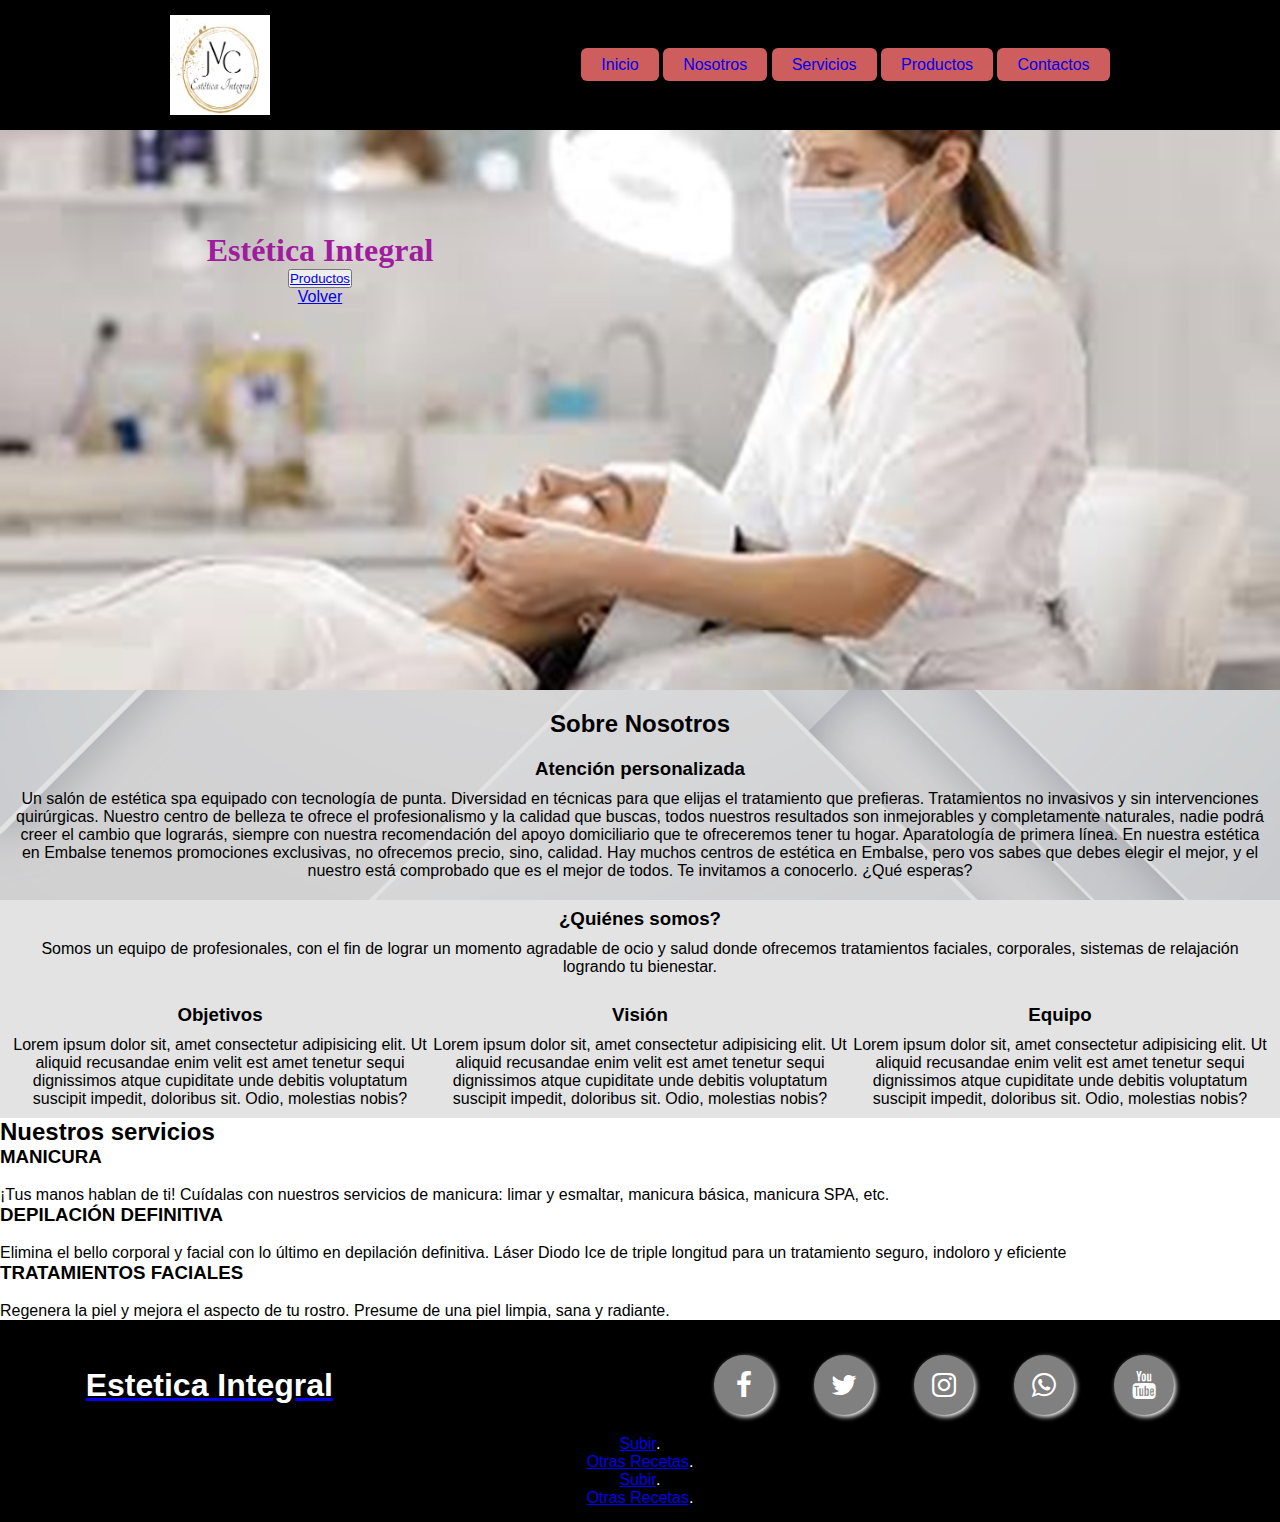
==== index.html @ 27e5d89b "Añadí html productos para página adicional. Completando." ====
<!DOCTYPE html>
<html lang="en">
<head>
    <meta charset="UTF-8">
    <meta name="viewport" content="width=device-width, initial-scale=1.0">
    <link rel="stylesheet" href="https://stackpath.bootstrapcdn.com/font-awesome/4.7.0/css/font-awesome.min.css">
    <link rel="stylesheet" href="https://stackpath.bootstrapcdn.com/font-awesome/4.7.0/css/font-awesome.min.css">
    <link rel="stylesheet" href="https://maxst.icons8.com/vue-static/landings/line-awesome/line-awesome/1.3.0/css/line-awesome.min.css">
    <link rel="stylesheet" href="./style.css">
    <title>Estética Integral</title>
</head>
<body>
    <header class="logo">
        <div class="barra">
            <a href="./index.html">
                <img src="./assets/Logo1.jpg" alt="" style="width: 100px; height: 100px; float: left;">
            </a>
            <nav class="navegar">
            <a href="./index.html" class="enlaces centrar textos">Inicio</a>
            <a href="./nosotros.html" class="enlaces centrar textos">Nosotros</a>
            <a href="./servicios.html" class="enlaces centrar textos">Servicios</a>
            <a href="./productos.html" class="enlaces centrar textos">Productos</a>
            <a href="#" class="enlaces centrar textos">Contactos</a>
        </nav>
        </div>
    </div>
    </header>
   <main>
    <section id="inicio">
        <h1>Estética Integral</h1>
        <button><a href="#productos">Productos</a></button>
        <li><a href="#inicio" alt="">Volver</a></li>
    </section>
    <section id="nosotros">
        <h2>Sobre Nosotros</h2>
        <div>
            <h3>Atención personalizada</h3>
            <p>Un salón de estética spa equipado con tecnología de punta.
                Diversidad en técnicas para que elijas el tratamiento que prefieras. Tratamientos no invasivos y sin intervenciones quirúrgicas. Nuestro centro de belleza te ofrece el profesionalismo y la calidad que buscas, todos nuestros resultados son inmejorables y completamente naturales, nadie podrá creer el cambio que lograrás, siempre con nuestra recomendación del apoyo domiciliario que te ofreceremos tener tu hogar. Aparatología de primera línea.
                En nuestra estética en Embalse tenemos promociones exclusivas, no ofrecemos precio, sino, calidad. Hay muchos centros de estética en Embalse, pero vos sabes que debes elegir el mejor, y el nuestro está comprobado que es el mejor de todos.
                Te invitamos a conocerlo.
                ¿Qué esperas?</p>
                <img src="" alt="">
        </div>
        <div>
            <h3>¿Quiénes somos?</h3>
            <p>Somos un equipo de profesionales, con el fin de lograr un momento agradable de ocio y salud donde ofrecemos tratamientos faciales, corporales, sistemas de relajación logrando tu bienestar.</p>
            <img src="" alt="">
        </div>
           <article>
            <div>
                <h3>Objetivos</h3>
                <p>Lorem ipsum dolor sit, amet consectetur adipisicing elit. Ut aliquid recusandae enim velit est amet tenetur sequi dignissimos atque cupiditate unde debitis voluptatum suscipit impedit, doloribus sit. Odio, molestias nobis?</p> 
            </div>
            <div>
                <h3>Visión</h3>
                <p>Lorem ipsum dolor sit, amet consectetur adipisicing elit. Ut aliquid recusandae enim velit est amet tenetur sequi dignissimos atque cupiditate unde debitis voluptatum suscipit impedit, doloribus sit. Odio, molestias nobis?</p> 
            </div>
            <div>
                <h3>Equipo</h3>
                <p>Lorem ipsum dolor sit, amet consectetur adipisicing elit. Ut aliquid recusandae enim velit est amet tenetur sequi dignissimos atque cupiditate unde debitis voluptatum suscipit impedit, doloribus sit. Odio, molestias nobis?</p> 
            </div>
        </article>
    </section>
    <section id="servicios">
        <h2>Nuestros servicios</h2>
        <article >
            <h3> MANICURA</h3>
            <div>
               <img src="" alt="">
               <p>¡Tus manos hablan de ti! Cuídalas con nuestros servicios de manicura: limar y esmaltar, manicura básica, manicura SPA, etc.</p>
           </div>
        </article>
        <article >
            <h3>DEPILACIÓN DEFINITIVA</h3>
            <div>
               <img src="" alt="">
               <p>Elimina el bello corporal y facial con lo último en depilación definitiva. Láser Diodo Ice de triple longitud para un tratamiento seguro, indoloro y eficiente</p>
           </div>
        </article>
        <article >
            <h3>TRATAMIENTOS FACIALES</h3>
            <div>
               <img src="" alt="">
               <p>Regenera la piel y mejora el aspecto de tu rostro. Presume de una piel limpia, sana y radiante.</p>
           </div>
        </article>
        
    </section>
    
   </main>
   <footer class="footer">
    <section>
        <div class="barra">
            <a href="./index.html">
             <h1>Estetica Integral</h1>
            </a>
        <section class="botones">
          <a href="#" class="fa fa-facebook"></a>
          <a href="#" class="fa fa-twitter"></a>
          <a href="#" class="fa fa-instagram"></a>
          <a href="#" class="fa fa-whatsapp"></a>
          <a href="#" class="fa fa-youtube"></a>
        </section>
      </div>
      
    </section>
      <section>
        <a href="#inicio">Subir</a>.</p>
        <a href="https://www.lanacion.com.ar/recetas/" target="_blank">Otras Recetas</a>.</p>
      </section>
      <section id="contactos">
        <a href="#inicio">Subir</a>.</p>
        <a href="https://www.lanacion.com.ar/recetas/" target="_blank">Otras Recetas</a>.</p>
      </section>
   </footer>
</body>
</html>
---- style.css ----
@import url('https://fonts.googleapis.com/css2?family=Rubik+Bubbles&display=swap');
@import url('https://fonts.googleapis.com/css2?family=Rubik+Bubbles&family=Whisper&display=swap');

:root{ /*Variables*/
    --blanco: white;
    --negro: black;
    --gris: gray;
    --colorPrincipal:  #0739a1;
    --colorFondo: #ce5d5d;
}
*{
    padding: 0%;
    margin: 0%;
    box-sizing: border-box;
}
body{
    font-family:Arial, Helvetica, sans-serif;
    background-image: url("./assets/Fondo2.jpg");
    background-repeat: no-repeat;
    background-attachment: fixed;
    background-size: cover;

    #imageContainer{
        display: flex;
        flex-direction: column;
        align-items: center;
    }
    /* significa fondo fijo */
}
/*HEADER*/
header p{
    font-size: medium;
}
header{
    background-color: var(--negro);
    color: #fff;
    padding: 15px;
    text-align: center;
}
.navegador{
    display: flex;
    flex-direction: row;
    gap: 3rem;
}

.enlaces{
    padding: 8px 20px;
	text-decoration: none;
	background: var(--colorFondo);
	float: center;
	border-radius: 6px;
	border: 0;
}

.enlaces:hover{
    transition: background 2s, color 2s;
    color: var(--blanco);
}

main #inicio{
    background-image: url("./assets/estética.jpeg");
    background-repeat: no-repeat;
    background-size: cover;
    text-align: center;
    padding: 8% 50% 30% 0;
    min-height: 100%;
    width: auto;
}
main #inicio img{
    width: 100%;
    height: 100%;
}
main #inicio h1{
    font-family: Cambria, Cochin, Georgia, Times, 'Times New Roman', serif;
    color: rgb(159, 28, 159);
    font-size: xx-large;
}
main #nosotros{
    text-align: center;
    background-color: #b3b3b35e;
    padding: 10px;
}
main #nosotros h2,
main #nosotros h3{
    padding: 10px;
}

main #nosotros article{
    display: flex;
}

main #productos {
    text-align: center;
 }
main #productos .productosContainer{
    display: flex;
}
main #productos article{
   border: 1px solid #ccc;
   padding: 5px;
   margin: 5px;
   width: 20%;
}
main #productos article div{
    display: flex;
    flex-direction: column;
 }
main #productos img{
    width: 100%;
    height: auto;
}
footer{
    background-color: #333;
    color: #fff;
    padding: 15px;
    text-align: center;
}
footer h1{
    color:white
}
footer nav ul{
    list-style: none;
    display: flex;
    justify-content: flex-end;
    background-color: rgb(196, 134, 134);
    color: white;
    padding: 10px 0 10px 0;    
}
footer nav ul li{
    padding: 0 5px 0 5px;    
    font-size: larger;
}
footer nav ul li:hover{
    color: aqua;    
}


/*FOOTER*/

.footer{
    background-color: var(--negro);
 }
 
 .botones{
     min-width: 45rem;
     display: flex;
     justify-content: end;
 }
 
 .botones a {
     text-decoration: none;
     font-size: 28px;
     width: 60px;
     height: 60px;
     line-height: 60px;
     margin: 20px;
     text-align: center;
     background: var(--gris);
     color: var(--blanco);
     border-radius: 50%;
     box-shadow: 2px 2px 5px var(--blanco);
     transition: all .4s ease-in-out;
 }
   
 .botones a:hover {
     transform: scale(1.2);
 }
 
 .barra{
         display: flex;
         justify-content: space-around;
         align-items: center;
 }
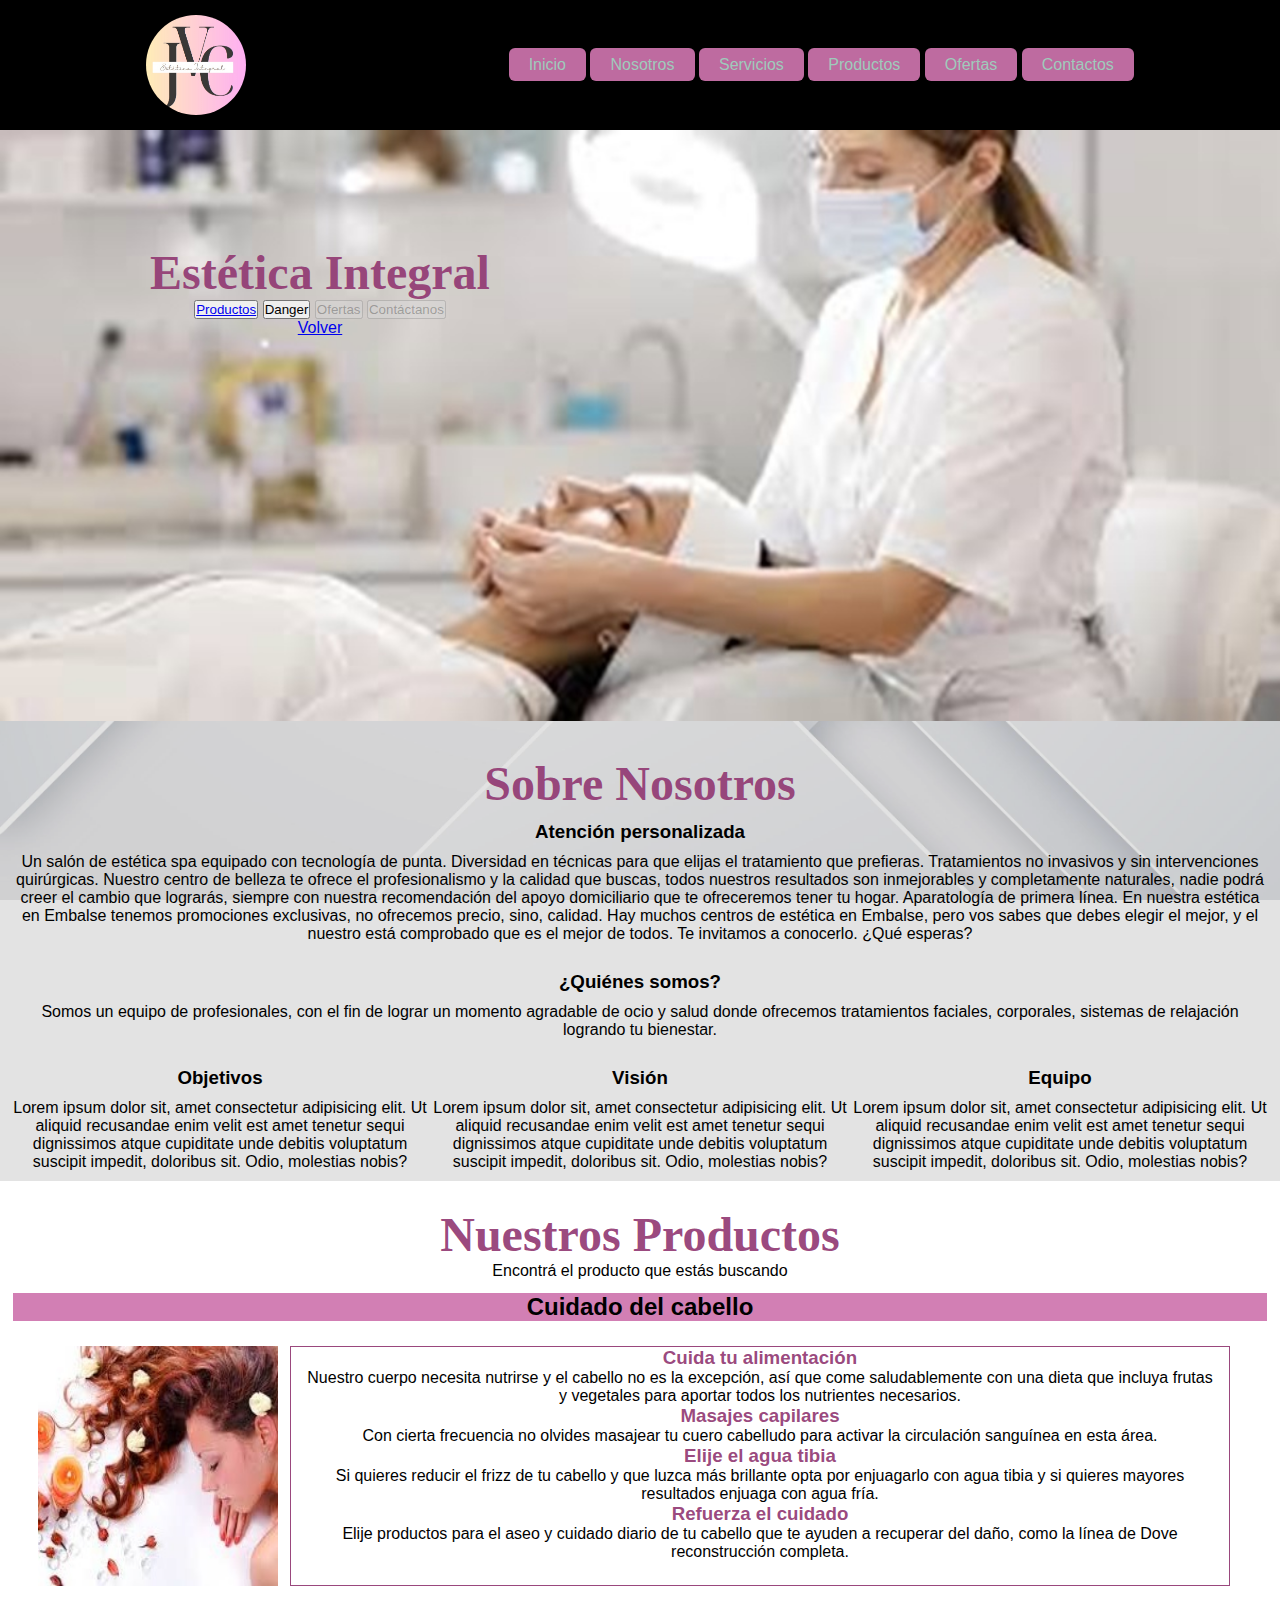
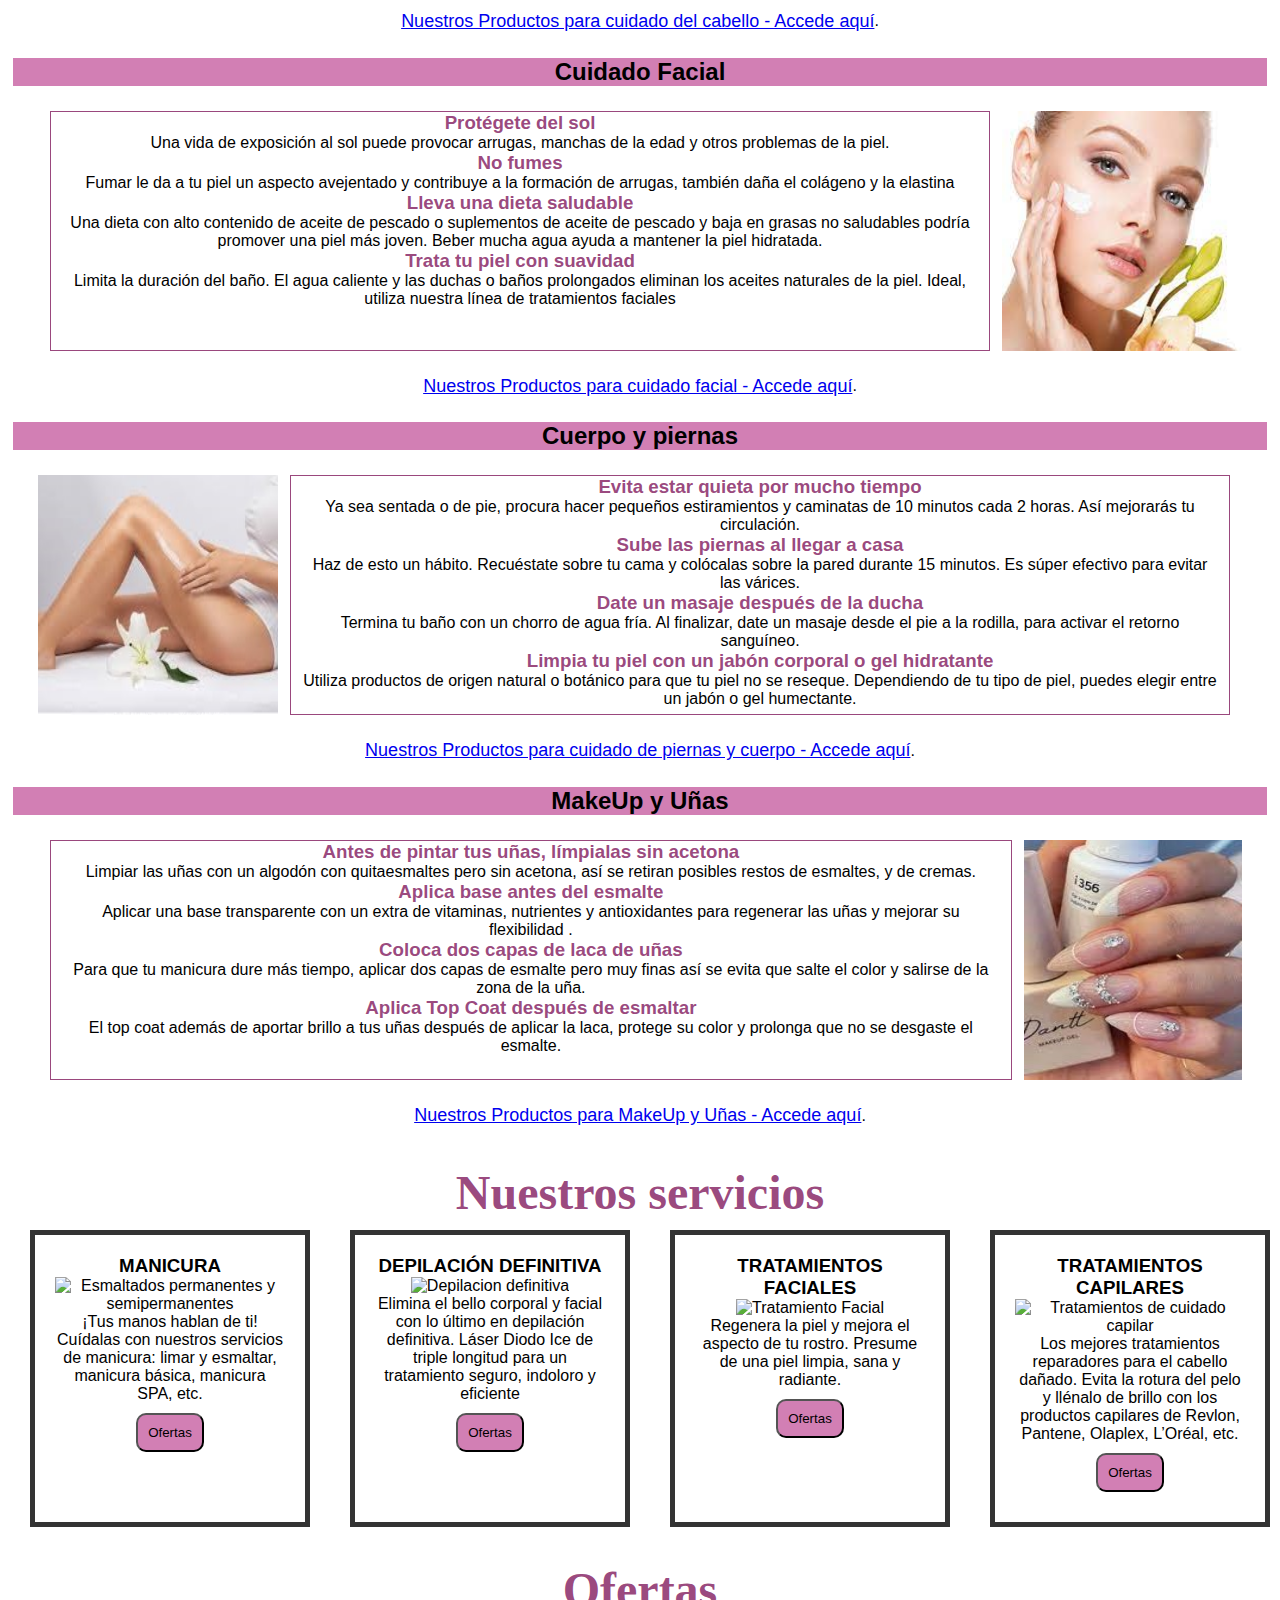
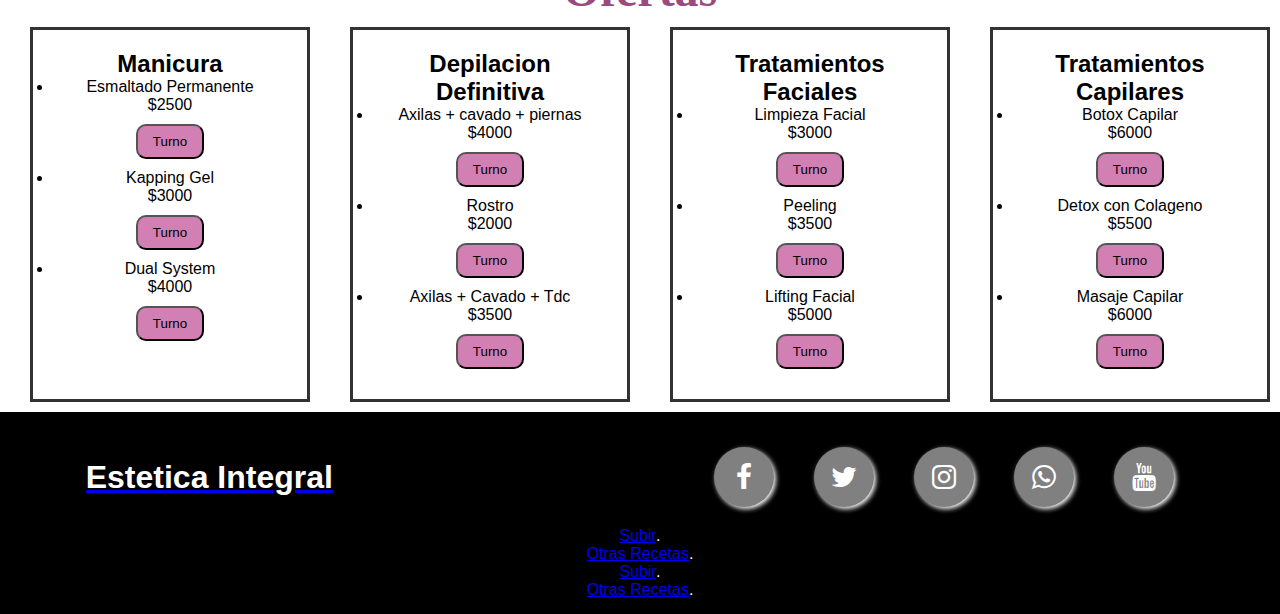
==== commit 0a139a5a: "Cambio de logo. Modificación a una página. Agregué sección Servicios." ====
--- a/index.html
+++ b/index.html
@@ -7,19 +7,21 @@
     <link rel="stylesheet" href="https://stackpath.bootstrapcdn.com/font-awesome/4.7.0/css/font-awesome.min.css">
     <link rel="stylesheet" href="https://maxst.icons8.com/vue-static/landings/line-awesome/line-awesome/1.3.0/css/line-awesome.min.css">
     <link rel="stylesheet" href="./style.css">
+    <link href="https://cdn.jsdelivr.net/npm/bootstrap@5.3.2/dist/css/bootstrap.min.css" rel="stylesheet" integrity="sha384-T3c6CoIi6uLrA9TneNEoa7RxnatzjcDSCmG1MXxSR1GAsXEV/Dwwykc2MPK8M2HN" crossorigin="anonymous">
     <title>Estética Integral</title>
 </head>
 <body>
     <header class="logo">
         <div class="barra">
             <a href="./index.html">
-                <img src="./assets/Logo1.jpg" alt="" style="width: 100px; height: 100px; float: left;">
+                <img src="./assets/Logo6.jpg" alt="" style="width: 100px; height: 100px; float: left;">
             </a>
             <nav class="navegar">
             <a href="./index.html" class="enlaces centrar textos">Inicio</a>
             <a href="./nosotros.html" class="enlaces centrar textos">Nosotros</a>
-            <a href="./servicios.html" class="enlaces centrar textos">Servicios</a>
-            <a href="./productos.html" class="enlaces centrar textos">Productos</a>
+            <a href="#servicios" class="enlaces centrar textos">Servicios</a>
+            <a href="#productos" class="enlaces centrar textos">Productos</a>
+            <a href="#ofertasDeServicios" class="enlaces centrar textos">Ofertas</a>
             <a href="#" class="enlaces centrar textos">Contactos</a>
         </nav>
         </div>
@@ -29,10 +31,13 @@
     <section id="inicio">
         <h1>Estética Integral</h1>
         <button><a href="#productos">Productos</a></button>
+        <button type="button" class="btn btn-danger">Danger</button>
+        <button href="#ofertasDeServicios" type="button" class="btn btn-primary" disabled>Ofertas</button>
+        <button type="button" class="btn btn-outline-primary" disabled>Contáctanos</button>
         <li><a href="#inicio" alt="">Volver</a></li>
     </section>
     <section id="nosotros">
-        <h2>Sobre Nosotros</h2>
+        <h1>Sobre Nosotros</h1>
         <div>
             <h3>Atención personalizada</h3>
             <p>Un salón de estética spa equipado con tecnología de punta.
@@ -62,31 +67,186 @@
             </div>
         </article>
     </section>
+    <section id="productos">
+        <h1>Nuestros Productos</h1>
+        <p>Encontrá el producto que estás buscando</p>
+        <div class="productosContainer">
+            <article >
+                <h2>Cuidado del cabello</h2>
+                <div class="articleContainer">
+                    <img src="./assets/cuidadoCapilar.jpeg" alt="">
+                    <div class="tips">
+                        <h3>Cuida tu alimentación</h3>
+                        <p>Nuestro cuerpo necesita nutrirse y el cabello no es la excepción, así que come saludablemente con una dieta que incluya frutas y vegetales para aportar todos los nutrientes  necesarios.</p>                    
+                        <h3>Masajes capilares</h3>
+                        <p>Con cierta frecuencia no olvides masajear tu cuero cabelludo para activar la circulación sanguínea en esta área.</p>                    
+                        <h3>Elije el agua tibia</h3>
+                        <p>Si quieres reducir el frizz de tu cabello y que luzca más brillante opta por enjuagarlo con agua tibia y si quieres mayores resultados enjuaga con agua fría.</p>                    
+                        <h3>Refuerza el cuidado</h3>
+                        <p> Elije productos para el aseo y cuidado diario de tu cabello que te ayuden a recuperar del daño, como la línea de Dove reconstrucción completa.</p>                    
+                    </div>
+                </div>
+                <a href="https://www.amazon.com/s?k=kit+productos+para+el+cabello&adgrpid=161899428704&hvadid=678840870851&hvdev=c&hvlocphy=20026&hvnetw=g&hvqmt=b&hvrand=12467634858262627754&hvtargid=kwd-2232851652860&hydadcr=11240_13660543&tag=hydglogoo-20&ref=pd_sl_53jx0w9o5k_b" target="_blank">Nuestros Productos para cuidado del cabello - Accede aquí</a>.</p>
+            </article>
+            <article >
+                <h2>Cuidado Facial</h2>
+                <div class="articleContainer">
+                    <div class="tips">
+                        <h3>Protégete del sol</h3>
+                        <p>Una vida de exposición al sol puede provocar arrugas, manchas de la edad y otros problemas de la piel.</p>                    
+                        <h3>No fumes</h3>
+                        <p>Fumar le da a tu piel un aspecto avejentado y contribuye a la formación de arrugas, también daña el colágeno y la elastina</p>                    
+                        <h3>Lleva una dieta saludable</h3>
+                        <p>Una dieta con alto contenido de aceite de pescado o suplementos de aceite de pescado y baja en grasas no saludables podría promover una piel más joven. Beber mucha agua ayuda a mantener la piel hidratada.</p>                    
+                        <h3>Trata tu piel con suavidad</h3>
+                        <p> Limita la duración del baño. El agua caliente y las duchas o baños prolongados eliminan los aceites naturales de la piel. Ideal, utiliza nuestra línea de tratamientos faciales</p>                    
+                    </div>
+                    <img src="./assets/cuidadoFacial.jpeg" alt="">
+                </div>
+                <a href="https://www.amazon.com/s?k=produtos+skin+care&adgrpid=152917837137&hvadid=678750059664&hvdev=c&hvlocphy=20026&hvnetw=g&hvqmt=b&hvrand=7562225236938048650&hvtargid=kwd-354472571268&hydadcr=1877_13652042&tag=hydglogoo-20&ref=pd_sl_9fxro5tn1w_b" target="_blank">Nuestros Productos para cuidado facial - Accede aquí</a>.</p>
+            </article>
+            <article >
+                <h2>Cuerpo y piernas</h2>
+                <div class="articleContainer">
+                    <img src="./assets/cuidadoCuerpoYpiernas.jpeg" alt="">
+                    <div class="tips">
+                        <h3>Evita estar quieta por mucho tiempo</h3>
+                        <p>Ya sea sentada o de pie, procura hacer pequeños estiramientos y caminatas de 10 minutos cada 2 horas. Así mejorarás tu circulación.</p>                    
+                        <h3>Sube las piernas al llegar a casa</h3>
+                        <p>Haz de esto un hábito. Recuéstate sobre tu cama y colócalas sobre la pared durante 15 minutos. Es súper efectivo para evitar las várices.</p>                    
+                        <h3>Date un masaje después de la ducha</h3>
+                        <p>Termina tu baño con un chorro de agua fría. Al finalizar, date un masaje desde el pie a la rodilla, para activar el retorno sanguíneo.</p>                    
+                        <h3>Limpia tu piel con un jabón corporal o gel hidratante</h3>
+                        <p>Utiliza productos de origen natural o botánico para que tu piel no se reseque. Dependiendo de tu tipo de piel, puedes elegir entre un jabón o gel humectante.</p>                    
+                    </div>
+                </div>
+                <br>
+                <a href="https://www.amazon.com/s?k=productos+para+el+cuidado+de+la+piel&adgrpid=155242570735&hvadid=678074257122&hvdev=c&hvlocphy=20026&hvnetw=g&hvqmt=b&hvrand=2435514849611207284&hvtargid=kwd-1446525092&hydadcr=18678_13654588&tag=hydglogoo-20&ref=pd_sl_4ce73y6uc9_b" target="_blank">Nuestros Productos para cuidado de piernas y cuerpo - Accede aquí</a>.</p>
+            </article>
+            <article >
+                <h2>MakeUp y Uñas</h2>
+                <div class="articleContainer">
+                    <div class="tips">
+                        <h3>Antes de pintar tus uñas, límpialas sin acetona</h3>
+                        <p>Limpiar las uñas con un algodón con quitaesmaltes pero sin acetona, así se retiran posibles restos de esmaltes, y de cremas.</p>                    
+                        <h3>Aplica base antes del esmalte</h3>
+                        <p>Aplicar una base transparente con un extra de vitaminas, nutrientes y antioxidantes para regenerar las uñas y mejorar su flexibilidad .</p>                    
+                        <h3>Coloca dos capas de laca de uñas</h3>
+                        <p>Para que tu manicura dure más tiempo, aplicar dos capas de esmalte pero muy finas así se evita que salte el color y salirse de la zona de la uña.</p>                    
+                        <h3>Aplica Top Coat después de esmaltar</h3>
+                        <p>El top coat además de aportar brillo a tus uñas después de aplicar la laca, protege su color y prolonga que no se desgaste el esmalte. </p>                    
+                    </div>
+                    <img src="./assets/makeUpyUñas.jpeg" alt="">
+                </div>
+                <br>
+                <a href="https://www.amazon.com/s?k=productos+u%C3%B1as&__mk_es_US=%C3%85M%C3%85%C5%BD%C3%95%C3%91&crid=2F6PUN1A442JX&sprefix=productos+u%C3%B1as%2Caps%2C260&ref=nb_sb_noss_1" target="_blank">Nuestros Productos para MakeUp y Uñas - Accede aquí</a>.</p>
+            </article>
+        </div>
+    </section> 
+    <div class="servicios"> 
+        <h1>Nuestros servicios</h1>
+    </div>
     <section id="servicios">
-        <h2>Nuestros servicios</h2>
-        <article >
+        <article>
             <h3> MANICURA</h3>
-            <div>
-               <img src="" alt="">
-               <p>¡Tus manos hablan de ti! Cuídalas con nuestros servicios de manicura: limar y esmaltar, manicura básica, manicura SPA, etc.</p>
+            <div class="info-servicios">
+                <img src="./assets/manicure1.webp" alt="Esmaltados permanentes y semipermanentes">
+                <p class="descripcion">¡Tus manos hablan de ti! Cuídalas con nuestros servicios de manicura: limar y esmaltar, manicura básica, manicura SPA, etc.</p>
+                <button>Ofertas</button>
+            </div>
+        </article>
+        <article>
+            <h3>DEPILACIÓN DEFINITIVA</h3>
+            <div class="info-servicios">
+               <img src="./assets/depilacion definitiva.jpg" alt="Depilacion definitiva">
+               <p class="descripcion">Elimina el bello corporal y facial con lo último en depilación definitiva. Láser Diodo Ice de triple longitud para un tratamiento seguro, indoloro y eficiente</p>
+               <button>Ofertas</button>
+            </div>
+        </article>
+        <article>
+            <h3>TRATAMIENTOS FACIALES</h3>
+            <div class="info-servicios">
+               <img src="./assets/Tratamiento-facial-.jpg" alt="Tratamiento Facial">
+               <p class="descripcion">Regenera la piel y mejora el aspecto de tu rostro. Presume de una piel limpia, sana y radiante.</p>
+               <button>Ofertas</button>
            </div>
         </article>
-        <article >
-            <h3>DEPILACIÓN DEFINITIVA</h3>
-            <div>
-               <img src="" alt="">
-               <p>Elimina el bello corporal y facial con lo último en depilación definitiva. Láser Diodo Ice de triple longitud para un tratamiento seguro, indoloro y eficiente</p>
-           </div>
-        </article>
-        <article >
-            <h3>TRATAMIENTOS FACIALES</h3>
-            <div>
-               <img src="" alt="">
-               <p>Regenera la piel y mejora el aspecto de tu rostro. Presume de una piel limpia, sana y radiante.</p>
-           </div>
-        </article>
-        
-    </section>
+        <article>
+            <h3>TRATAMIENTOS CAPILARES</h3>
+            <div class="info-servicios">
+                <img src="./assets/tratamiento capilar.jpg" alt="Tratamientos de cuidado capilar">
+                <p class="descripcion">Los mejores tratamientos reparadores para el cabello dañado. Evita la rotura del pelo y llénalo de brillo con los productos capilares de Revlon, Pantene, Olaplex, L’Oréal, etc.</p>
+                <button>Ofertas</button>
+            </div>    
+            </article>
+    </section>
+
+    <div class="ofertas">
+          <h1>Ofertas</h1>
+    </div>
+  
+    <section id="ofertasDeServicios">    
+            <article>
+                <h2>Manicura</h2>
+                    <div class="info-ofertas">
+                        <li>Esmaltado Permanente</li>
+                            <p>$2500</p>
+                            <button>Turno</button>
+                        <li>Kapping Gel</li>
+                            <P>$3000</P>
+                            <button>Turno</button>
+                        <li>Dual System</li>
+                            <p>$4000</p>
+                            <button>Turno</button>
+                    </div>        
+            </article>
+
+            <article>
+                <h2>Depilacion Definitiva</h2>
+                    <div class="info-ofertas">
+                        <li>Axilas + cavado + piernas</li>
+                            <p>$4000</p>
+                            <button>Turno</button>
+                        <li>Rostro</li>
+                            <p>$2000</p>
+                            <button>Turno</button>
+                        <li>Axilas + Cavado + Tdc</li>
+                            <p>$3500</p>
+                            <button>Turno</button>
+                    </div>
+            </article>
+
+            <article>
+                <h2>Tratamientos Faciales</h2>
+                    <div class="info-ofertas">
+                        <li>Limpieza Facial</li>
+                            <p>$3000</p>
+                            <button>Turno</button> 
+                        <li>Peeling</li>
+                            <p>$3500</p>
+                            <button>Turno</button>
+                        <li>Lifting Facial</li>
+                            <p>$5000</p>
+                            <button>Turno</button>
+                    </div>
+            </article>
+
+            <article>
+                <h2>Tratamientos Capilares</h2>
+                    <div class="info-ofertas">
+                        <li>Botox Capilar</li>
+                            <p>$6000</p>
+                            <button>Turno</button>
+                        <li>Detox con Colageno</li>
+                            <p>$5500</p>
+                            <button>Turno</button>
+                        <li>Masaje Capilar</li>
+                            <p>$6000</p>
+                            <button>Turno</button>
+                    </div>
+            </article>     
+    </section>
+
     
    </main>
    <footer class="footer">
@@ -106,6 +266,7 @@
       
     </section>
       <section>
+        <title>Estética Integral</title>
         <a href="#inicio">Subir</a>.</p>
         <a href="https://www.lanacion.com.ar/recetas/" target="_blank">Otras Recetas</a>.</p>
       </section>
@@ -114,5 +275,7 @@
         <a href="https://www.lanacion.com.ar/recetas/" target="_blank">Otras Recetas</a>.</p>
       </section>
    </footer>
+   
+<link href="https://cdn.jsdelivr.net/npm/bootstrap@5.3.2/dist/css/bootstrap.min.css" rel="stylesheet" integrity="sha384-T3c6CoIi6uLrA9TneNEoa7RxnatzjcDSCmG1MXxSR1GAsXEV/Dwwykc2MPK8M2HN" crossorigin="anonymous">
 </body>
 </html>--- a/style.css
+++ b/style.css
@@ -6,7 +6,9 @@
     --negro: black;
     --gris: gray;
     --colorPrincipal:  #0739a1;
-    --colorFondo: #ce5d5d;
+    --colorFondo:rgba(145, 56, 114, 0.922);
+    --colorFondo2: #ce74aeeb;
+ 
 }
 *{
     padding: 0%;
@@ -19,12 +21,6 @@
     background-repeat: no-repeat;
     background-attachment: fixed;
     background-size: cover;
-
-    #imageContainer{
-        display: flex;
-        flex-direction: column;
-        align-items: center;
-    }
     /* significa fondo fijo */
 }
 /*HEADER*/
@@ -37,6 +33,9 @@
     padding: 15px;
     text-align: center;
 }
+.logo .barra img{
+    border-radius: 50%;
+}
 .navegador{
     display: flex;
     flex-direction: row;
@@ -46,17 +45,36 @@
 .enlaces{
     padding: 8px 20px;
 	text-decoration: none;
-	background: var(--colorFondo);
+	background: var(--colorFondo2);
 	float: center;
 	border-radius: 6px;
 	border: 0;
+    color: rgb(159 202 187)
 }
 
 .enlaces:hover{
     transition: background 2s, color 2s;
     color: var(--blanco);
 }
-
+#inicio h1{
+    text-align: center;
+    color: var(--colorFondo);
+    font-size: xxx-large;
+    font-weight: bolder;
+    padding-top: 2%;
+    font-family: Cambria, Cochin, Georgia, Times, 'Times New Roman', serif;
+}
+#nosotros h1,
+main .servicios h1,
+main #productos h1,
+main .ofertas h1 {
+    text-align: center;
+    color: var(--colorFondo);
+    font-size: xxx-large;
+    font-weight: bolder;
+    padding-top: 2%;
+    font-family: Cambria, Cochin, Georgia, Times, 'Times New Roman', serif;
+}
 main #inicio{
     background-image: url("./assets/estética.jpeg");
     background-repeat: no-repeat;
@@ -70,11 +88,7 @@
     width: 100%;
     height: 100%;
 }
-main #inicio h1{
-    font-family: Cambria, Cochin, Georgia, Times, 'Times New Roman', serif;
-    color: rgb(159, 28, 159);
-    font-size: xx-large;
-}
+
 main #nosotros{
     text-align: center;
     background-color: #b3b3b35e;
@@ -89,25 +103,101 @@
     display: flex;
 }
 
+
 main #productos {
     text-align: center;
  }
+
+ main #productos h3 {
+    color:  var(--colorFondo);
+ }
+
 main #productos .productosContainer{
     display: flex;
+    flex-direction: column;
 }
 main #productos article{
-   border: 1px solid #ccc;
-   padding: 5px;
-   margin: 5px;
-   width: 20%;
-}
-main #productos article div{
-    display: flex;
-    flex-direction: column;
- }
+    display: flex;
+    padding: 1% 1%;
+    align-items: center;
+    justify-content: center;
+    flex-wrap: wrap;
+}
+main #productos h2{
+    background: var(--colorFondo2);
+    width: 100%;
+}
+main #productos a{
+    font-size: large;
+}
+main #productos article .articleContainer{
+    display: flex;
+    padding: 2%;
+ }
+ main #productos article .articleContainer .tips{
+    border: 1px solid  var(--colorFondo);
+    margin: 0 1%;
+    padding: 0 1%;
+ }
+ 
 main #productos img{
-    width: 100%;
-    height: auto;
+    width: 15em;
+    height: 15em;
+}
+main #servicios {
+    display: flex;
+    flex-wrap: nowrap;
+    justify-content: space-around;
+}
+
+main #servicios > article {
+    background-color: transparent;
+    margin: 10px;
+    margin-left: 30px;
+    padding: 20px;
+    width: 300px;
+    text-align: center;
+    border: 5px solid #333;
+
+}
+#servicios> article > div > img {
+    width: 200px;
+    height: 200px;
+
+}
+.info-servicios > button {
+    background-color: var(--colorFondo2);
+    margin: 10px;
+    padding: 10px;
+    border-radius: 10px;
+    cursor: poiner;
+}
+#ofertasDeServicios {
+    display: flex;
+    flex-direction: row;
+    justify-content: space-around;
+}
+
+#ofertasDeServicios > article {
+    background-color: transparent;
+    margin: 10px;
+    margin-left: 30px;
+    padding: 20px;
+    width: 300px;
+    text-align: center;
+    border: 3px solid #333;
+
+}
+
+.info-ofertas > button {
+    background-color: var(--colorFondo2);
+    margin: 10px;
+    padding-top: 8px;
+    padding-bottom: 8px;
+    padding-left: 15px;
+    padding-right: 15px;
+    border-radius: 10px;
+    cursor: poiner;
 }
 footer{
     background-color: #333;
@@ -171,4 +261,17 @@
          justify-content: space-around;
          align-items: center;
  }
- + @media (max-width: 750px) {
+    main .servicios h1,
+    main #productos h1,
+    main .ofertas h1 {
+        font-size: xx-large;
+        padding-top: 2%;
+    }
+    main #servicios > article {
+        margin-left: 0px;      
+    }
+    #ofertasDeServicios > article {
+        margin-left: 0px;
+    }
+  }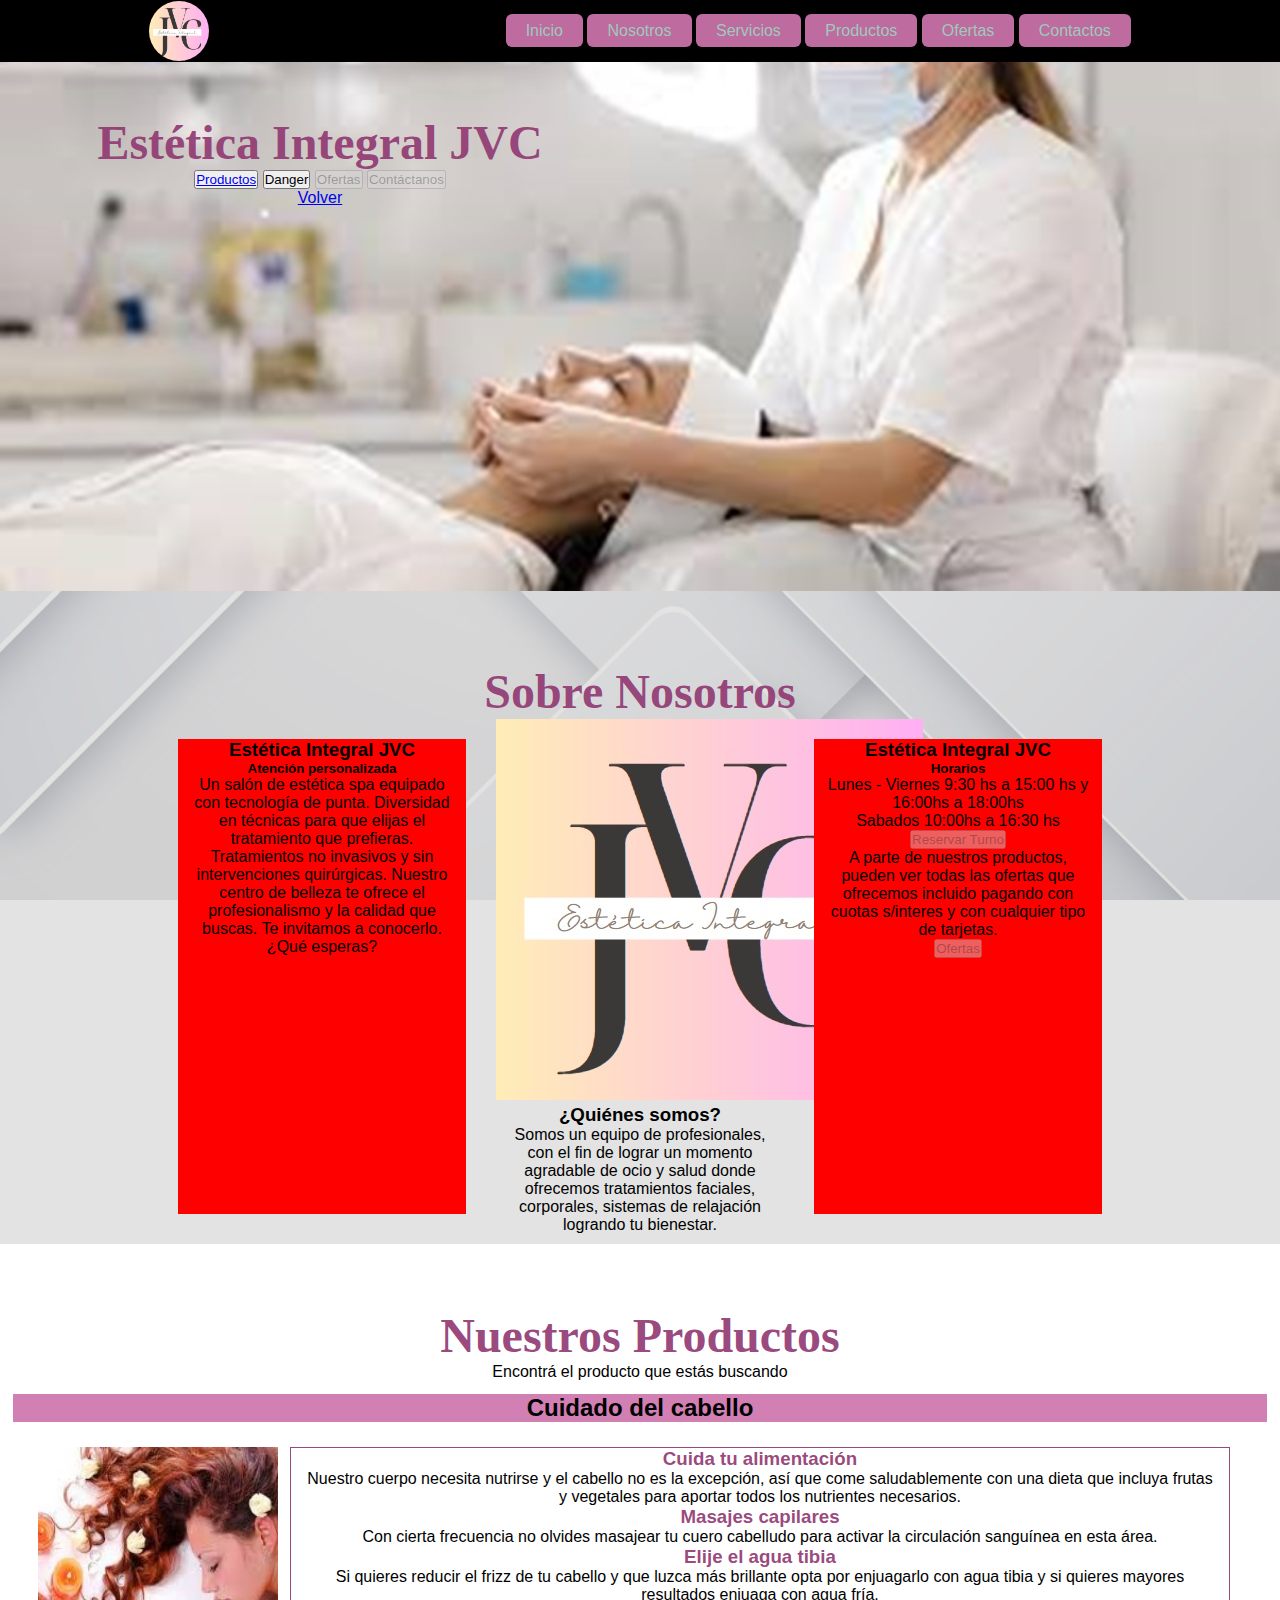
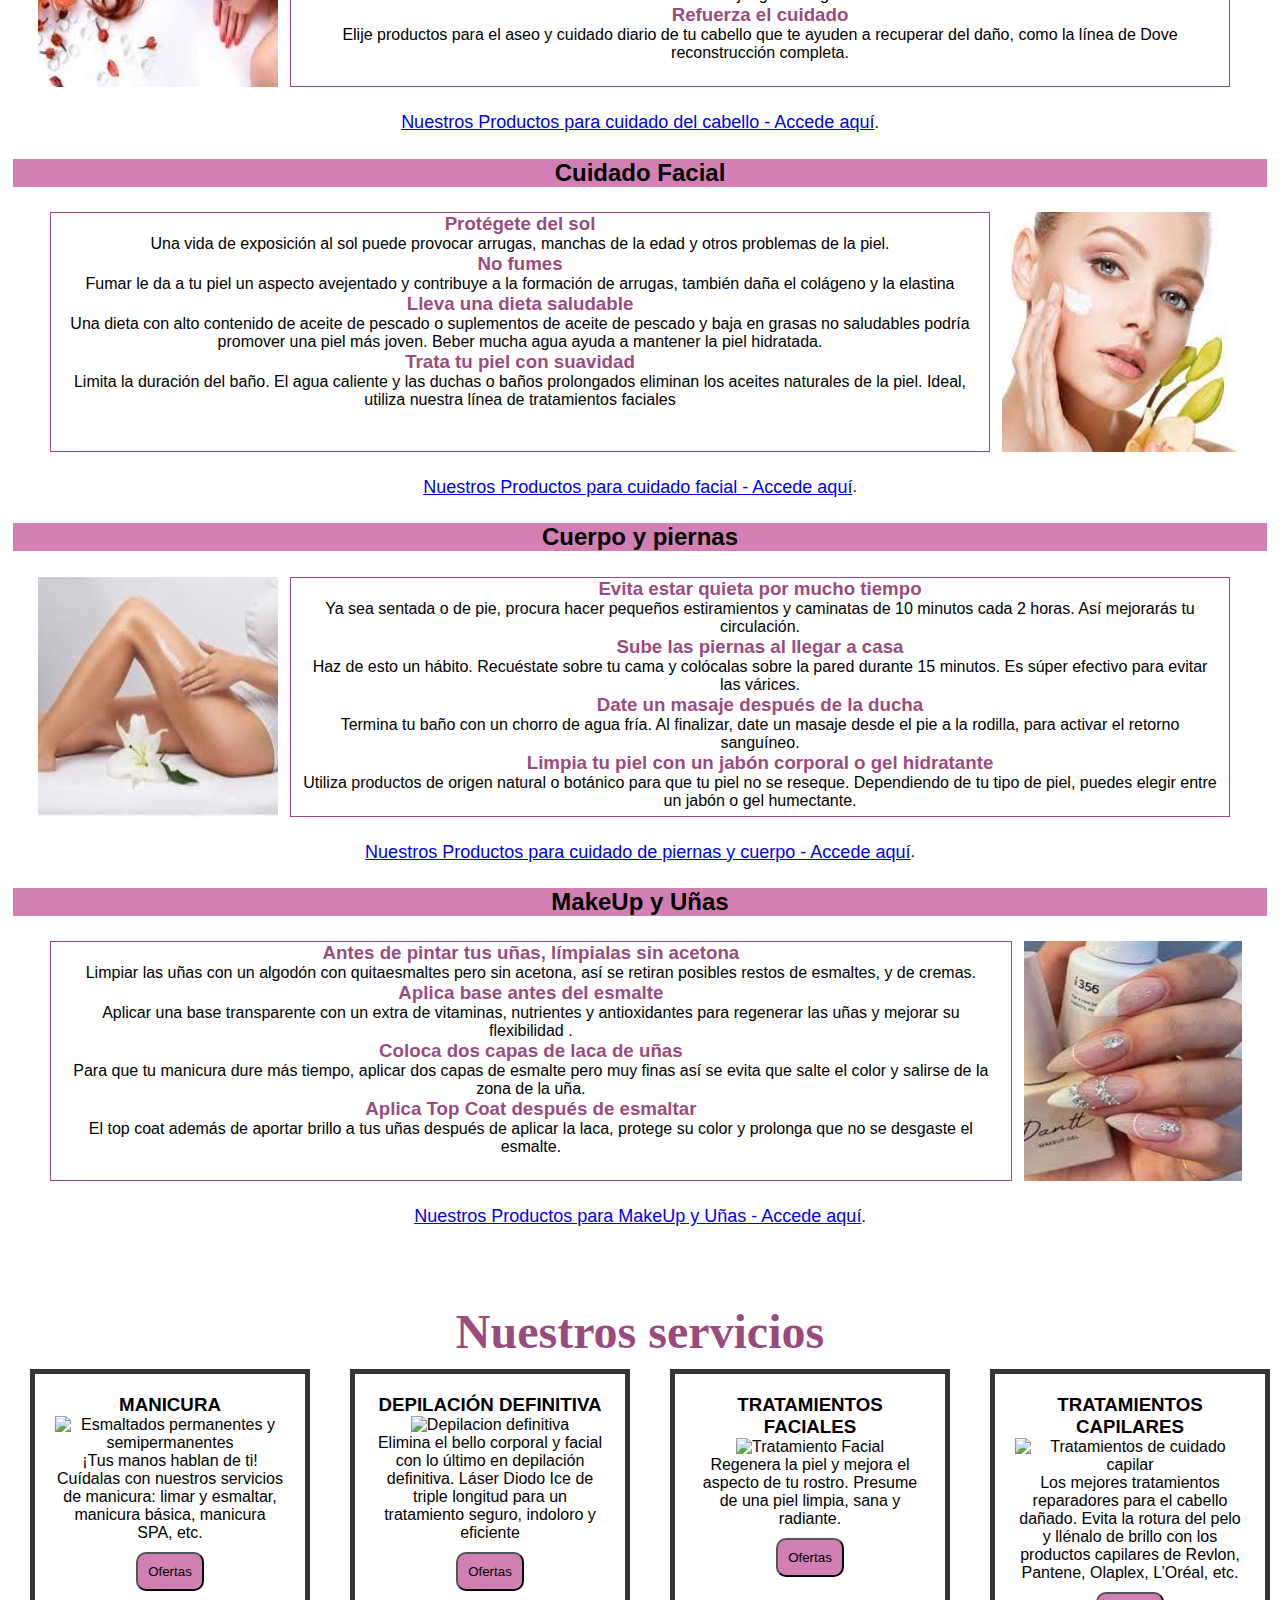
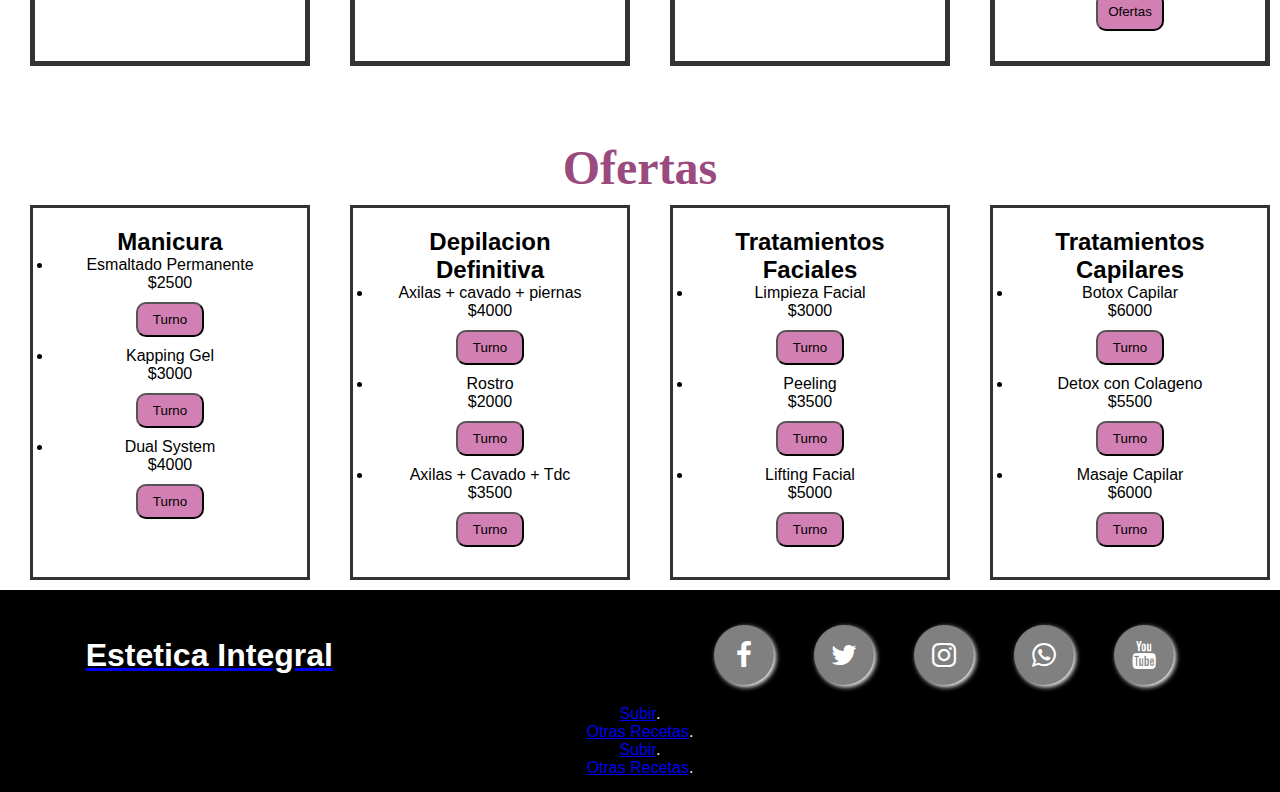
==== commit 146d05d9: "Modifiqué Nav a fixed. Añadí estilos y otros." ====
--- a/index.html
+++ b/index.html
@@ -3,7 +3,6 @@
 <head>
     <meta charset="UTF-8">
     <meta name="viewport" content="width=device-width, initial-scale=1.0">
-    <link rel="stylesheet" href="https://stackpath.bootstrapcdn.com/font-awesome/4.7.0/css/font-awesome.min.css">
     <link rel="stylesheet" href="https://stackpath.bootstrapcdn.com/font-awesome/4.7.0/css/font-awesome.min.css">
     <link rel="stylesheet" href="https://maxst.icons8.com/vue-static/landings/line-awesome/line-awesome/1.3.0/css/line-awesome.min.css">
     <link rel="stylesheet" href="./style.css">
@@ -13,12 +12,10 @@
 <body>
     <header class="logo">
         <div class="barra">
-            <a href="./index.html">
-                <img src="./assets/Logo6.jpg" alt="" style="width: 100px; height: 100px; float: left;">
-            </a>
+                <img src="./assets/Logo6.jpg" alt="" style="width: 60px; height: 60px; float: left;">
             <nav class="navegar">
-            <a href="./index.html" class="enlaces centrar textos">Inicio</a>
-            <a href="./nosotros.html" class="enlaces centrar textos">Nosotros</a>
+            <a href="#inicio" class="enlaces centrar textos">Inicio</a>
+            <a href="#nosotros" class="enlaces centrar textos">Nosotros</a>
             <a href="#servicios" class="enlaces centrar textos">Servicios</a>
             <a href="#productos" class="enlaces centrar textos">Productos</a>
             <a href="#ofertasDeServicios" class="enlaces centrar textos">Ofertas</a>
@@ -29,7 +26,7 @@
     </header>
    <main>
     <section id="inicio">
-        <h1>Estética Integral</h1>
+        <h1>Estética Integral JVC</h1>
         <button><a href="#productos">Productos</a></button>
         <button type="button" class="btn btn-danger">Danger</button>
         <button href="#ofertasDeServicios" type="button" class="btn btn-primary" disabled>Ofertas</button>
@@ -38,35 +35,40 @@
     </section>
     <section id="nosotros">
         <h1>Sobre Nosotros</h1>
-        <div>
-            <h3>Atención personalizada</h3>
-            <p>Un salón de estética spa equipado con tecnología de punta.
-                Diversidad en técnicas para que elijas el tratamiento que prefieras. Tratamientos no invasivos y sin intervenciones quirúrgicas. Nuestro centro de belleza te ofrece el profesionalismo y la calidad que buscas, todos nuestros resultados son inmejorables y completamente naturales, nadie podrá creer el cambio que lograrás, siempre con nuestra recomendación del apoyo domiciliario que te ofreceremos tener tu hogar. Aparatología de primera línea.
-                En nuestra estética en Embalse tenemos promociones exclusivas, no ofrecemos precio, sino, calidad. Hay muchos centros de estética en Embalse, pero vos sabes que debes elegir el mejor, y el nuestro está comprobado que es el mejor de todos.
-                Te invitamos a conocerlo.
-                ¿Qué esperas?</p>
-                <img src="" alt="">
-        </div>
-        <div>
-            <h3>¿Quiénes somos?</h3>
-            <p>Somos un equipo de profesionales, con el fin de lograr un momento agradable de ocio y salud donde ofrecemos tratamientos faciales, corporales, sistemas de relajación logrando tu bienestar.</p>
-            <img src="" alt="">
-        </div>
-           <article>
-            <div>
-                <h3>Objetivos</h3>
-                <p>Lorem ipsum dolor sit, amet consectetur adipisicing elit. Ut aliquid recusandae enim velit est amet tenetur sequi dignissimos atque cupiditate unde debitis voluptatum suscipit impedit, doloribus sit. Odio, molestias nobis?</p> 
-            </div>
-            <div>
-                <h3>Visión</h3>
-                <p>Lorem ipsum dolor sit, amet consectetur adipisicing elit. Ut aliquid recusandae enim velit est amet tenetur sequi dignissimos atque cupiditate unde debitis voluptatum suscipit impedit, doloribus sit. Odio, molestias nobis?</p> 
-            </div>
-            <div>
-                <h3>Equipo</h3>
-                <p>Lorem ipsum dolor sit, amet consectetur adipisicing elit. Ut aliquid recusandae enim velit est amet tenetur sequi dignissimos atque cupiditate unde debitis voluptatum suscipit impedit, doloribus sit. Odio, molestias nobis?</p> 
-            </div>
-        </article>
-    </section>
+        <div class="nosotros">
+         
+            <div class="card text-bg-danger mb-3" style="max-width: 18rem;">
+                <div class="card-header"> <h3>Estética Integral JVC</h3></div>
+                <div class="card-body">
+                  <h5 class="card-title">Atención personalizada</h5>
+                  <p class="card-text">Un salón de estética spa equipado con tecnología de punta.
+                    Diversidad en técnicas para que elijas el tratamiento que prefieras. Tratamientos no invasivos y sin intervenciones quirúrgicas. Nuestro centro de belleza te ofrece el profesionalismo y la calidad que buscas.
+                    Te invitamos a conocerlo.
+                    ¿Qué esperas?</p>
+                </div>
+              </div>
+
+              <div class="card" style="width: 18rem;">
+                <img src="./assets/Logo6.jpg" class="card-img-top" alt="...">
+                <div class="card-body">
+                    <h3>¿Quiénes somos?</h3>
+            <p class="card-text">Somos un equipo de profesionales, con el fin de lograr un momento agradable de ocio y salud donde ofrecemos tratamientos faciales, corporales, sistemas de relajación logrando tu bienestar.</p>
+                </div>
+              </div>
+            
+              <div class="card text-bg-danger mb-3" style="max-width: 18rem;">
+                <div class="card-header"> <h3>Estética Integral JVC</h3></div>
+                <div class="card-body">
+                  <h5 class="card-title">Horarios</h5>
+                  <p class="card-text texto-bold">Lunes - Viernes <span class="texto-normal">9:30 hs a 15:00 hs y 16:00hs a 18:00hs</p>
+                    <p class="card-text texto-bold">Sabados <span class="texto-normal">10:00hs a 16:30 hs</span></p>
+                    <button href="#ofertasDeServicios" type="button" class="btn btn-primary" disabled>Reservar Turno</button>
+                    <p class="card-text">A parte de nuestros productos, pueden ver todas las ofertas que ofrecemos incluido pagando con cuotas s/interes y con cualquier tipo de tarjetas.</p>
+                    <button href="#ofertasDeServicios" type="button" class="btn btn-primary" disabled>Ofertas</button>
+                </div>
+              </div>    
+    </section>
+
     <section id="productos">
         <h1>Nuestros Productos</h1>
         <p>Encontrá el producto que estás buscando</p>
@@ -143,10 +145,12 @@
             </article>
         </div>
     </section> 
-    <div class="servicios"> 
-        <h1>Nuestros servicios</h1>
-    </div>
+  
     <section id="servicios">
+        <div class="servicios"> 
+            <h1>Nuestros servicios</h1>
+        </div>
+        <div class="servicios">
         <article>
             <h3> MANICURA</h3>
             <div class="info-servicios">
@@ -179,13 +183,15 @@
                 <button>Ofertas</button>
             </div>    
             </article>
-    </section>
-
-    <div class="ofertas">
-          <h1>Ofertas</h1>
-    </div>
+        </div>
+    </section>
+   
   
     <section id="ofertasDeServicios">    
+        <div class="ofertas">
+            <h1>Ofertas</h1>
+      </div>
+      <div class="ofertasDeServicios">
             <article>
                 <h2>Manicura</h2>
                     <div class="info-ofertas">
@@ -244,7 +250,8 @@
                             <p>$6000</p>
                             <button>Turno</button>
                     </div>
-            </article>     
+            </article>  
+        </div>   
     </section>
 
     
--- a/style.css
+++ b/style.css
@@ -30,11 +30,17 @@
 header{
     background-color: var(--negro);
     color: #fff;
-    padding: 15px;
-    text-align: center;
-}
+    padding: 1px;
+    text-align: center;
+    position:fixed;
+    top:0;
+    width:100%;
+}
+
 .logo .barra img{
     border-radius: 50%;
+    width: 50%;
+    height: 50%;
 }
 .navegador{
     display: flex;
@@ -72,7 +78,7 @@
     color: var(--colorFondo);
     font-size: xxx-large;
     font-weight: bolder;
-    padding-top: 2%;
+    padding-top: 5%;
     font-family: Cambria, Cochin, Georgia, Times, 'Times New Roman', serif;
 }
 main #inicio{
@@ -94,10 +100,18 @@
     background-color: #b3b3b35e;
     padding: 10px;
 }
-main #nosotros h2,
-main #nosotros h3{
-    padding: 10px;
-}
+main #nosotros .nosotros{
+    display: flex;
+    justify-content: center;
+}
+main #nosotros .nosotros div{
+    margin: 0 10px;
+}
+main #nosotros .nosotros div.card.text-bg-danger.mb-3{
+    background-color: red;
+    margin: 20px;
+}
+r mb-3
 
 main #nosotros article{
     display: flex;
@@ -109,13 +123,14 @@
  }
 
  main #productos h3 {
-    color:  var(--colorFondo);
- }
+    color: var(--colorFondo);
+}
 
 main #productos .productosContainer{
     display: flex;
     flex-direction: column;
 }
+
 main #productos article{
     display: flex;
     padding: 1% 1%;
@@ -123,6 +138,10 @@
     justify-content: center;
     flex-wrap: wrap;
 }
+main #productos article p{
+    margin: 0%;
+    padding: 0%;
+}
 main #productos h2{
     background: var(--colorFondo2);
     width: 100%;
@@ -144,13 +163,13 @@
     width: 15em;
     height: 15em;
 }
-main #servicios {
+main #servicios .servicios {
     display: flex;
     flex-wrap: nowrap;
     justify-content: space-around;
 }
 
-main #servicios > article {
+main #servicios .servicios article {
     background-color: transparent;
     margin: 10px;
     margin-left: 30px;
@@ -160,25 +179,25 @@
     border: 5px solid #333;
 
 }
-#servicios> article > div > img {
+#servicios .servicios article div img {
     width: 200px;
     height: 200px;
 
 }
-.info-servicios > button {
+.info-servicios button {
     background-color: var(--colorFondo2);
     margin: 10px;
     padding: 10px;
     border-radius: 10px;
     cursor: poiner;
 }
-#ofertasDeServicios {
+#ofertasDeServicios .ofertasDeServicios{
     display: flex;
     flex-direction: row;
     justify-content: space-around;
 }
 
-#ofertasDeServicios > article {
+#ofertasDeServicios .ofertasDeServicios article {
     background-color: transparent;
     margin: 10px;
     margin-left: 30px;
@@ -189,7 +208,7 @@
 
 }
 
-.info-ofertas > button {
+.info-ofertas button {
     background-color: var(--colorFondo2);
     margin: 10px;
     padding-top: 8px;
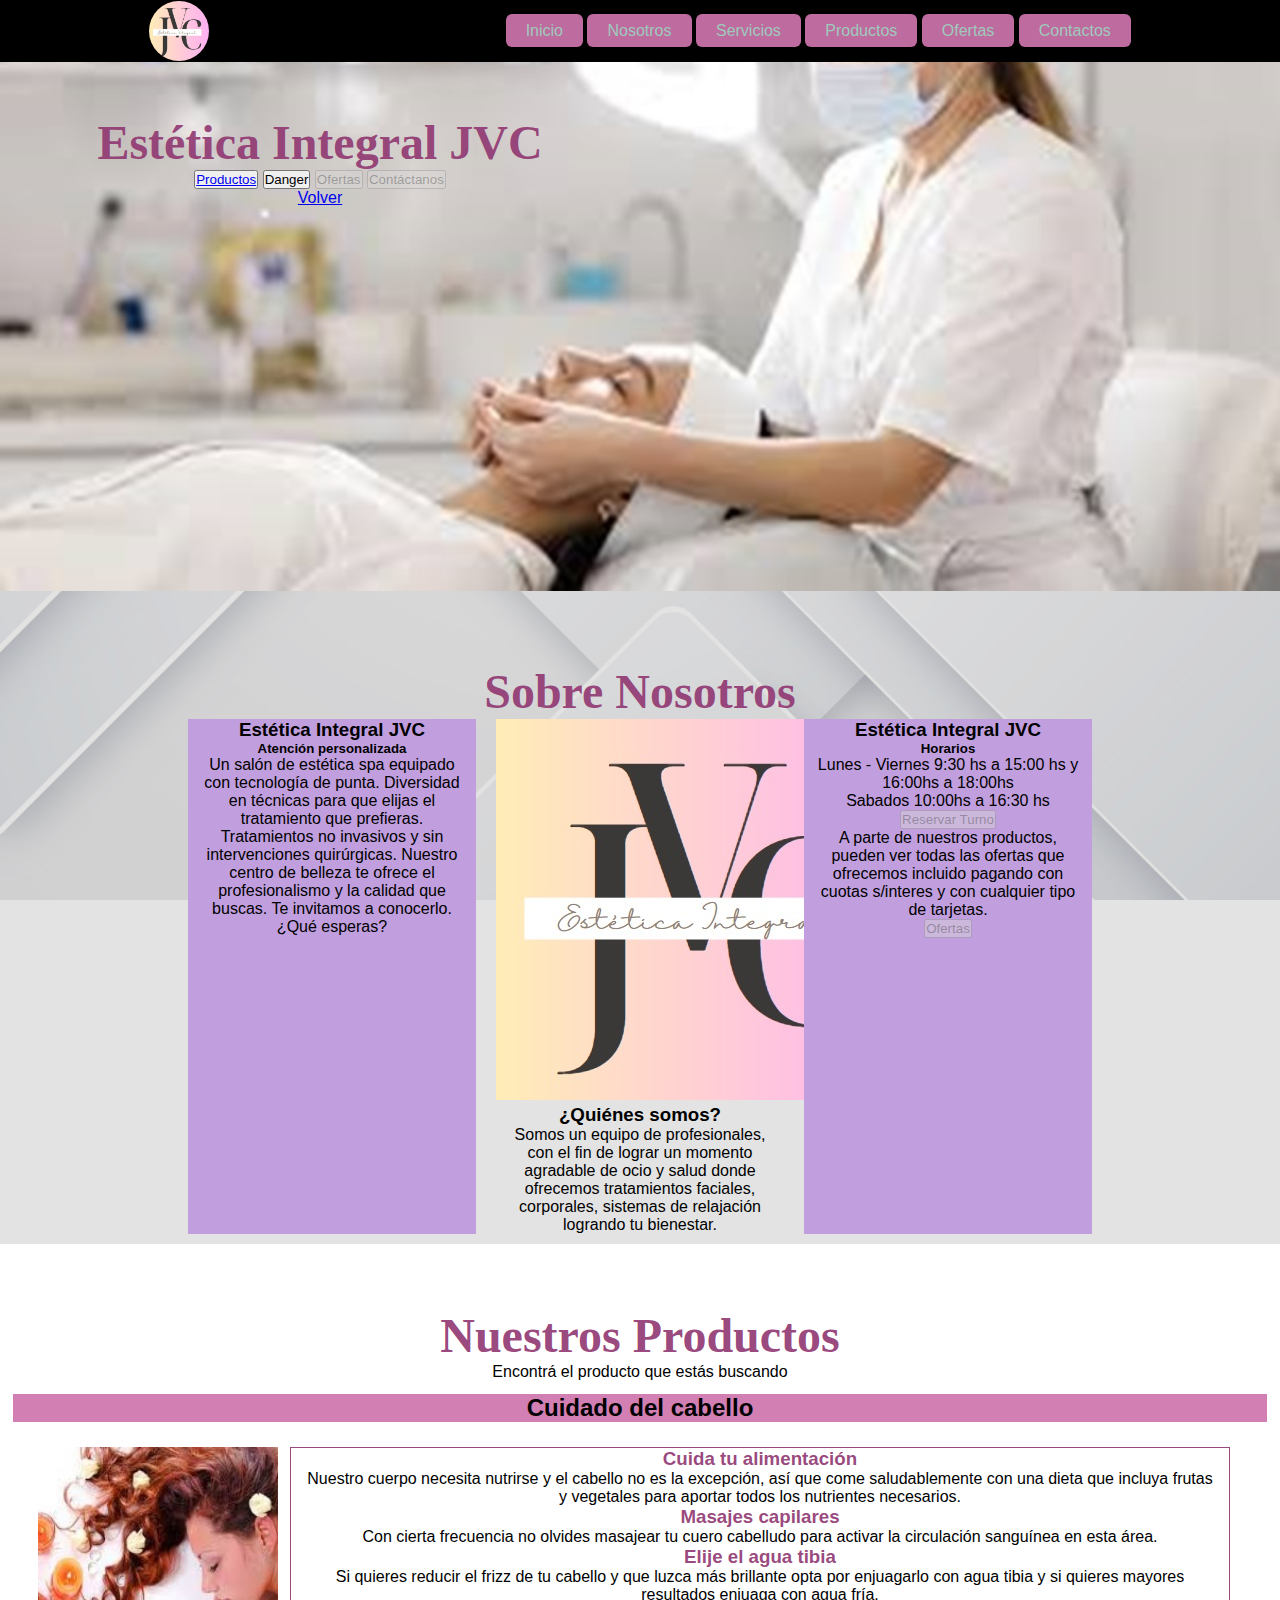
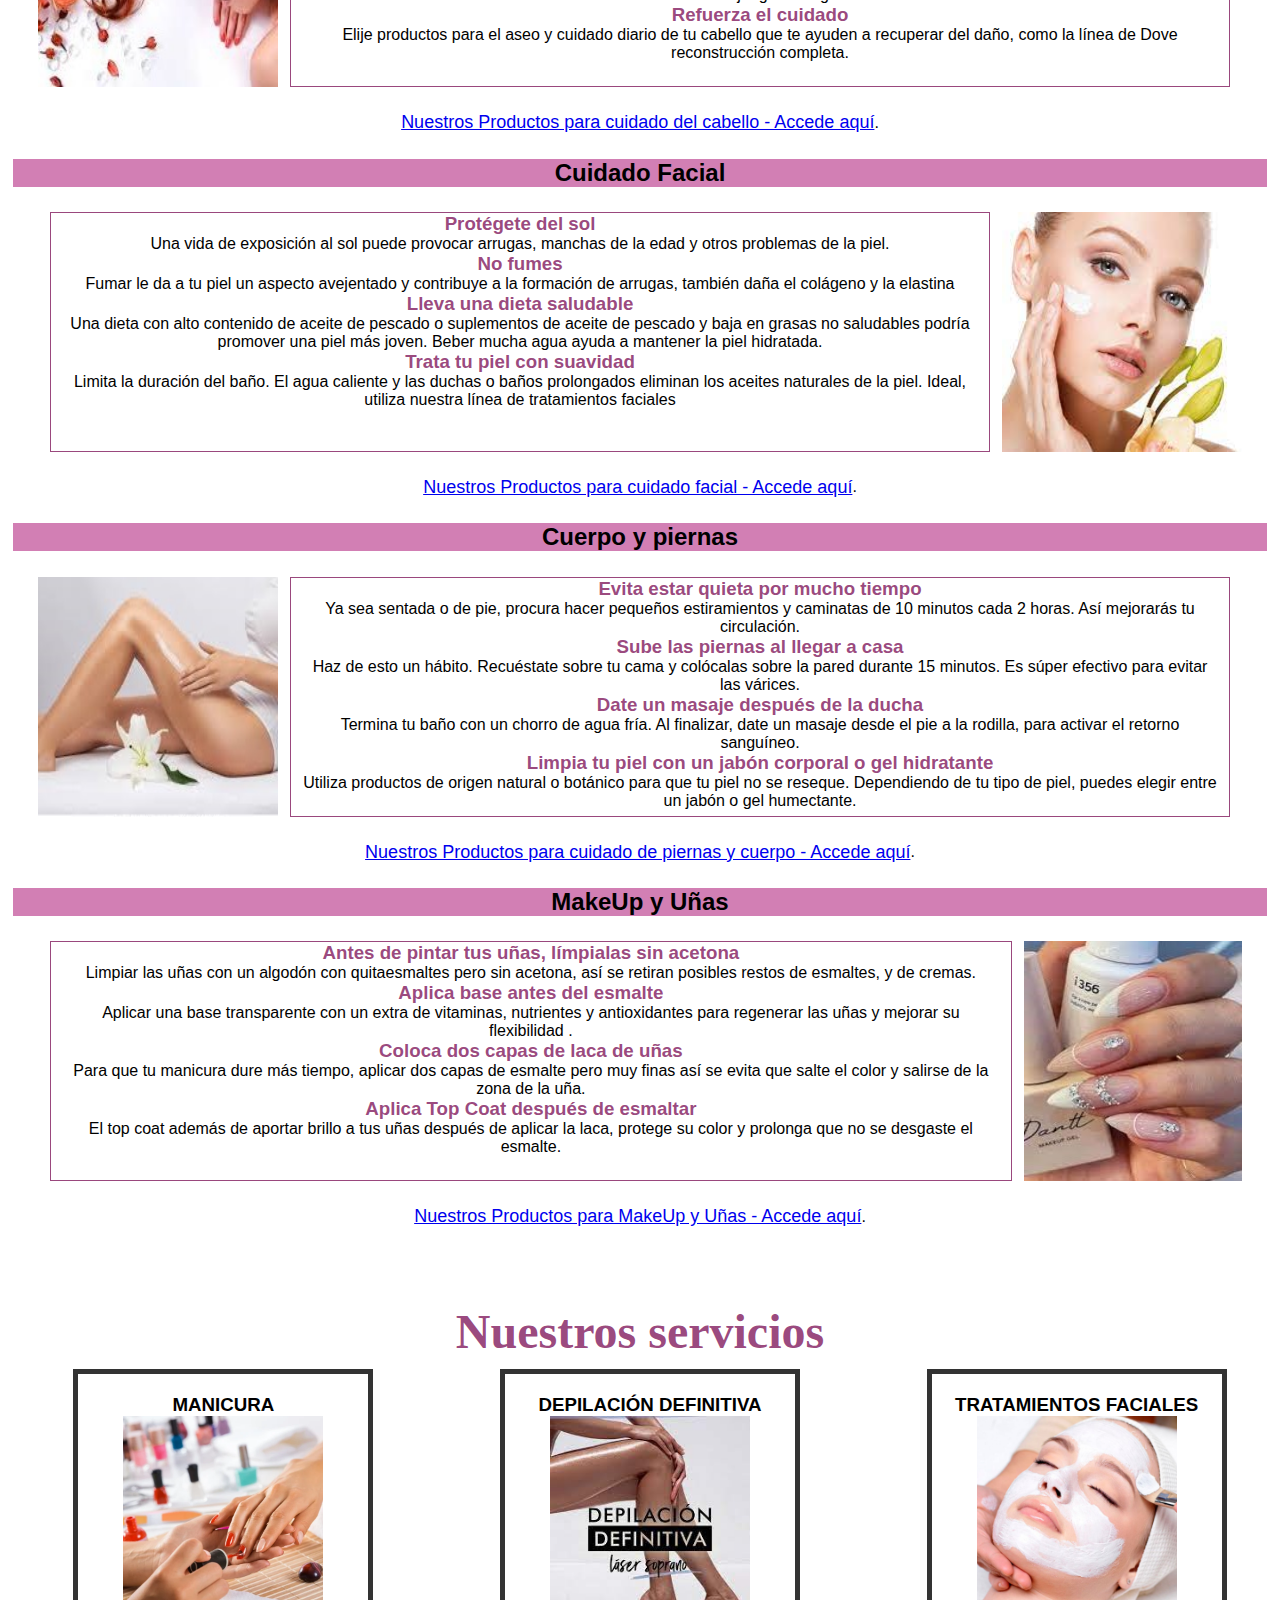
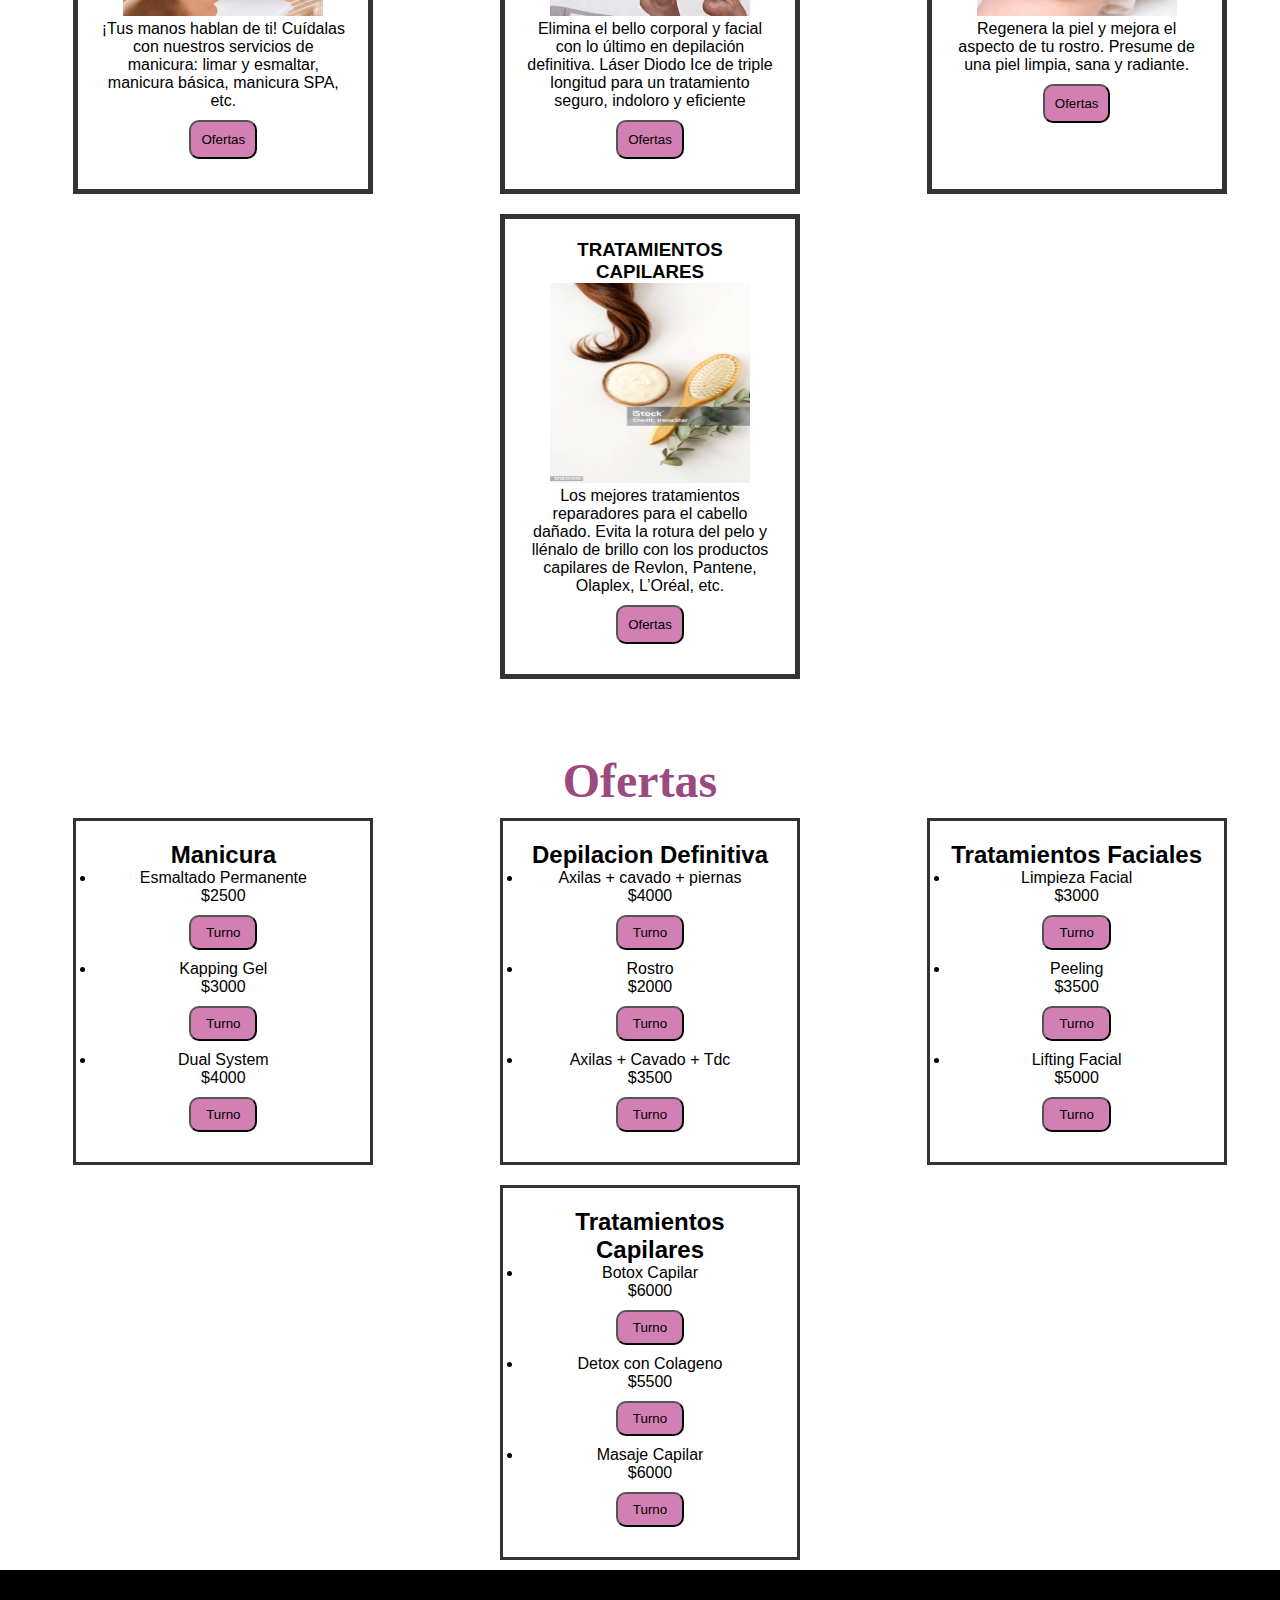
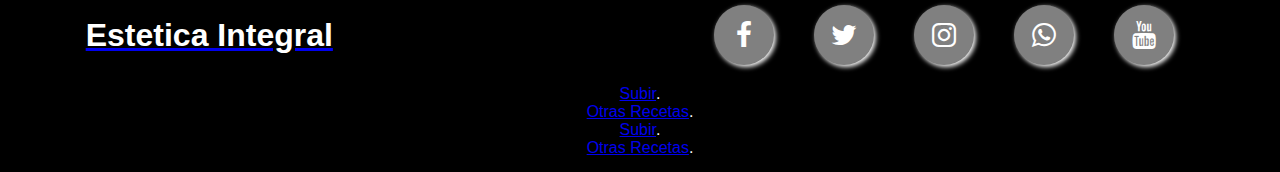
==== commit bc7bb3f1: "Cambié color a card creando clase" ====
--- a/index.html
+++ b/index.html
@@ -37,7 +37,7 @@
         <h1>Sobre Nosotros</h1>
         <div class="nosotros">
          
-            <div class="card text-bg-danger mb-3" style="max-width: 18rem;">
+            <div class="colorCard card text-bg mb-3" style="max-width: 18rem;">
                 <div class="card-header"> <h3>Estética Integral JVC</h3></div>
                 <div class="card-body">
                   <h5 class="card-title">Atención personalizada</h5>
@@ -56,7 +56,7 @@
                 </div>
               </div>
             
-              <div class="card text-bg-danger mb-3" style="max-width: 18rem;">
+              <div class="colorCard card text-bg mb-3" style="max-width: 18rem;">
                 <div class="card-header"> <h3>Estética Integral JVC</h3></div>
                 <div class="card-body">
                   <h5 class="card-title">Horarios</h5>
--- a/style.css
+++ b/style.css
@@ -103,12 +103,15 @@
 main #nosotros .nosotros{
     display: flex;
     justify-content: center;
+    flex-wrap: wrap;
 }
 main #nosotros .nosotros div{
     margin: 0 10px;
 }
+main #nosotros .colorCard{
+    background-color: #c19fde;
+}
 main #nosotros .nosotros div.card.text-bg-danger.mb-3{
-    background-color: red;
     margin: 20px;
 }
 r mb-3
@@ -167,6 +170,7 @@
     display: flex;
     flex-wrap: nowrap;
     justify-content: space-around;
+    flex-wrap: wrap;
 }
 
 main #servicios .servicios article {
@@ -195,6 +199,7 @@
     display: flex;
     flex-direction: row;
     justify-content: space-around;
+    flex-wrap: wrap;
 }
 
 #ofertasDeServicios .ofertasDeServicios article {
@@ -293,4 +298,11 @@
     #ofertasDeServicios > article {
         margin-left: 0px;
     }
-  }+  }
+  @media (max-width: 380px) {
+    main #productos article .articleContainer{
+    display: flex;
+    padding: 2%;
+    flex-wrap: wrap;
+  }
+ }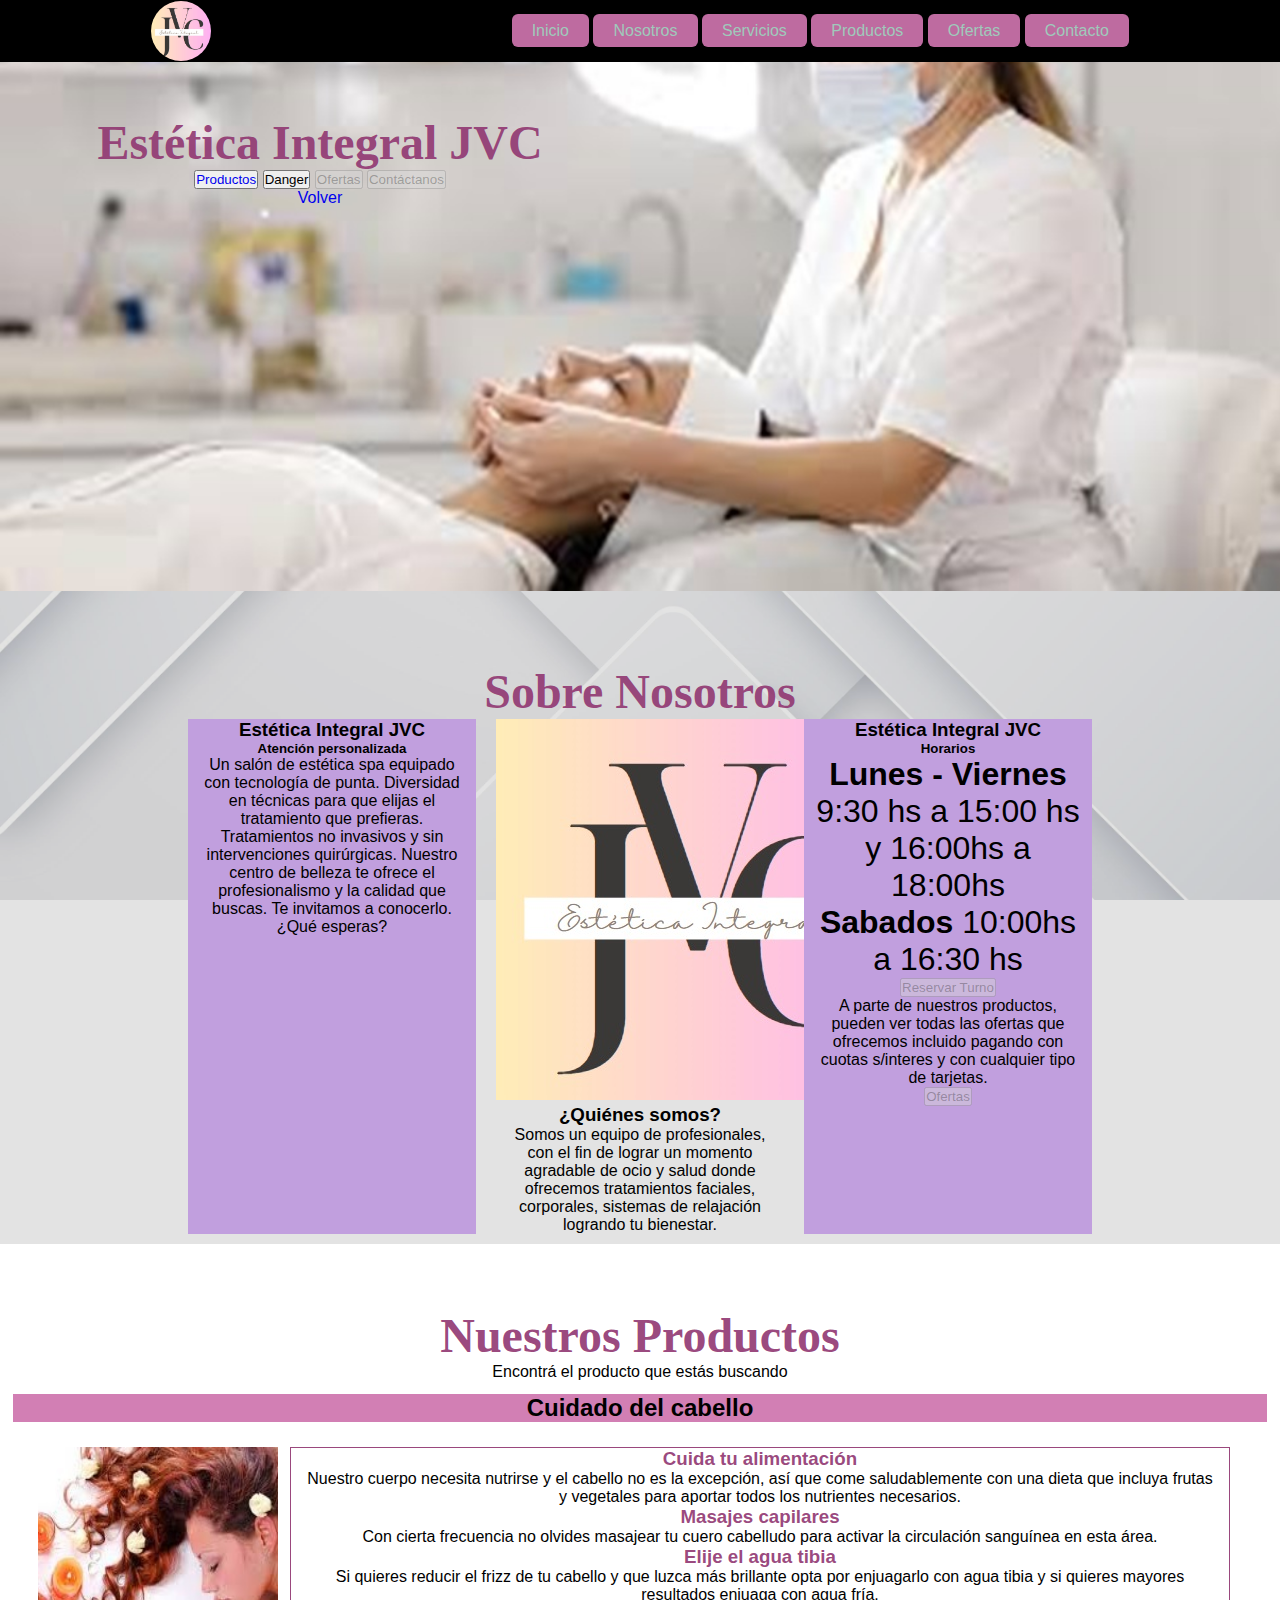
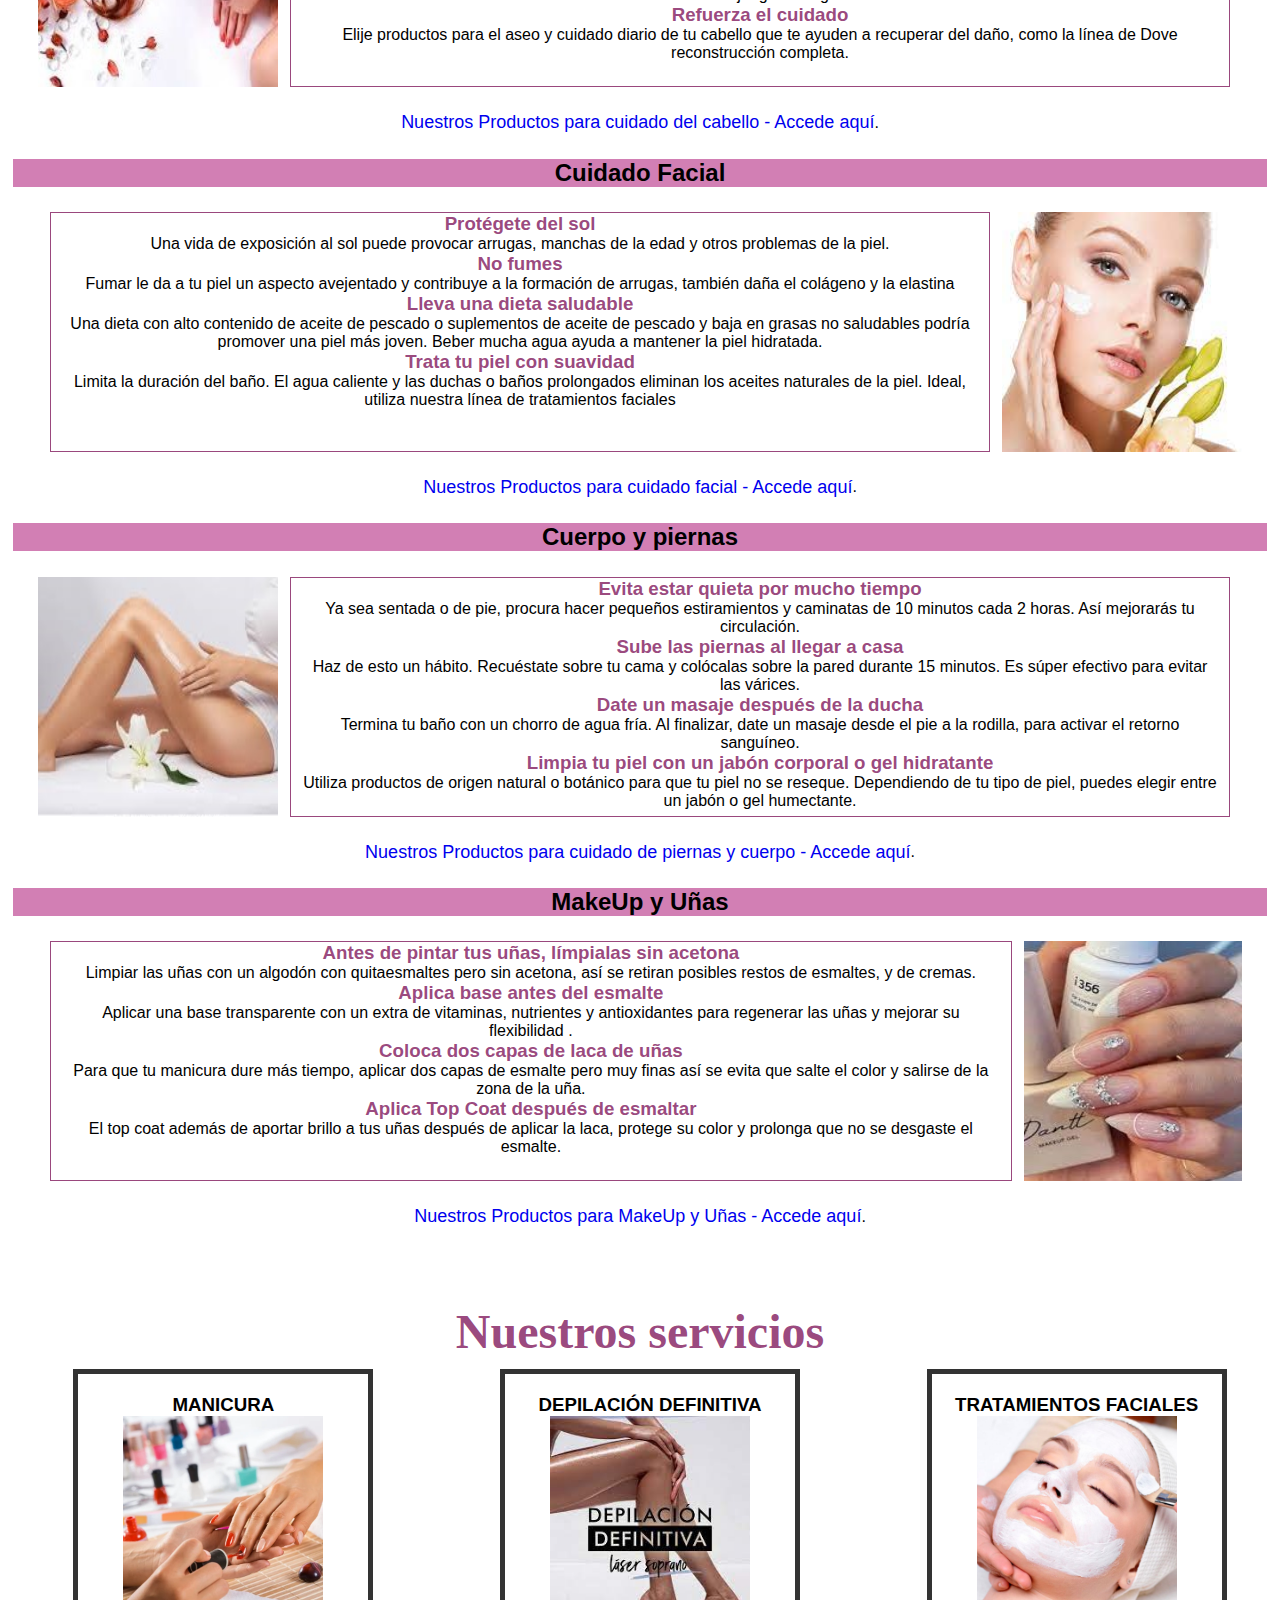
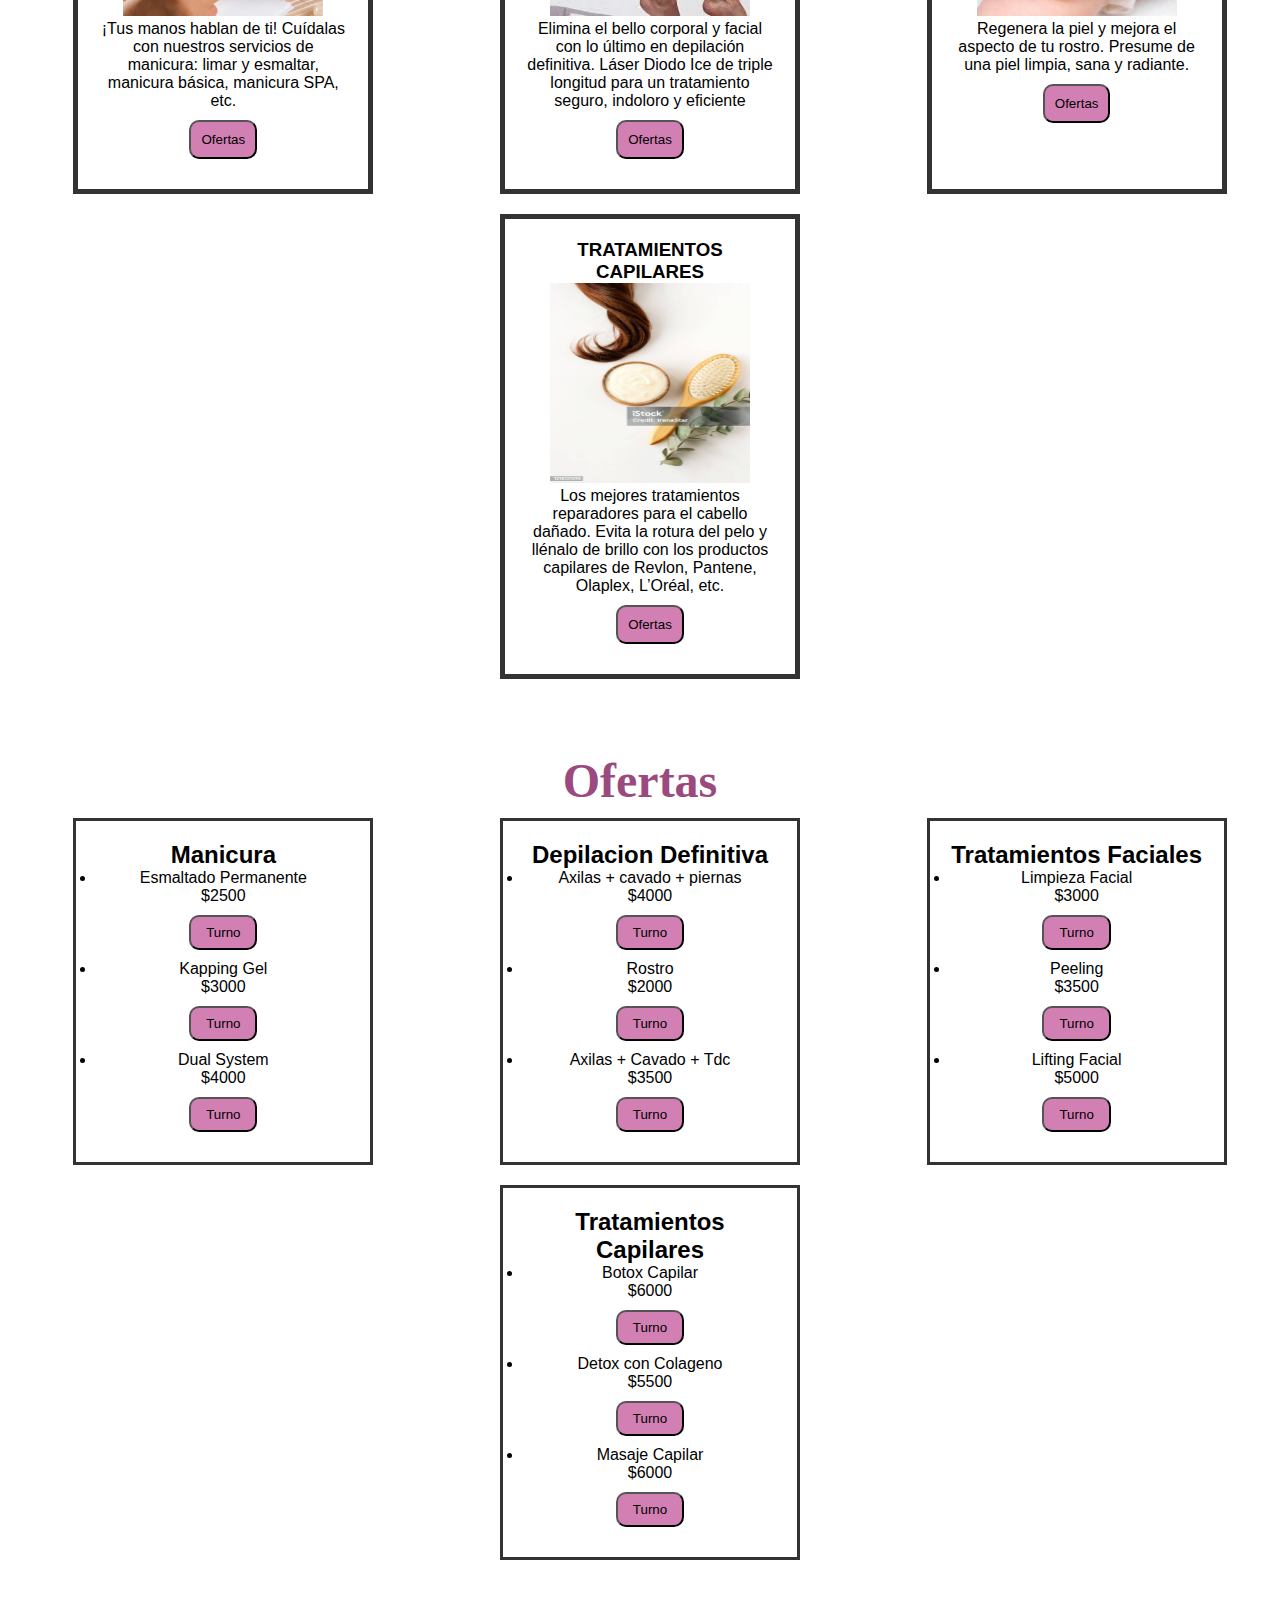
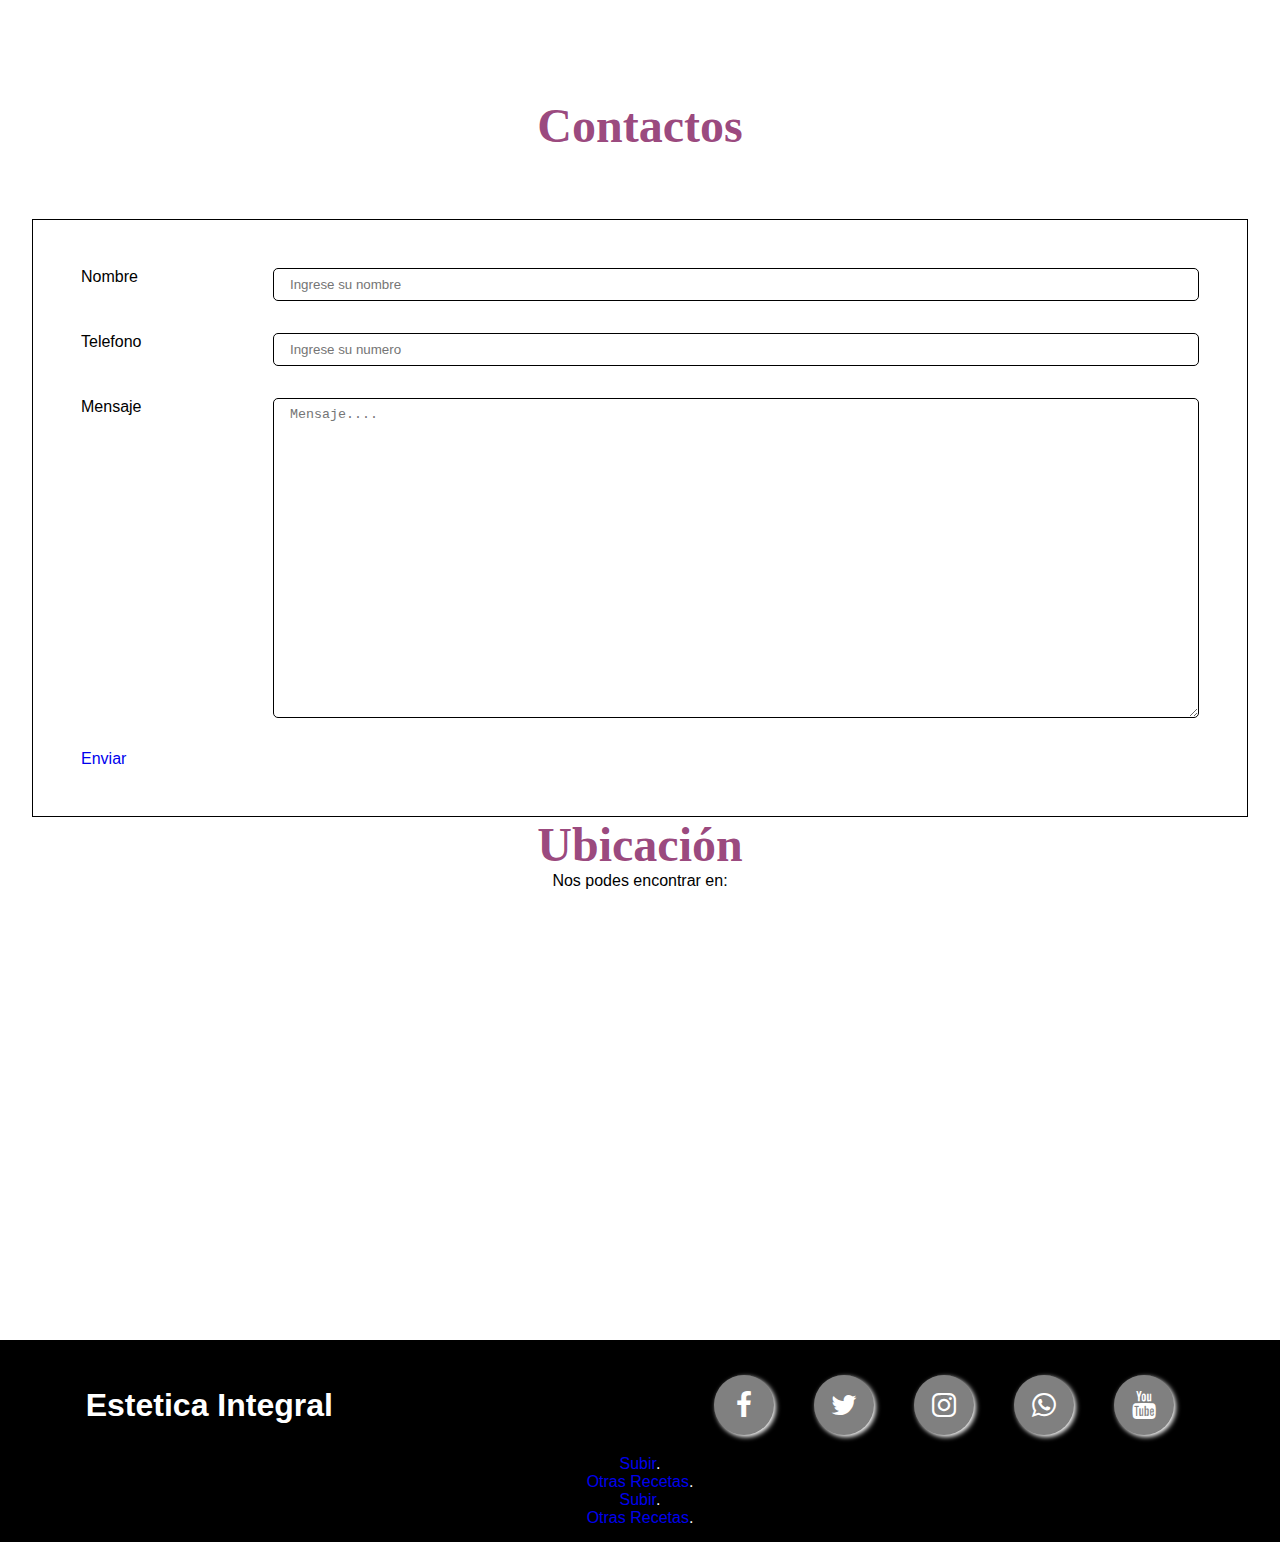
==== commit e12e5ba9: "Añadí sección contactos con formulario." ====
--- a/index.html
+++ b/index.html
@@ -19,7 +19,7 @@
             <a href="#servicios" class="enlaces centrar textos">Servicios</a>
             <a href="#productos" class="enlaces centrar textos">Productos</a>
             <a href="#ofertasDeServicios" class="enlaces centrar textos">Ofertas</a>
-            <a href="#" class="enlaces centrar textos">Contactos</a>
+            <a href="#contacto" class="enlaces centrar textos">Contacto</a>
         </nav>
         </div>
     </div>
@@ -254,6 +254,39 @@
         </div>   
     </section>
 
+    <section id="contacto">
+        <h1>Contactos</h1>
+    <aside class="sidebar">
+        <ul class="cursos no-padding">
+            <li class="elemento-curso">
+                <br>
+                <form class="formulario" action="">
+                    <div class="campo">
+                        <label for="" class="campo_label">Nombre</label>
+                        <input class="campo_input" placeholder="Ingrese su nombre" type="text" name="" id="">
+                    </div>
+                    <div class="campo">
+                        <label for="" class="campo_label">Telefono</label>
+                        <input class="campo_input" placeholder="Ingrese su numero" type="number" name="" id="">
+                    </div>
+                    <div class="campo">
+                        <label for="" class="campo_label">Mensaje</label>
+                       <textarea class="campo_textarea campo_input" placeholder="Mensaje...." name="" id="" cols="35" rows="10"></textarea>
+                    </div>
+                    <a class="boton boton-primario" href="#">Enviar</a>
+                </form>
+            </li>
+            <li class="elemento-curso">
+                <h1>Ubicación</h1>
+                <p>Nos podes encontrar en: </p>
+                <iframe src="https://www.google.com/maps/embed?pb=!1m18!1m12!1m3!1d3277.325122010472!2d-58.219538124333276!3d-34.77258967289416!2m3!1f0!2f0!3f0!3m2!1i1024!2i768!4f13.1!3m3!1m2!1s0x95a3293d487c28c1%3A0x168b1f12d698a1a3!2sEMMA%20EST%C3%89TICA%20INTEGRAL!5e0!3m2!1ses!2sar!4v1703302262418!5m2!1ses!2sar" width="600" height="450" style="border:0;" allowfullscreen="" loading="lazy" referrerpolicy="no-referrer-when-downgrade"></iframe>
+            </li>
+        </ul>
+        <article >
+    </aside>
+</section>
+    
+
     
    </main>
    <footer class="footer">
--- a/style.css
+++ b/style.css
@@ -23,6 +23,27 @@
     background-size: cover;
     /* significa fondo fijo */
 }
+.contenedor{ /*Es para mantener los elementos unidos*/
+    width: min(90%,120rem); /*Especifica el area del contenido del alto y ancho*/
+    margin: 0 auto; /*Es para separar los elementos*/
+}
+a{
+    text-decoration: none;
+}
+/*Utilidades: son clases que dan algun estilo para utilizarlo en contenedores/elementos*/
+
+.no-margin{
+/*quitan margen entre los elementos*/
+margin: 0;
+}
+
+.no-padding{ /*Para que no haya separacion*/
+padding: 0;
+}
+
+.centrar-texto{
+text-align: center;
+}
 /*HEADER*/
 header p{
     font-size: medium;
@@ -73,7 +94,7 @@
 #nosotros h1,
 main .servicios h1,
 main #productos h1,
-main .ofertas h1 {
+main .ofertas h1{
     text-align: center;
     color: var(--colorFondo);
     font-size: xxx-large;
@@ -223,6 +244,109 @@
     border-radius: 10px;
     cursor: poiner;
 }
+/*----------------------Sobre Curso-------------------*/
+
+.cursos{
+    list-style: none;
+}
+
+.elemento-curso{
+    border-bottom: 1px solid var(--gris);
+    border-bottom: none;
+    display: flex;
+    flex-direction: column;
+    align-items: center;    
+}
+
+.elemento-curso:last-of-type{
+    border-bottom: none;
+}
+
+.texto-bold{
+    font-weight: 900;
+    font-size: 2rem;
+}
+
+.texto-normal{
+    font-weight:200;
+}
+
+.contenido-main{
+    display: grid;
+    grid-template-columns: 2fr 1fr;
+    column-gap: 4rem;
+}
+.curso-imagen{
+    max-width: 40rem;
+}
+
+.curso{
+    display: grid;
+    grid-template-columns: 1fr 2fr;
+    column-gap: 2rem;
+    padding: 3rem 0;
+    border-bottom: 1px solid var(--gris);
+}
+
+.curso:last-of-type{
+    border: none;
+}
+
+.contenido{
+    display: flex;
+    flex-direction: column;
+    flex-wrap: nowrap;
+    justify-content: center;
+    align-items: flex-start;
+    gap: 2rem;
+}
+
+
+
+.formulario{
+    background-color: var(--blanco);
+    margin: -5rem auto 0 auto;
+    width: 95%;
+    padding: 3rem;
+    border: 1px solid var(--negro);
+}
+
+main #contacto h1 {
+    text-align: center;
+    color: var(--colorFondo);
+    font-size: xxx-large;
+    font-weight: bolder;
+    padding: 10% 0;
+    font-family: Cambria, Cochin, Georgia, Times, 'Times New Roman', serif;
+}
+main #contacto .sidebar h1 {
+    padding: 0%;
+}
+.campo{
+    display: flex;
+    margin-bottom: 2rem;
+    
+}
+
+.campo_label{
+    flex: 0 0 12rem; /*Espacio que ocupa hasta que encuentre otro elemento y lo complete y indica el creciemietno y descrecimiento*/
+    padding-right: 2rem;
+    
+}
+
+.campo_input{
+    flex: 1;
+    border: 1px solid var(--negro);
+    border-radius: 5px;
+    padding: 0.5rem 1rem;
+}
+
+.campo_textarea{
+    height: 20rem;
+    
+}
+
+/*-----------------------FOOTER------------------------*/
 footer{
     background-color: #333;
     color: #fff;
@@ -247,9 +371,6 @@
 footer nav ul li:hover{
     color: aqua;    
 }
-
-
-/*FOOTER*/
 
 .footer{
     background-color: var(--negro);
@@ -285,6 +406,7 @@
          justify-content: space-around;
          align-items: center;
  }
+ /*-----------------------@MEDIA Responsive------------------------*/
  @media (max-width: 750px) {
     main .servicios h1,
     main #productos h1,
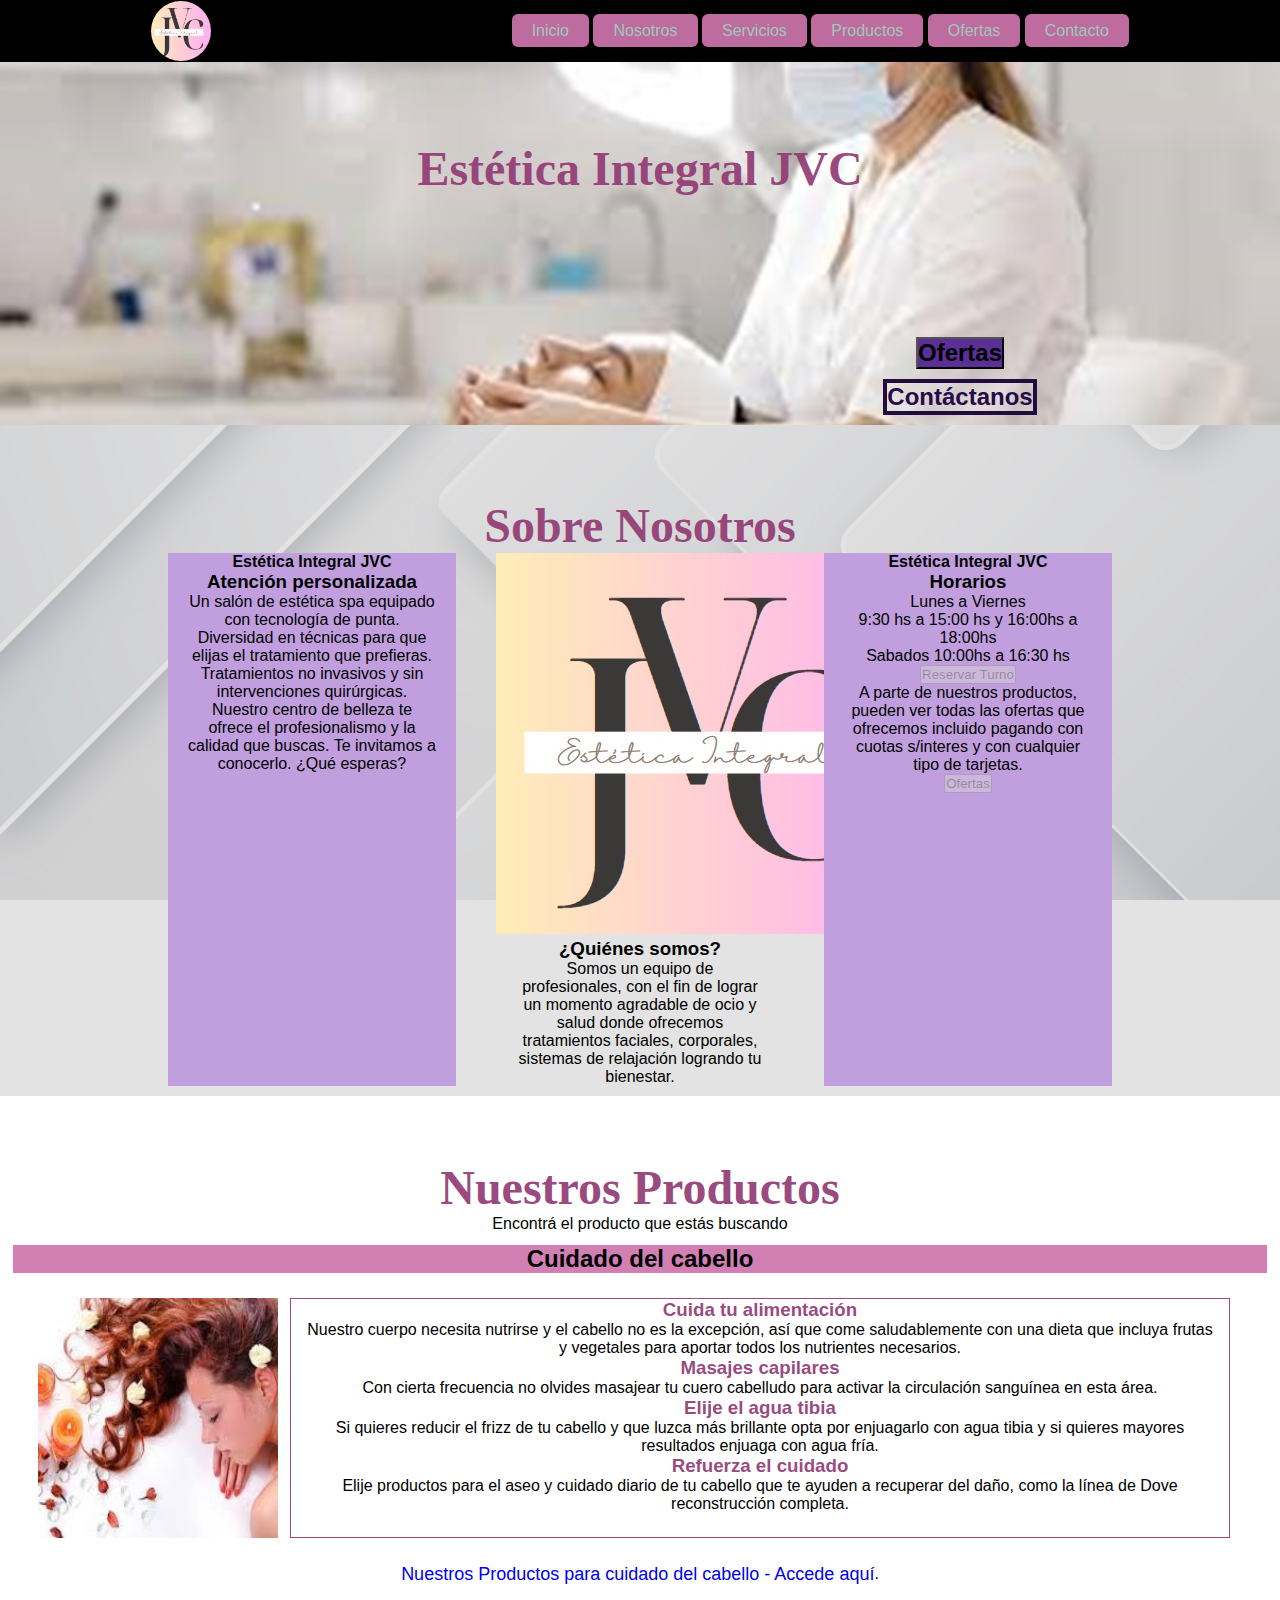
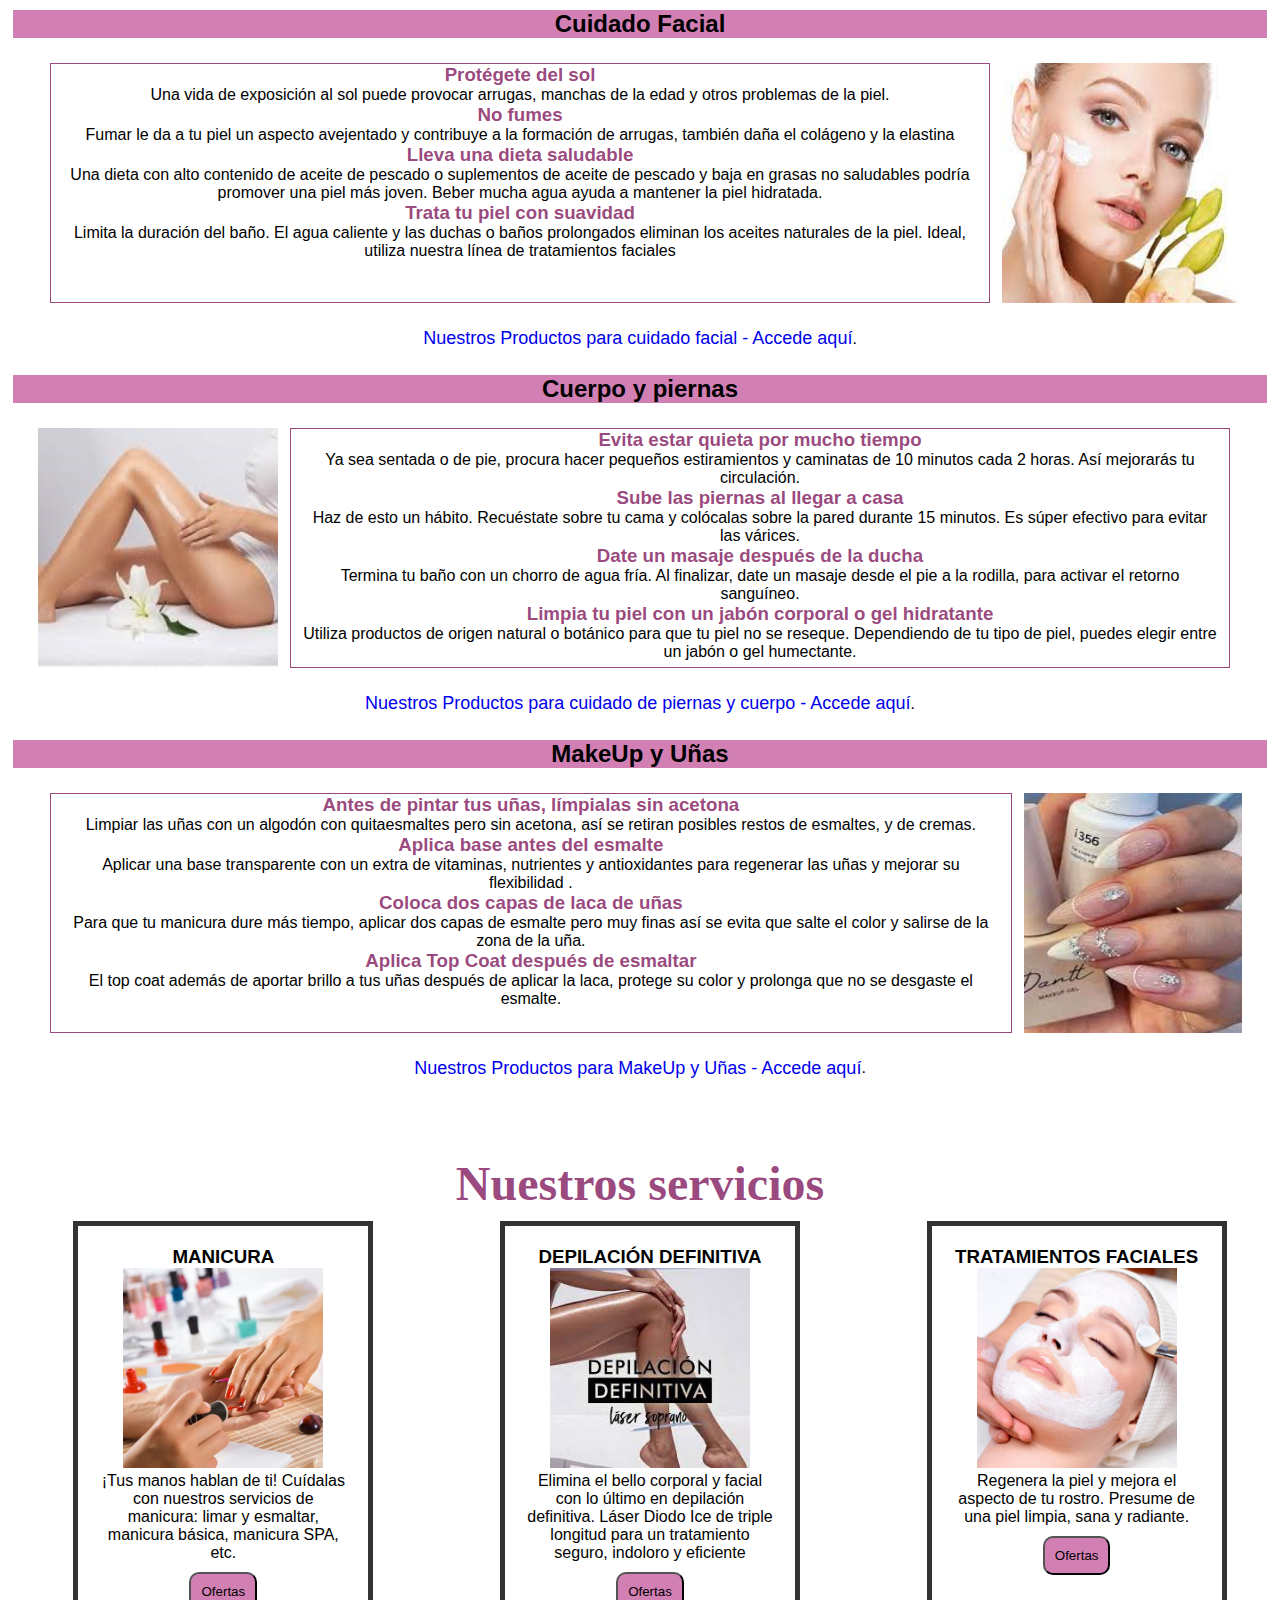
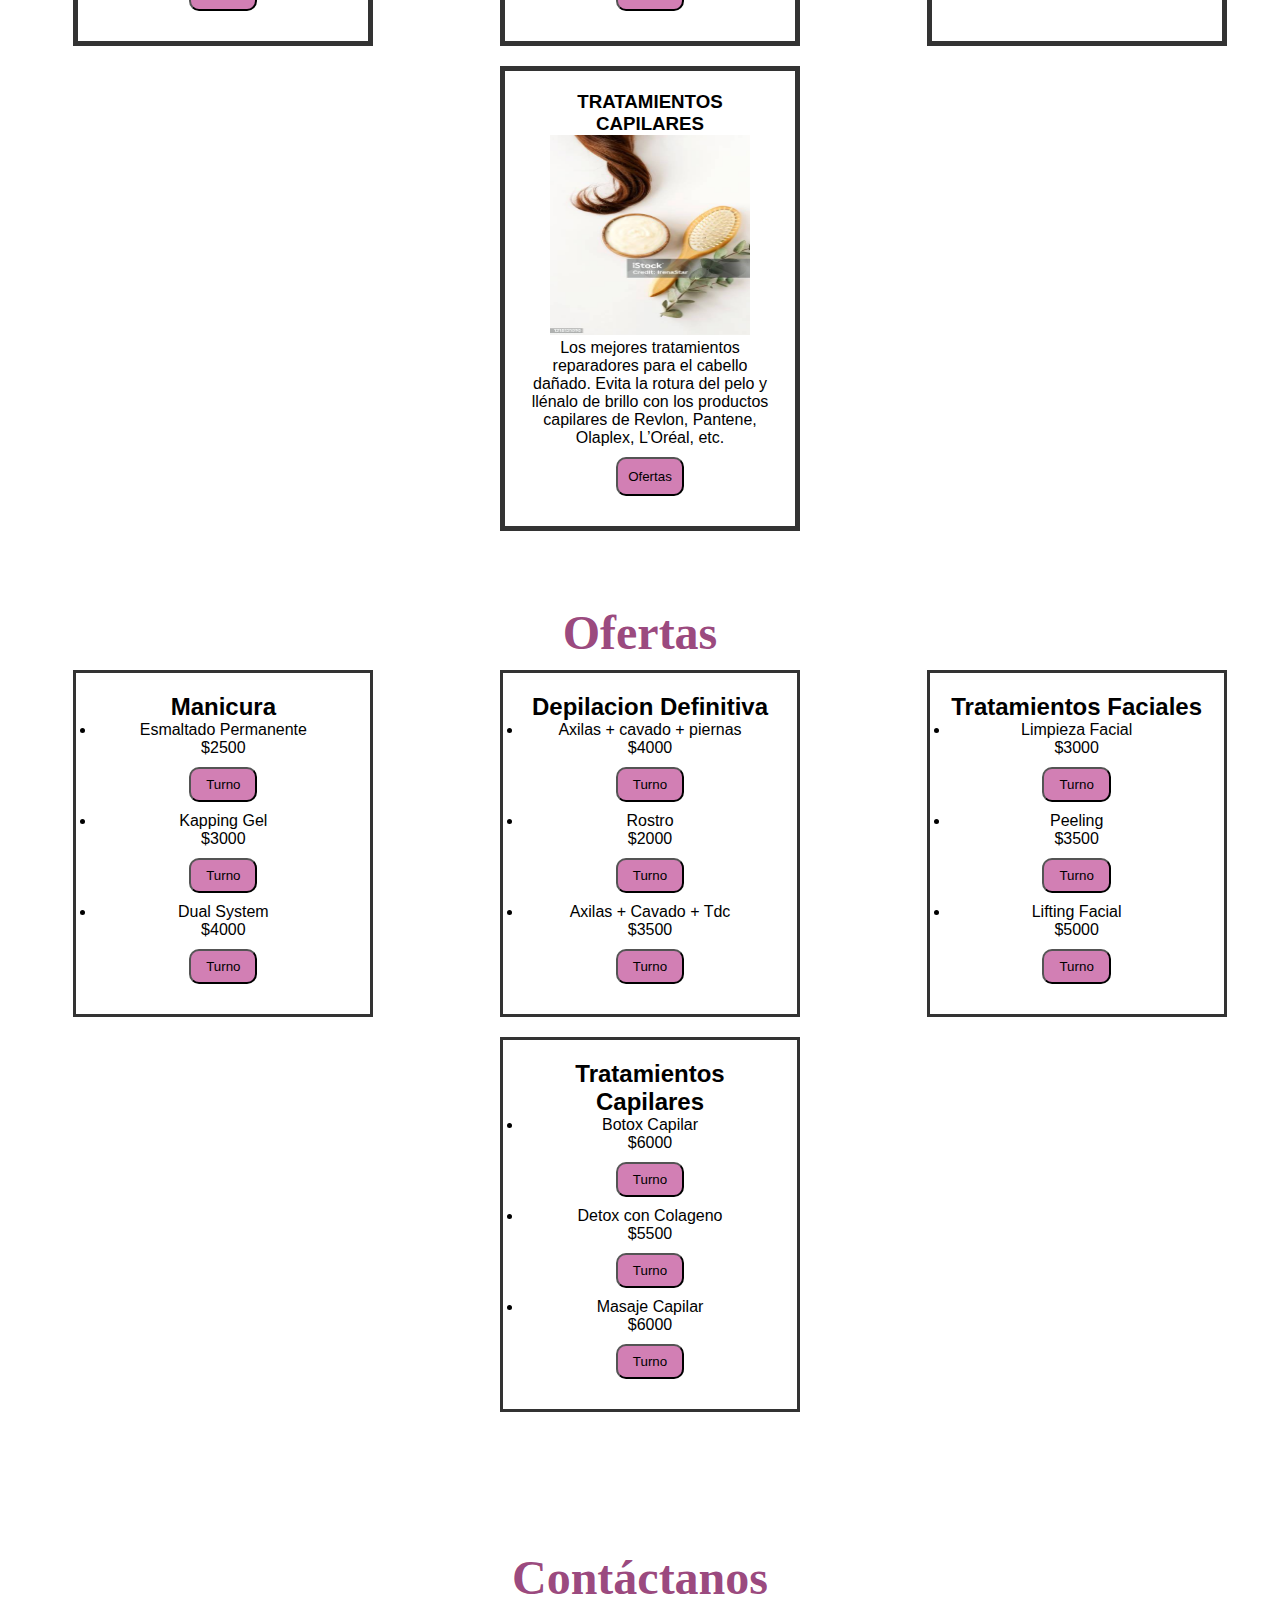
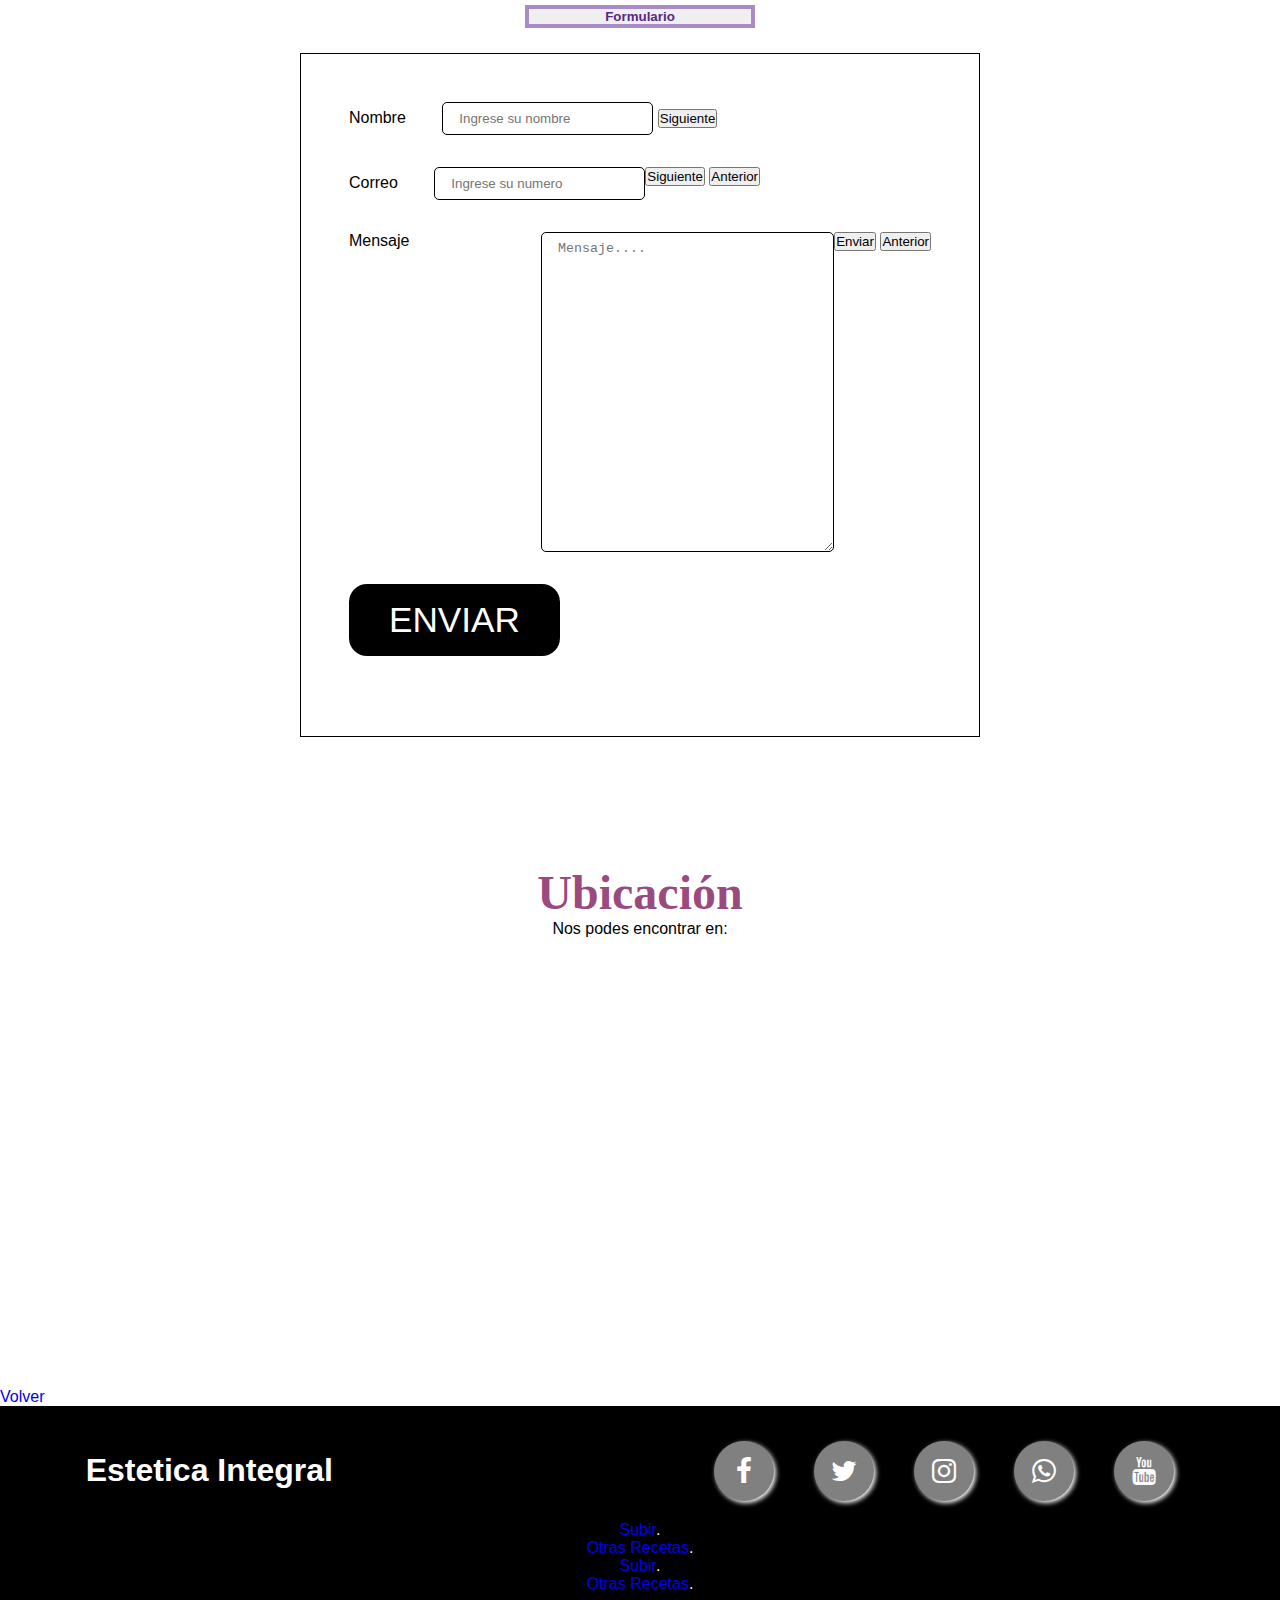
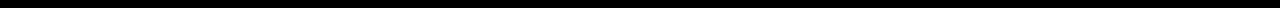
==== commit 2bd6211a: "Buscando interacción en form con JS" ====
--- a/index.html
+++ b/index.html
@@ -27,21 +27,24 @@
    <main>
     <section id="inicio">
         <h1>Estética Integral JVC</h1>
-        <button><a href="#productos">Productos</a></button>
-        <button type="button" class="btn btn-danger">Danger</button>
-        <button href="#ofertasDeServicios" type="button" class="btn btn-primary" disabled>Ofertas</button>
-        <button type="button" class="btn btn-outline-primary" disabled>Contáctanos</button>
-        <li><a href="#inicio" alt="">Volver</a></li>
+        <div class="botonesContainer">
+            <a href="#ofertasDeServicios">
+            <button  type="button" class="botonOfertas btn btn-danger">Ofertas</button>
+           </a>
+           <a href="#contacto">
+            <button type="button" class="botonform btn btn-outline-primary" disabled>Contáctanos</button>
+           </a>
+        </div>
     </section>
     <section id="nosotros">
         <h1>Sobre Nosotros</h1>
         <div class="nosotros">
          
             <div class="colorCard card text-bg mb-3" style="max-width: 18rem;">
-                <div class="card-header"> <h3>Estética Integral JVC</h3></div>
+                <div class="card-header"> <h4>Estética Integral JVC</h4></div>
                 <div class="card-body">
-                  <h5 class="card-title">Atención personalizada</h5>
-                  <p class="card-text">Un salón de estética spa equipado con tecnología de punta.
+                  <h3 class="card-title">Atención personalizada</h3>
+                  <p class="card-text " >Un salón de estética spa equipado con tecnología de punta.
                     Diversidad en técnicas para que elijas el tratamiento que prefieras. Tratamientos no invasivos y sin intervenciones quirúrgicas. Nuestro centro de belleza te ofrece el profesionalismo y la calidad que buscas.
                     Te invitamos a conocerlo.
                     ¿Qué esperas?</p>
@@ -50,18 +53,18 @@
 
               <div class="card" style="width: 18rem;">
                 <img src="./assets/Logo6.jpg" class="card-img-top" alt="...">
-                <div class="card-body">
+                <div class="card-body ">
                     <h3>¿Quiénes somos?</h3>
             <p class="card-text">Somos un equipo de profesionales, con el fin de lograr un momento agradable de ocio y salud donde ofrecemos tratamientos faciales, corporales, sistemas de relajación logrando tu bienestar.</p>
                 </div>
               </div>
             
               <div class="colorCard card text-bg mb-3" style="max-width: 18rem;">
-                <div class="card-header"> <h3>Estética Integral JVC</h3></div>
+                <div class="card-header"> <h4>Estética Integral JVC</h4></div>
                 <div class="card-body">
-                  <h5 class="card-title">Horarios</h5>
-                  <p class="card-text texto-bold">Lunes - Viernes <span class="texto-normal">9:30 hs a 15:00 hs y 16:00hs a 18:00hs</p>
-                    <p class="card-text texto-bold">Sabados <span class="texto-normal">10:00hs a 16:30 hs</span></p>
+                  <h3 class="card-title ">Horarios</h3>
+                  <p class="card-text ">Lunes a Viernes <span class="texto-normal"> <br>9:30 hs a 15:00 hs y 16:00hs a 18:00hs</p>
+                    <p class="card-text">Sabados <span class="texto-normal">10:00hs a 16:30 hs</span></p>
                     <button href="#ofertasDeServicios" type="button" class="btn btn-primary" disabled>Reservar Turno</button>
                     <p class="card-text">A parte de nuestros productos, pueden ver todas las ofertas que ofrecemos incluido pagando con cuotas s/interes y con cualquier tipo de tarjetas.</p>
                     <button href="#ofertasDeServicios" type="button" class="btn btn-primary" disabled>Ofertas</button>
@@ -255,35 +258,61 @@
     </section>
 
     <section id="contacto">
-        <h1>Contactos</h1>
-    <aside class="sidebar">
-        <ul class="cursos no-padding">
-            <li class="elemento-curso">
-                <br>
-                <form class="formulario" action="">
-                    <div class="campo">
-                        <label for="" class="campo_label">Nombre</label>
-                        <input class="campo_input" placeholder="Ingrese su nombre" type="text" name="" id="">
-                    </div>
-                    <div class="campo">
-                        <label for="" class="campo_label">Telefono</label>
-                        <input class="campo_input" placeholder="Ingrese su numero" type="number" name="" id="">
-                    </div>
-                    <div class="campo">
-                        <label for="" class="campo_label">Mensaje</label>
-                       <textarea class="campo_textarea campo_input" placeholder="Mensaje...." name="" id="" cols="35" rows="10"></textarea>
-                    </div>
-                    <a class="boton boton-primario" href="#">Enviar</a>
-                </form>
-            </li>
-            <li class="elemento-curso">
-                <h1>Ubicación</h1>
-                <p>Nos podes encontrar en: </p>
-                <iframe src="https://www.google.com/maps/embed?pb=!1m18!1m12!1m3!1d3277.325122010472!2d-58.219538124333276!3d-34.77258967289416!2m3!1f0!2f0!3f0!3m2!1i1024!2i768!4f13.1!3m3!1m2!1s0x95a3293d487c28c1%3A0x168b1f12d698a1a3!2sEMMA%20EST%C3%89TICA%20INTEGRAL!5e0!3m2!1ses!2sar!4v1703302262418!5m2!1ses!2sar" width="600" height="450" style="border:0;" allowfullscreen="" loading="lazy" referrerpolicy="no-referrer-when-downgrade"></iframe>
-            </li>
-        </ul>
-        <article >
-    </aside>
+        <div class="titleContacto">
+            <h1>Contáctanos</h1>
+            <button id="show-process" onclick="showProcess()">Formulario</button>
+        </div>
+        <br>
+        <br>
+        <aside class="sidebar" id="sidebar">
+            <ul class="cursos no-padding">
+                <li class="elemento-curso">
+                    <br>            
+                    <div id="process-container" class="container">
+                    <form id="form-process" class="formulario form-process" action="">
+                        <div class="campo step" id="step1">
+                                <label for="" class="campo_label">Nombre</label>
+                                <input id="nombre" class="campo_input" placeholder="Ingrese su nombre" type="text" required>
+                            <button type="button" onclick="nextStep(1)">Siguiente</button>
+                        </div>
+
+                        <div id="step2" class="step campo">
+                            <div>
+                                <label for="" class="campo_label">Correo</label>
+                                <input id="email" class="campo_input" placeholder="Ingrese su numero" type="email" required>
+                            </div>  
+                            <div>
+                                <button type="button" onclick="nextStep(2)">Siguiente</button>
+                                <button type="button" onclick="prevStep(2)">Anterior</button>
+                            </div>   
+                        </div>
+
+                        <div id="step3" class="step campo">
+                            <label for="" class="campo_label">Mensaje</label>
+                            <textarea class="campo_textarea campo_input" placeholder="Mensaje...." cols="35" rows="10"></textarea>
+                             <div>
+                                <button type="submit" onclick="send(event)">Enviar</button>
+                                <button type="button" onclick="prevStep(3)">Anterior</button>
+                            </div>
+                        </div>
+                        <a class="boton boton-primario" onclick="send(event)" >Enviar</a>
+                    </div>
+                    </form>
+                </li>
+            
+                        <div id="user-data">
+            
+                        </div>
+          
+                <li class="elemento-curso">
+                    <h1>Ubicación</h1>
+                    <p>Nos podes encontrar en: </p>
+                    <iframe src="https://www.google.com/maps/embed?pb=!1m18!1m12!1m3!1d3277.325122010472!2d-58.219538124333276!3d-34.77258967289416!2m3!1f0!2f0!3f0!3m2!1i1024!2i768!4f13.1!3m3!1m2!1s0x95a3293d487c28c1%3A0x168b1f12d698a1a3!2sEMMA%20EST%C3%89TICA%20INTEGRAL!5e0!3m2!1ses!2sar!4v1703302262418!5m2!1ses!2sar" width="600" height="450" style="border:0;" allowfullscreen="" loading="lazy" referrerpolicy="no-referrer-when-downgrade"></iframe>
+                </li>
+            </ul>
+            <article >
+        </aside>
+    <li><a href="#inicio" alt="">Volver</a></li>
 </section>
     
 
@@ -317,5 +346,6 @@
    </footer>
    
 <link href="https://cdn.jsdelivr.net/npm/bootstrap@5.3.2/dist/css/bootstrap.min.css" rel="stylesheet" integrity="sha384-T3c6CoIi6uLrA9TneNEoa7RxnatzjcDSCmG1MXxSR1GAsXEV/Dwwykc2MPK8M2HN" crossorigin="anonymous">
+<script src="./main.js"></script>
 </body>
 </html>--- a/style.css
+++ b/style.css
@@ -83,6 +83,7 @@
     transition: background 2s, color 2s;
     color: var(--blanco);
 }
+
 #inicio h1{
     text-align: center;
     color: var(--colorFondo);
@@ -91,6 +92,7 @@
     padding-top: 2%;
     font-family: Cambria, Cochin, Georgia, Times, 'Times New Roman', serif;
 }
+
 #nosotros h1,
 main .servicios h1,
 main #productos h1,
@@ -107,7 +109,7 @@
     background-repeat: no-repeat;
     background-size: cover;
     text-align: center;
-    padding: 8% 50% 30% 0;
+    padding: 9% 0% 0% 0%;
     min-height: 100%;
     width: auto;
 }
@@ -115,6 +117,26 @@
     width: 100%;
     height: 100%;
 }
+#inicio .botonesContainer{
+    display: flex;
+    justify-content: space-around;
+    margin-top: 10%;
+    flex-direction: column;
+    margin-left: 50%;
+}
+main #inicio .botonOfertas{
+    background-color: #5b2f96;
+    font-weight: bold;
+    font-size: x-large;
+    margin-top: 2%;
+}
+main #inicio .botonform{
+    font-weight: bold;
+    font-size: x-large;
+    margin: 10px 0;
+    color: #260b48;
+    border: solid 4px #220c3e;
+}
 
 main #nosotros{
     text-align: center;
@@ -127,7 +149,7 @@
     flex-wrap: wrap;
 }
 main #nosotros .nosotros div{
-    margin: 0 10px;
+    margin: 0 20px;
 }
 main #nosotros .colorCard{
     background-color: #c19fde;
@@ -316,11 +338,25 @@
     color: var(--colorFondo);
     font-size: xxx-large;
     font-weight: bolder;
-    padding: 10% 0;
+    padding-top: 10%;
     font-family: Cambria, Cochin, Georgia, Times, 'Times New Roman', serif;
 }
+main #contacto .titleContacto{
+    display: flex;
+    flex-direction: column;
+    padding-bottom: 4%;
+}
+main #contacto .titleContacto button{
+        display: block;
+        margin: 0px 41%;
+        align-items: center;
+        text-align: center;
+        font-weight: bold;
+        border: 4px solid #9f7cc2de;
+        color: #582785;
+}
 main #contacto .sidebar h1 {
-    padding: 0%;
+    padding: -1%;
 }
 .campo{
     display: flex;
@@ -344,6 +380,24 @@
 .campo_textarea{
     height: 20rem;
     
+}
+#contacto .boton-primario{
+    background-color: var(--negro);
+}
+
+#contacto .boton-secundario{
+    background-color: var(--colorFondo);
+    
+}
+#contacto .boton {
+    text-decoration: none;
+    border-radius: 18px;
+    display: inline-block;
+    color: var(--blanco);
+    font-size: 2.2rem;
+    padding: 1rem 2.5rem;
+    margin-bottom: 2rem;
+    text-transform: uppercase;
 }
 
 /*-----------------------FOOTER------------------------*/
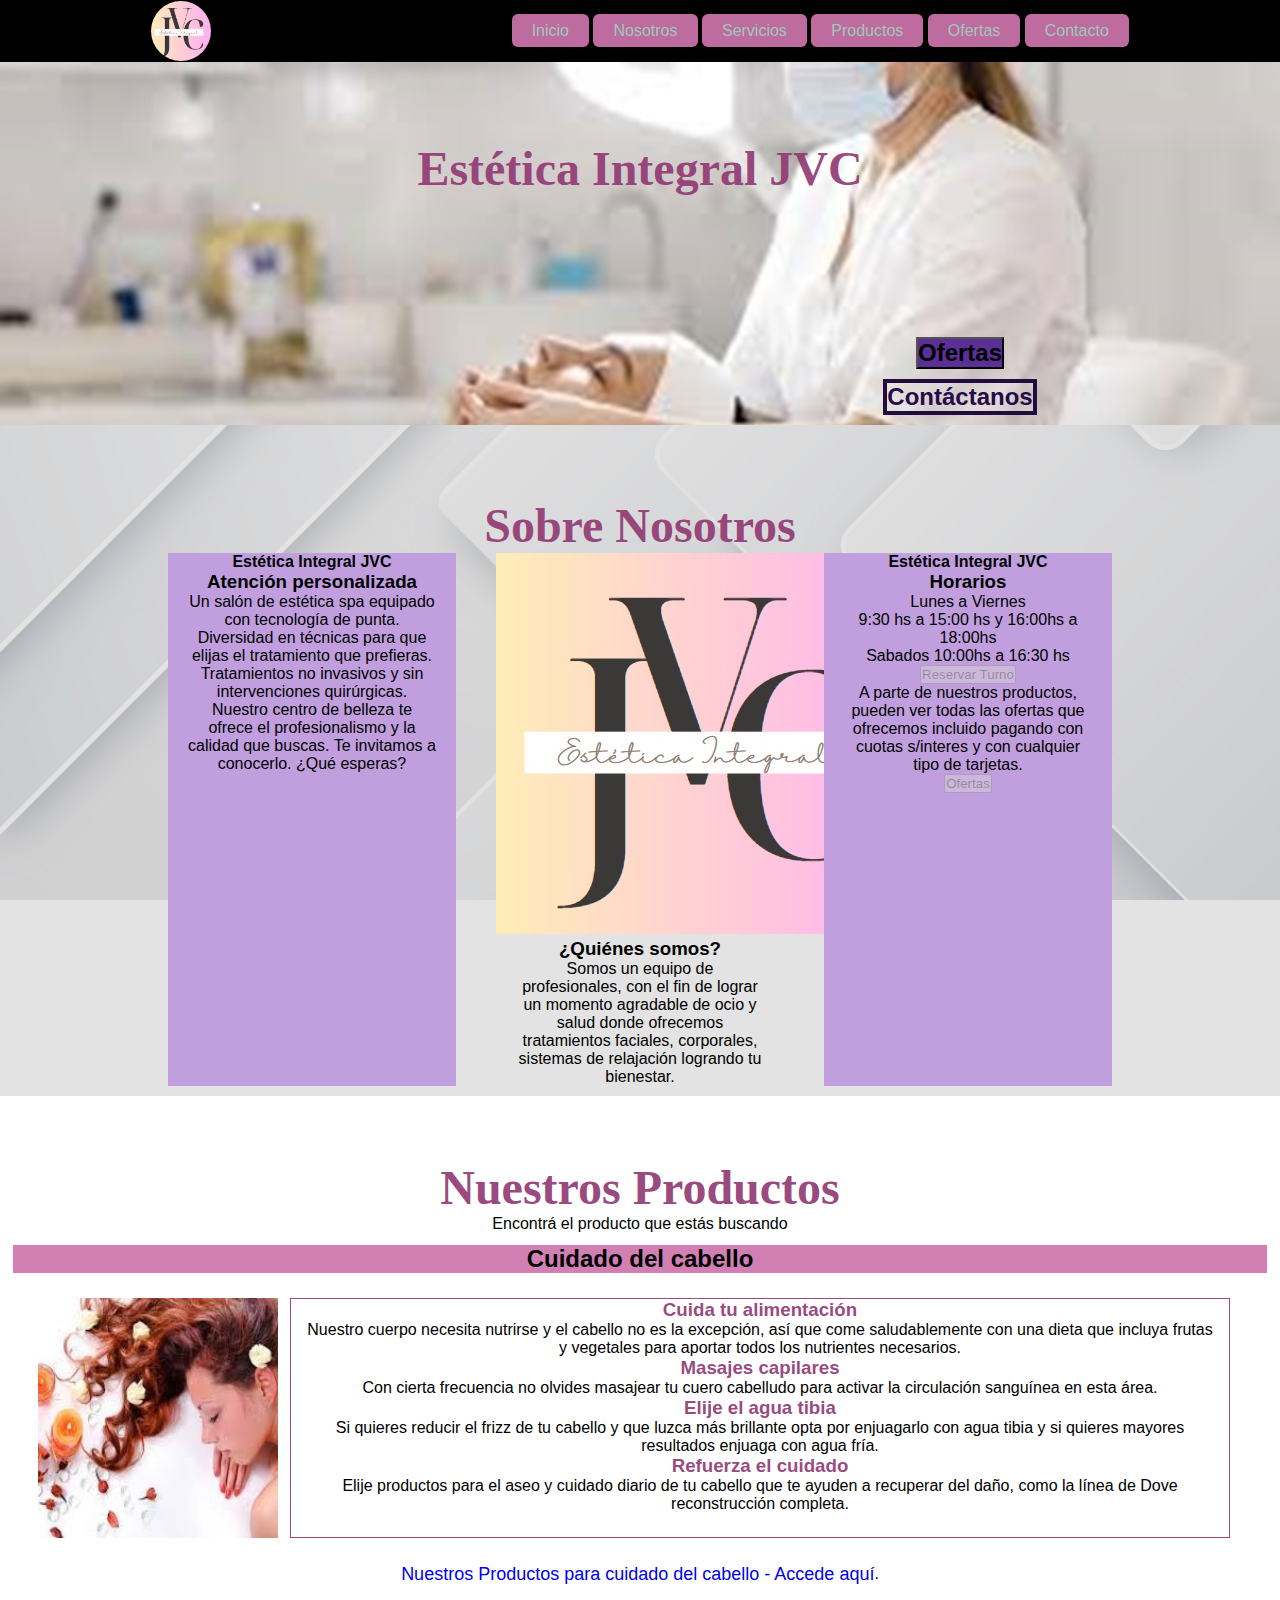
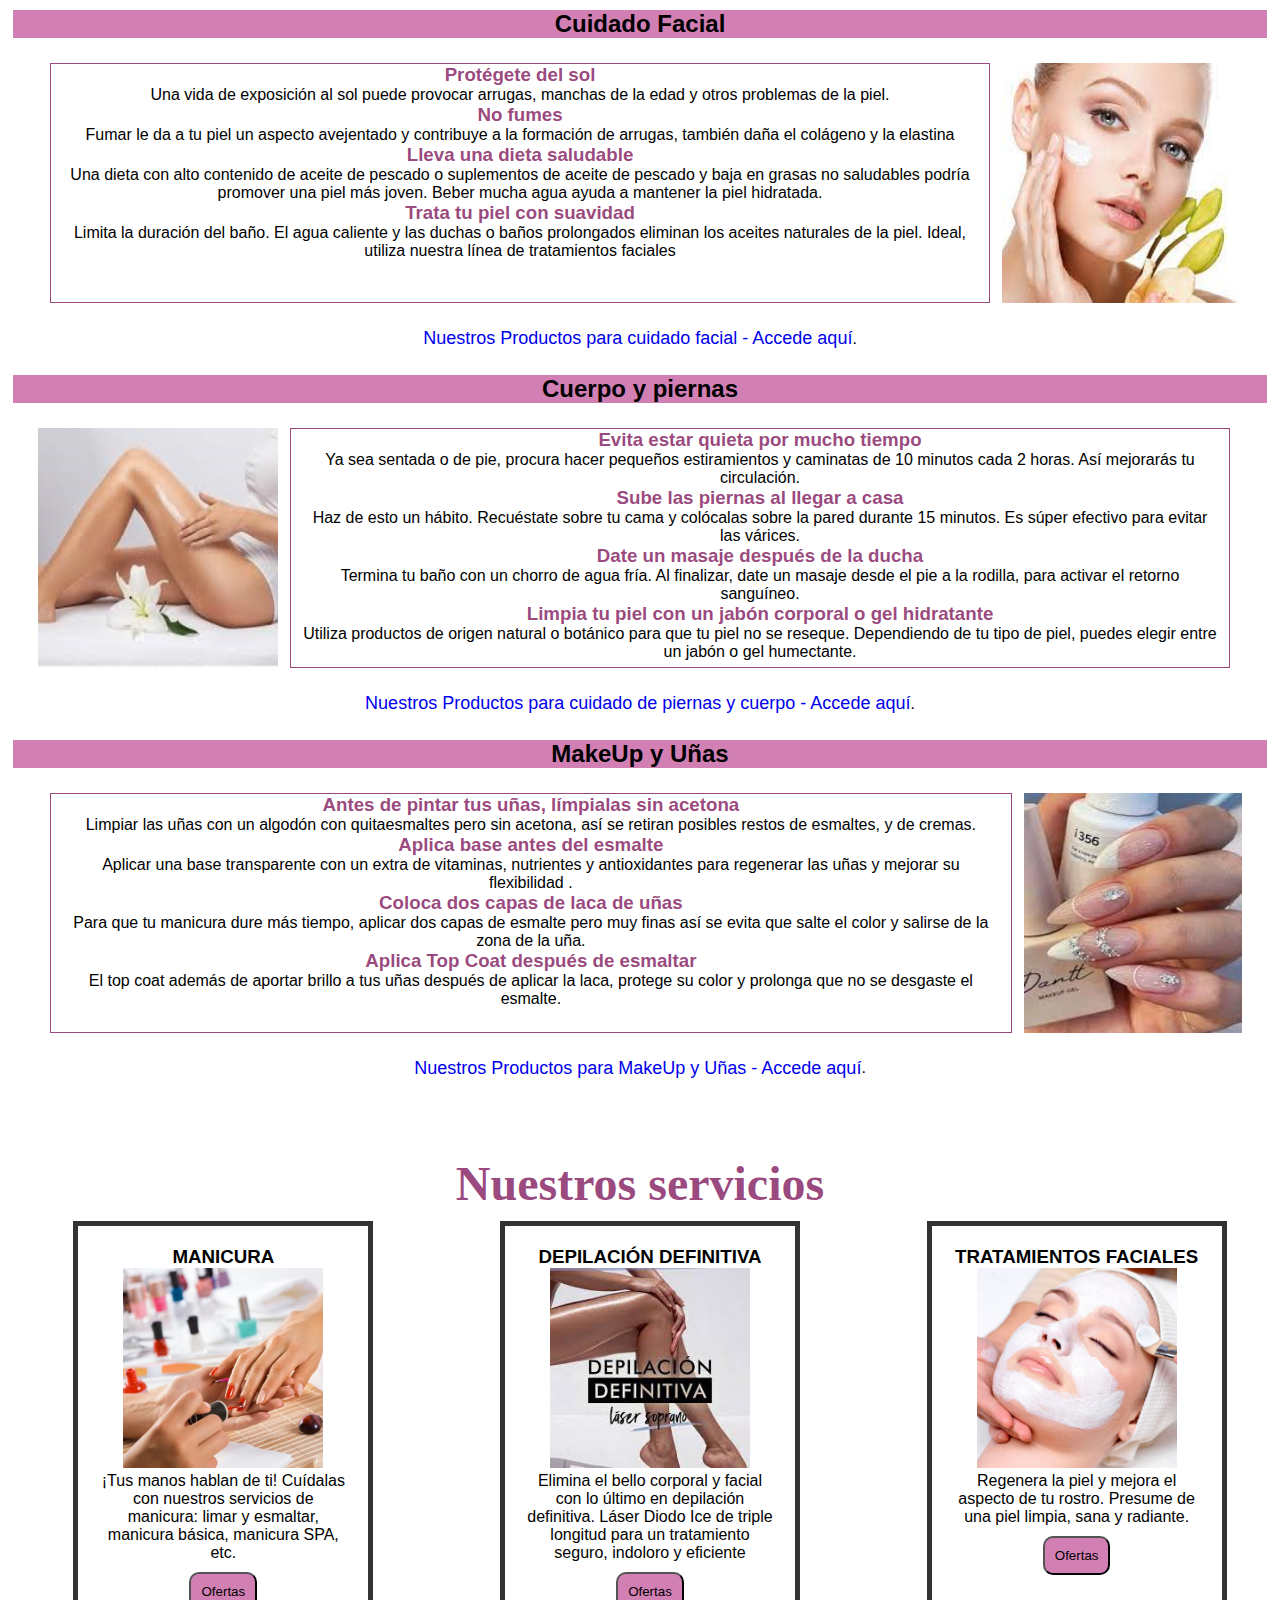
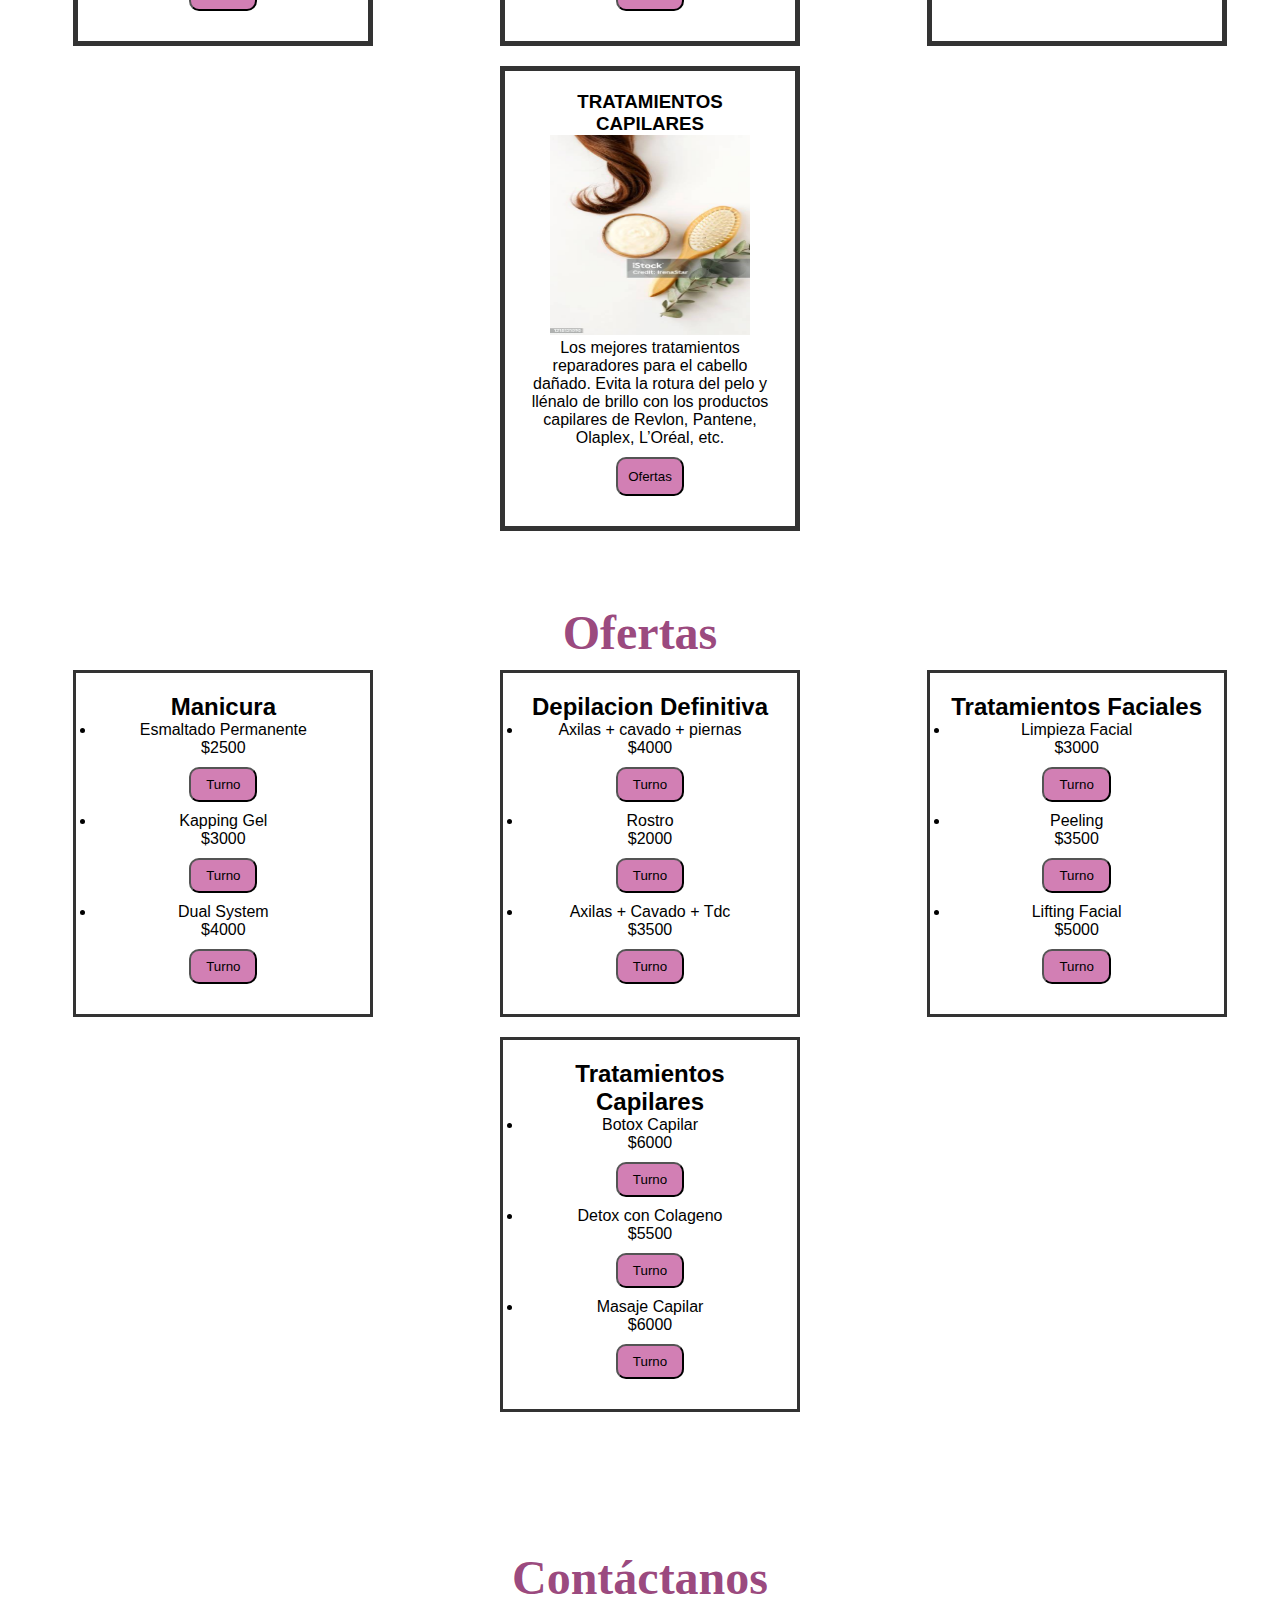
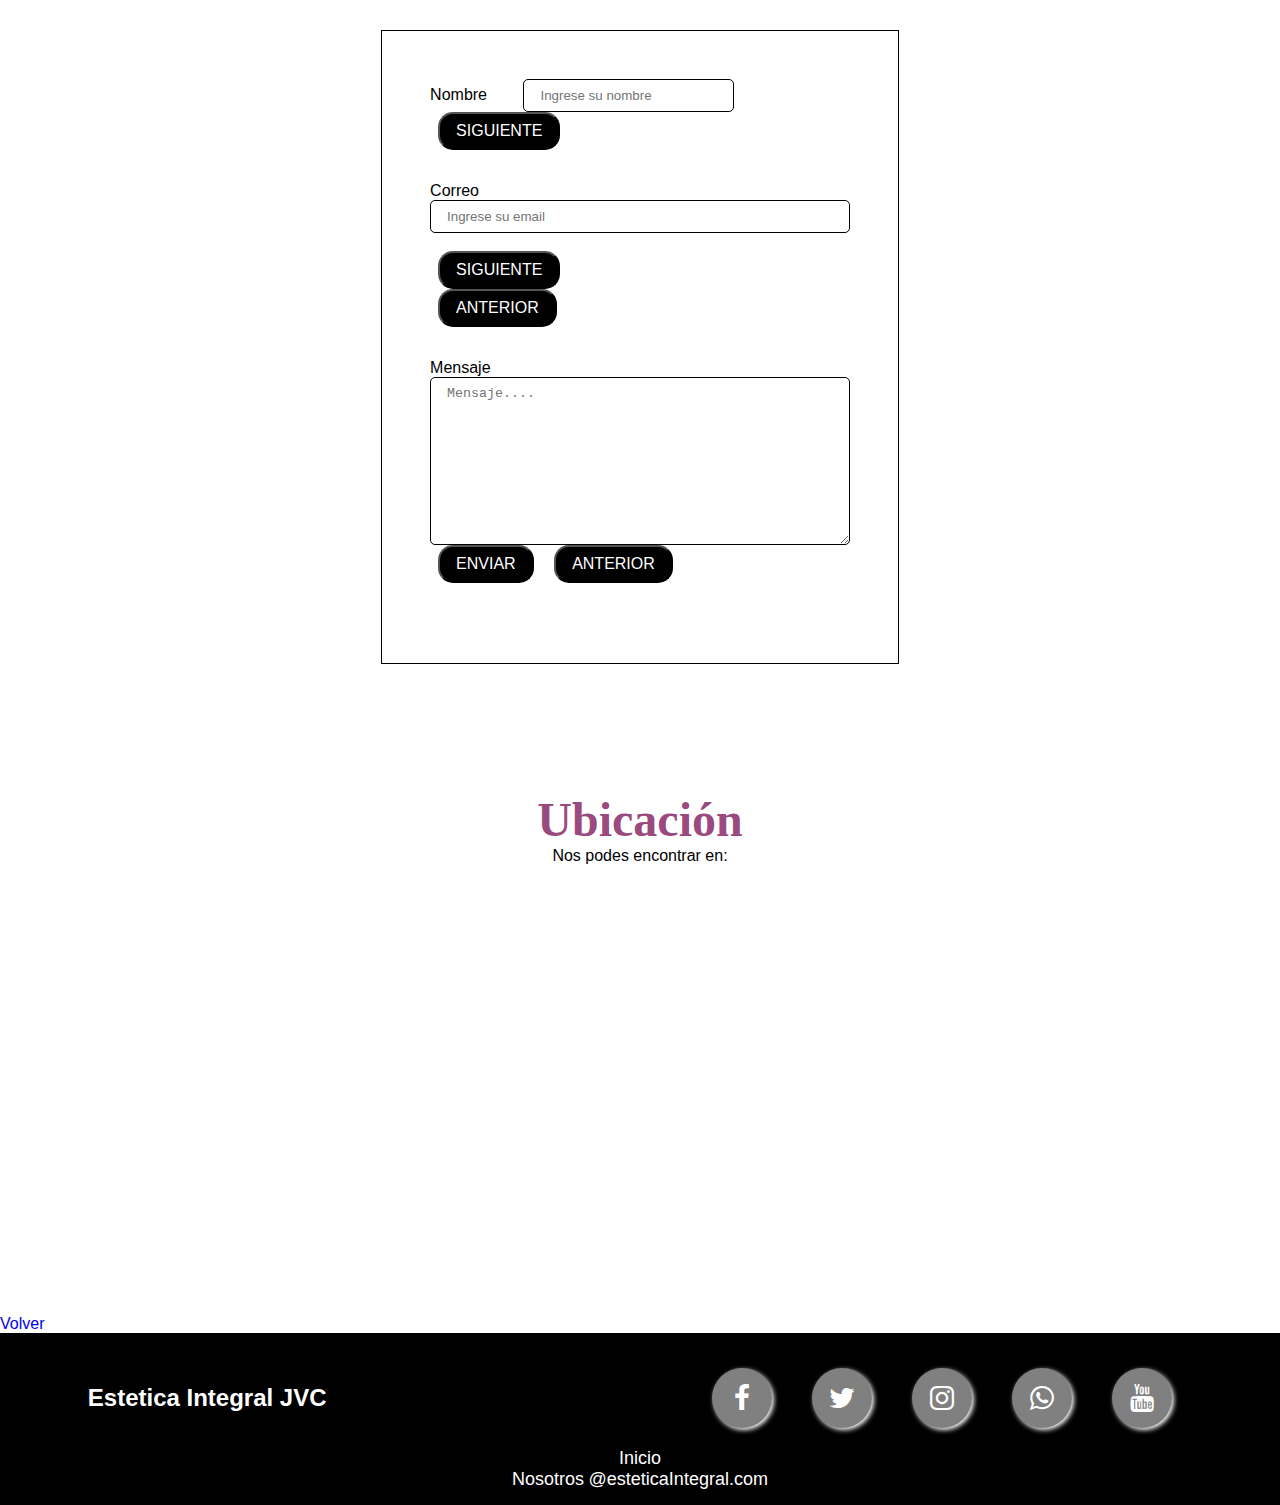
==== commit 9c74a8ed: "Di estética al formulario. Solucioné JS" ====
--- a/index.html
+++ b/index.html
@@ -260,7 +260,6 @@
     <section id="contacto">
         <div class="titleContacto">
             <h1>Contáctanos</h1>
-            <button id="show-process" onclick="showProcess()">Formulario</button>
         </div>
         <br>
         <br>
@@ -273,31 +272,29 @@
                         <div class="campo step" id="step1">
                                 <label for="" class="campo_label">Nombre</label>
                                 <input id="nombre" class="campo_input" placeholder="Ingrese su nombre" type="text" required>
-                            <button type="button" onclick="nextStep(1)">Siguiente</button>
+                            <button class="boton boton-primario" type="button" onclick="nextStep(1)">Siguiente</button>
                         </div>
 
                         <div id="step2" class="step campo">
-                            <div>
                                 <label for="" class="campo_label">Correo</label>
-                                <input id="email" class="campo_input" placeholder="Ingrese su numero" type="email" required>
-                            </div>  
-                            <div>
-                                <button type="button" onclick="nextStep(2)">Siguiente</button>
-                                <button type="button" onclick="prevStep(2)">Anterior</button>
-                            </div>   
+                                <input id="email" class="campo_input" placeholder="Ingrese su email" type="email" required>  
+                            <br>
+                                <button class="boton boton-primario" type="button" onclick="nextStep(2)">Siguiente</button>
+                                <button class="boton boton-primario" type="button" onclick="prevStep(2)">Anterior</button>
+                              
                         </div>
 
                         <div id="step3" class="step campo">
                             <label for="" class="campo_label">Mensaje</label>
-                            <textarea class="campo_textarea campo_input" placeholder="Mensaje...." cols="35" rows="10"></textarea>
-                             <div>
-                                <button type="submit" onclick="send(event)">Enviar</button>
-                                <button type="button" onclick="prevStep(3)">Anterior</button>
+                            <textarea id="mensaje" class="campo_textarea campo_input" placeholder="Mensaje...." cols="35" rows="10"></textarea>
+                            <div>
+                                <button class="boton boton-primario" type="submit" onclick="send(event)">Enviar</button>
+                                <button class="boton boton-primario" type="button" onclick="prevStep(3)">Anterior</button>
                             </div>
                         </div>
-                        <a class="boton boton-primario" onclick="send(event)" >Enviar</a>
-                    </div>
+                        <!-- <a class="boton boton-primario" onclick="send(event)" >Enviar</a> -->
                     </form>
+                </div>
                 </li>
             
                         <div id="user-data">
@@ -321,9 +318,7 @@
    <footer class="footer">
     <section>
         <div class="barra">
-            <a href="./index.html">
-             <h1>Estetica Integral</h1>
-            </a>
+             <h2>Estetica Integral JVC</h2>
         <section class="botones">
           <a href="#" class="fa fa-facebook"></a>
           <a href="#" class="fa fa-twitter"></a>
@@ -334,18 +329,14 @@
       </div>
       
     </section>
-      <section>
-        <title>Estética Integral</title>
-        <a href="#inicio">Subir</a>.</p>
-        <a href="https://www.lanacion.com.ar/recetas/" target="_blank">Otras Recetas</a>.</p>
-      </section>
-      <section id="contactos">
-        <a href="#inicio">Subir</a>.</p>
-        <a href="https://www.lanacion.com.ar/recetas/" target="_blank">Otras Recetas</a>.</p>
+      <section class="accesos">
+        <a href="#inicio">Inicio</a>
+        <br>
+        <a href="#nosotros">Nosotros</a>
+        <a href="#">@esteticaIntegral.com</a>
       </section>
    </footer>
-   
-<link href="https://cdn.jsdelivr.net/npm/bootstrap@5.3.2/dist/css/bootstrap.min.css" rel="stylesheet" integrity="sha384-T3c6CoIi6uLrA9TneNEoa7RxnatzjcDSCmG1MXxSR1GAsXEV/Dwwykc2MPK8M2HN" crossorigin="anonymous">
+<script src="https://cdn.jsdelivr.net/npm/bootstrap@5.3.2/dist/js/bootstrap.bundle.min.js" integrity="sha384-C6RzsynM9kWDrMNeT87bh95OGNyZPhcTNXj1NW7RuBCsyN/o0jlpcV8Qyq46cDfL" crossorigin="anonymous"></script> 
 <script src="./main.js"></script>
 </body>
 </html>--- a/style.css
+++ b/style.css
@@ -365,7 +365,6 @@
 }
 
 .campo_label{
-    flex: 0 0 12rem; /*Espacio que ocupa hasta que encuentre otro elemento y lo complete y indica el creciemietno y descrecimiento*/
     padding-right: 2rem;
     
 }
@@ -391,15 +390,26 @@
 }
 #contacto .boton {
     text-decoration: none;
-    border-radius: 18px;
+    border-radius: 15px;
     display: inline-block;
     color: var(--blanco);
-    font-size: 2.2rem;
-    padding: 1rem 2.5rem;
-    margin-bottom: 2rem;
+    font-size: 1rem;
+    padding: 0.5rem 1rem;
     text-transform: uppercase;
-}
-
+    margin: 0 0.5rem;
+    max-width: min-content;
+}
+#contacto .step{
+    display: flex;
+    flex-direction: column
+}
+#contacto #user-data {
+    text-align: center;
+}
+#contacto #user-data p{
+    font-size: xx-large;
+    font-weight: bold;
+}
 /*-----------------------FOOTER------------------------*/
 footer{
     background-color: #333;
@@ -407,7 +417,7 @@
     padding: 15px;
     text-align: center;
 }
-footer h1{
+footer h2{
     color:white
 }
 footer nav ul{
@@ -424,6 +434,11 @@
 }
 footer nav ul li:hover{
     color: aqua;    
+}
+footer .accesos a{
+    text-decoration: none;
+    color: white;
+    font-size: large;
 }
 
 .footer{
@@ -475,6 +490,13 @@
         margin-left: 0px;
     }
   }
+  @media (max-width: 560px) {
+   .enlaces{
+    padding: 2px 5px;
+	float: center;
+}
+ }
+  
   @media (max-width: 380px) {
     main #productos article .articleContainer{
     display: flex;
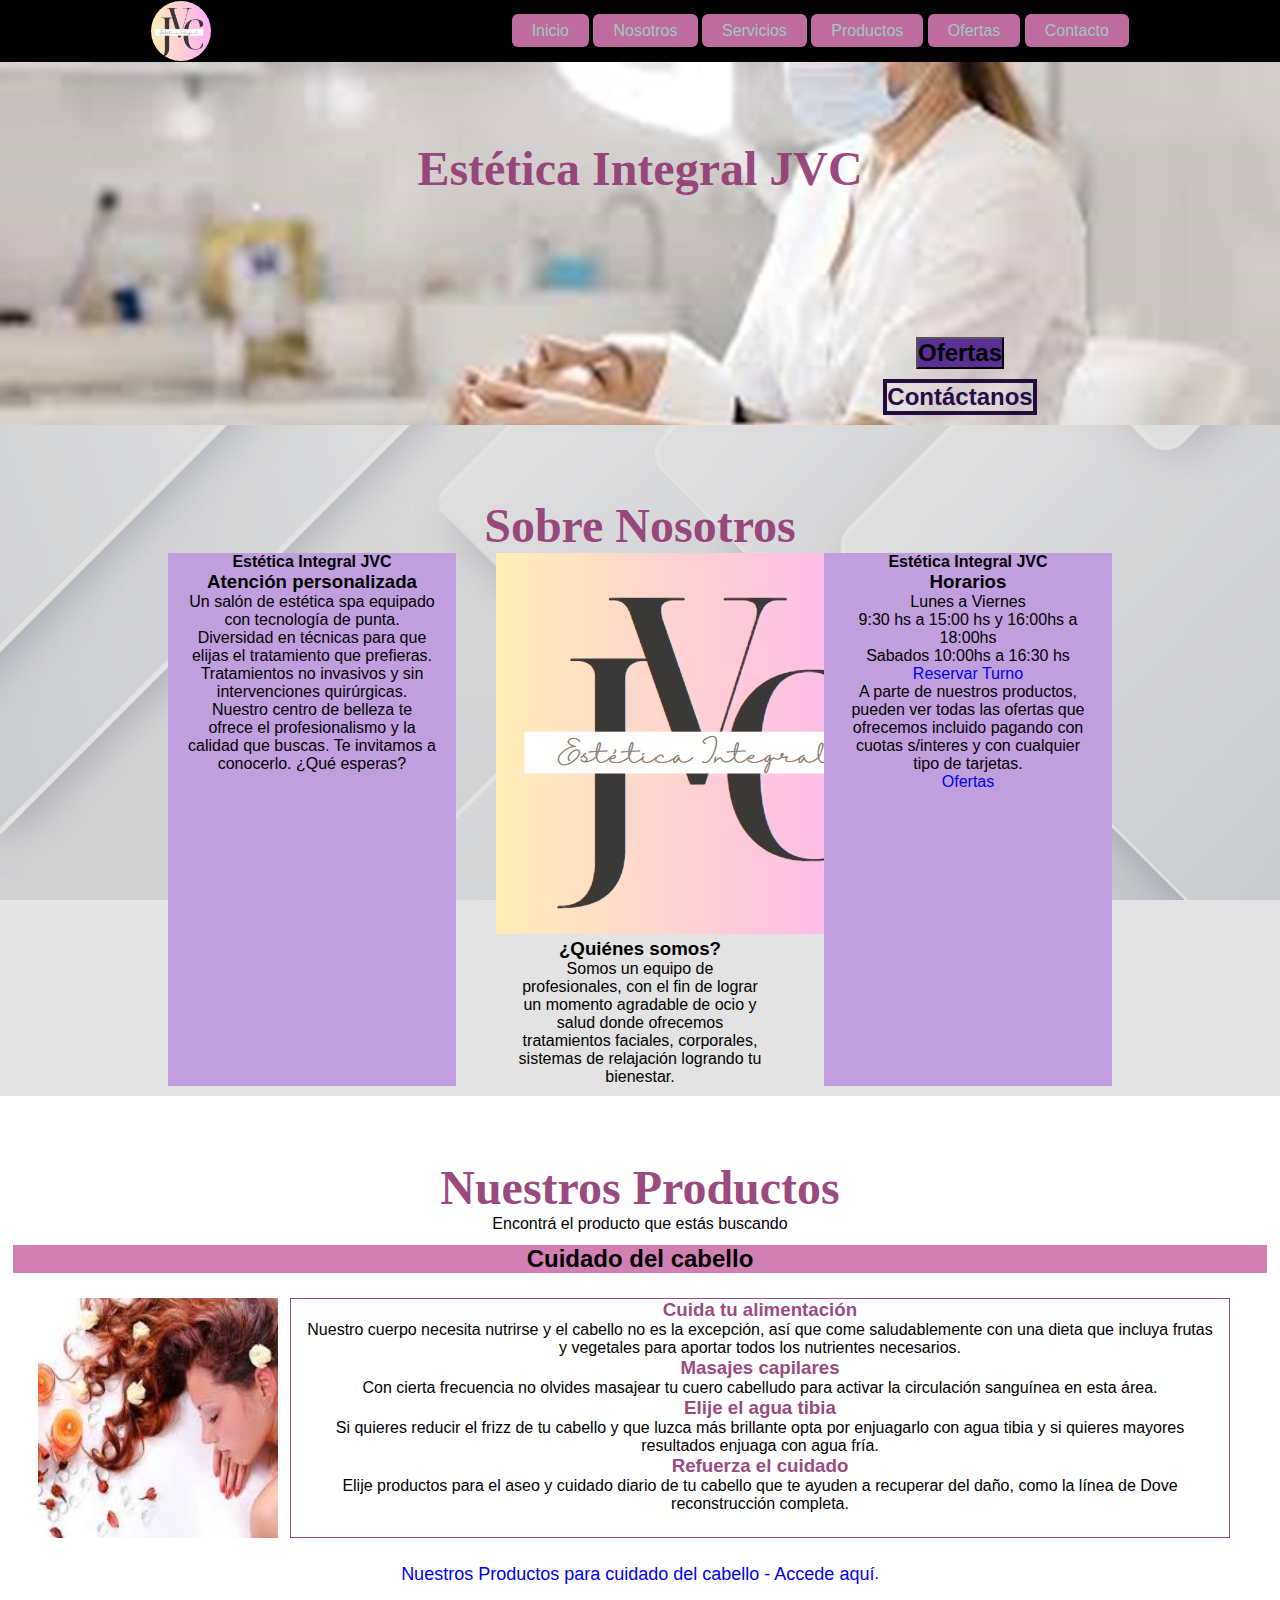
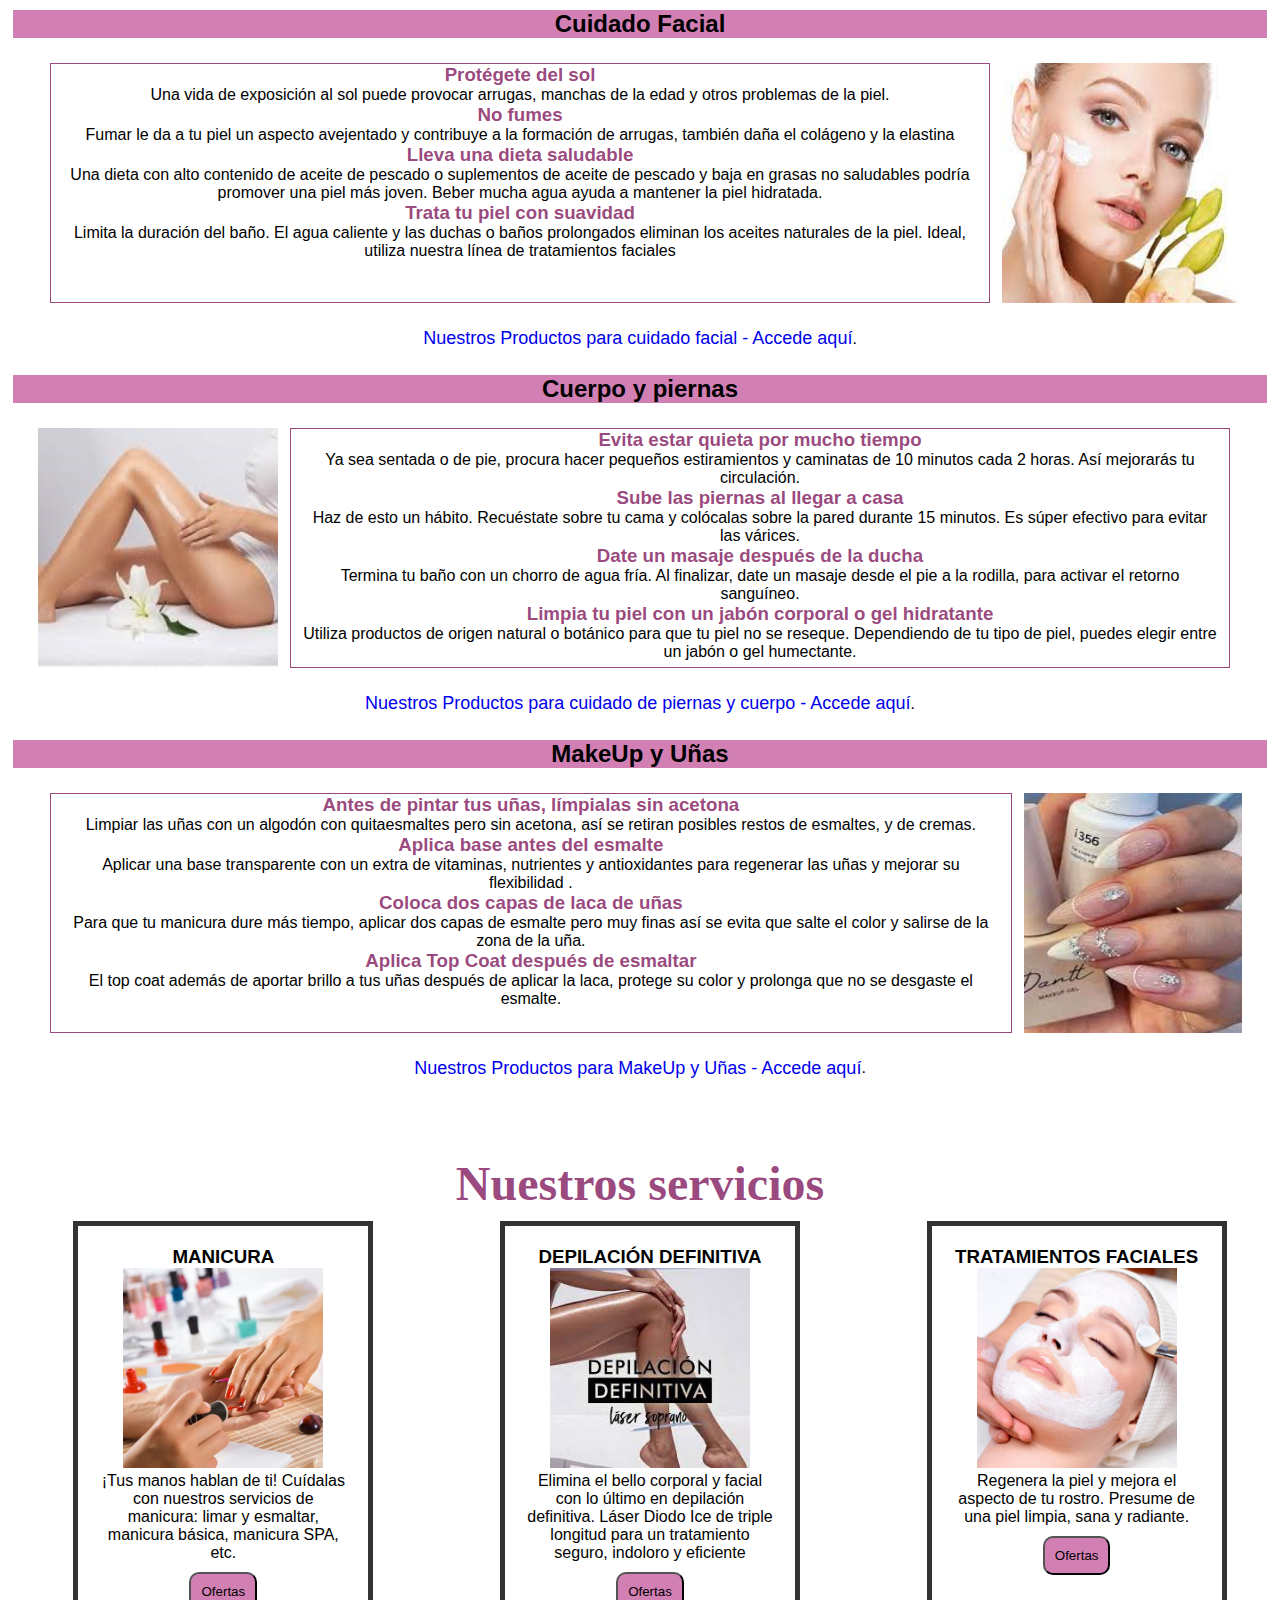
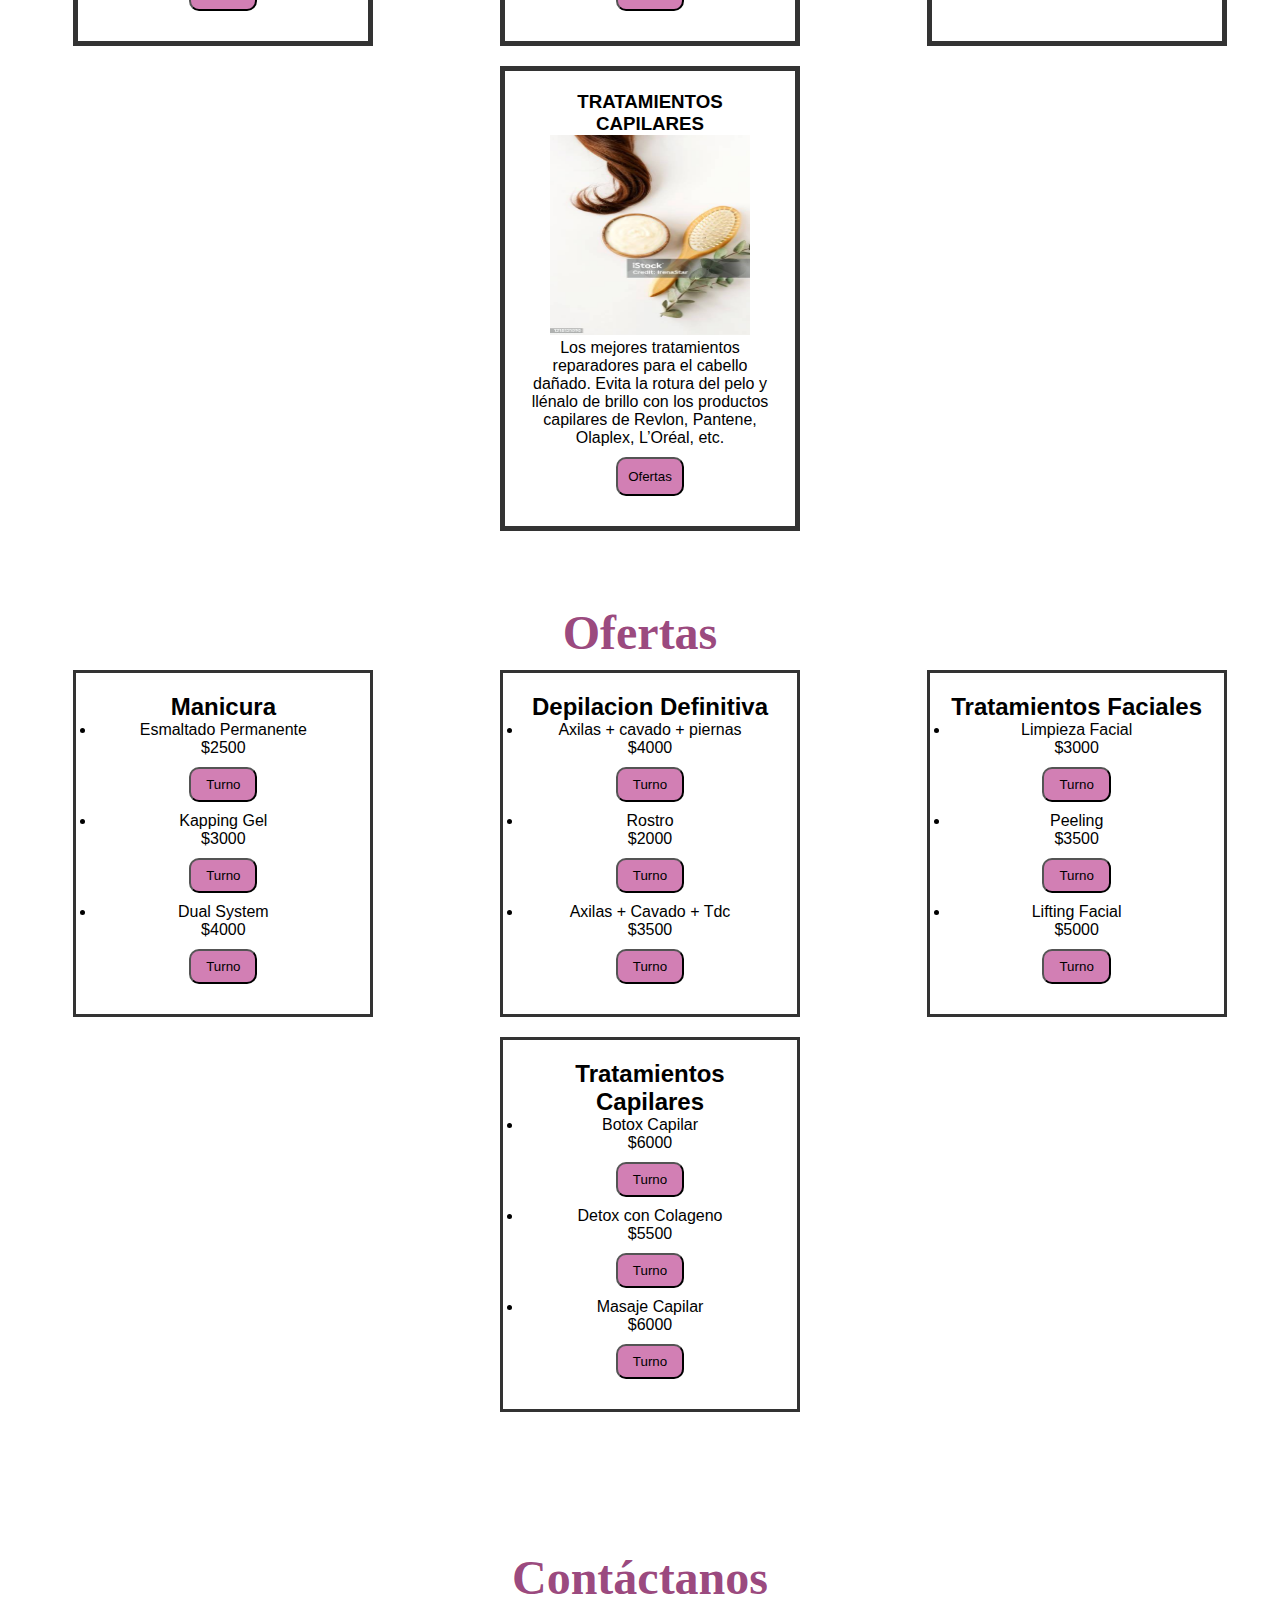
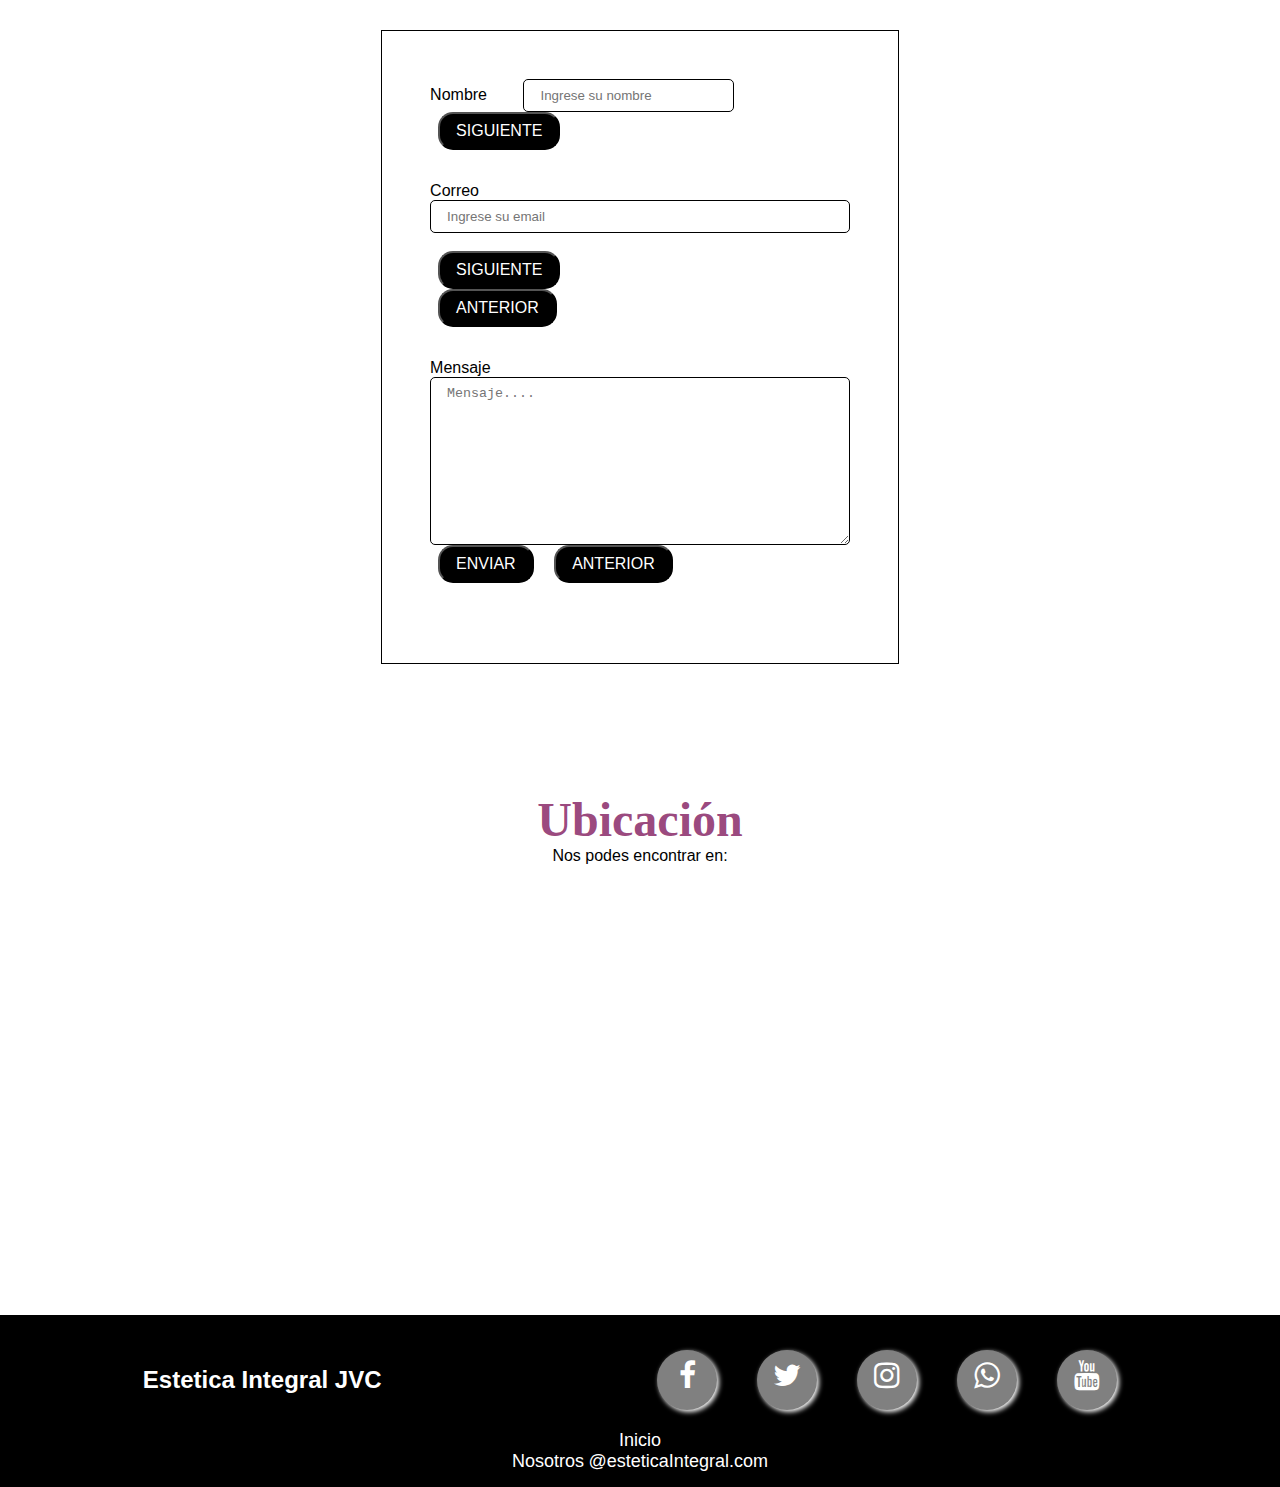
==== commit f5ba582e: "Modificación de stilos en footer" ====
--- a/index.html
+++ b/index.html
@@ -13,7 +13,7 @@
     <header class="logo">
         <div class="barra">
                 <img src="./assets/Logo6.jpg" alt="" style="width: 60px; height: 60px; float: left;">
-            <nav class="navegar">
+            <nav >
             <a href="#inicio" class="enlaces centrar textos">Inicio</a>
             <a href="#nosotros" class="enlaces centrar textos">Nosotros</a>
             <a href="#servicios" class="enlaces centrar textos">Servicios</a>
@@ -65,9 +65,9 @@
                   <h3 class="card-title ">Horarios</h3>
                   <p class="card-text ">Lunes a Viernes <span class="texto-normal"> <br>9:30 hs a 15:00 hs y 16:00hs a 18:00hs</p>
                     <p class="card-text">Sabados <span class="texto-normal">10:00hs a 16:30 hs</span></p>
-                    <button href="#ofertasDeServicios" type="button" class="btn btn-primary" disabled>Reservar Turno</button>
+                    <a  href="#ofertasDeServicios" type="button" class="btn btn-primary" disabled>Reservar Turno </a>
                     <p class="card-text">A parte de nuestros productos, pueden ver todas las ofertas que ofrecemos incluido pagando con cuotas s/interes y con cualquier tipo de tarjetas.</p>
-                    <button href="#ofertasDeServicios" type="button" class="btn btn-primary" disabled>Ofertas</button>
+                    <a href="#ofertasDeServicios" type="button" class="btn btn-primary" disabled>Ofertas</a>
                 </div>
               </div>    
     </section>
@@ -268,6 +268,7 @@
                 <li class="elemento-curso">
                     <br>            
                     <div id="process-container" class="container">
+                        
                     <form id="form-process" class="formulario form-process" action="">
                         <div class="campo step" id="step1">
                                 <label for="" class="campo_label">Nombre</label>
@@ -309,7 +310,7 @@
             </ul>
             <article >
         </aside>
-    <li><a href="#inicio" alt="">Volver</a></li>
+    
 </section>
     
 
--- a/style.css
+++ b/style.css
@@ -63,11 +63,6 @@
     width: 50%;
     height: 50%;
 }
-.navegador{
-    display: flex;
-    flex-direction: row;
-    gap: 3rem;
-}
 
 .enlaces{
     padding: 8px 20px;
@@ -157,7 +152,7 @@
 main #nosotros .nosotros div.card.text-bg-danger.mb-3{
     margin: 20px;
 }
-r mb-3
+
 
 main #nosotros article{
     display: flex;
@@ -446,17 +441,20 @@
  }
  
  .botones{
-     min-width: 45rem;
+     min-width: 30rem;
      display: flex;
-     justify-content: end;
+     flex-wrap: wrap;
+     flex-flow: row wrap;
  }
  
  .botones a {
      text-decoration: none;
-     font-size: 28px;
+     font-size: 30px;
      width: 60px;
      height: 60px;
-     line-height: 60px;
+     left: 50px;
+     right: 50px;
+     line-height: 50px;
      margin: 20px;
      text-align: center;
      background: var(--gris);
